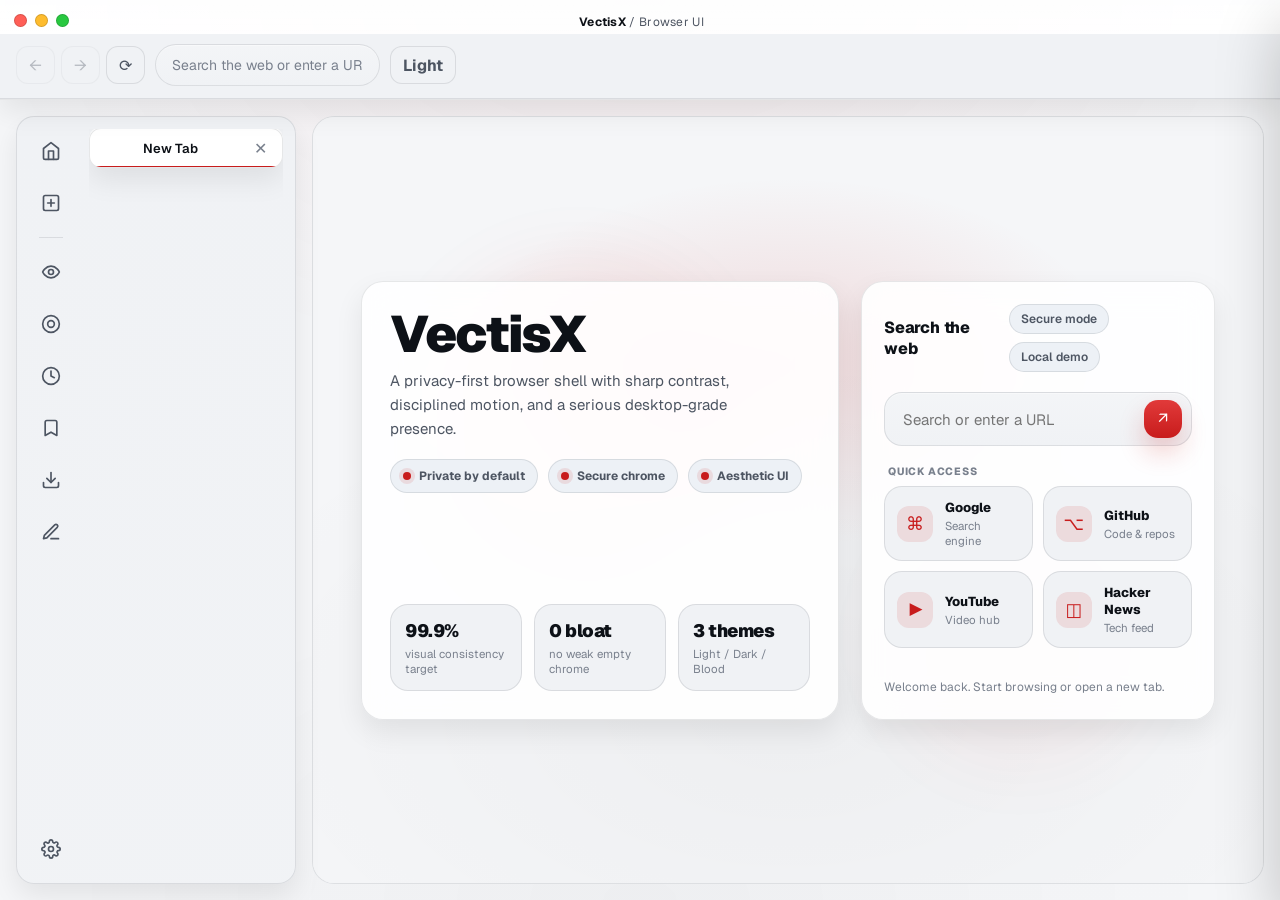
==== Index.html @ f3b260d8 "🔒 [security fix] Fix XSS vulnerability in Bookmarks and other views This commit addresses a Cross-Si" ====
<!DOCTYPE html>
<html lang="en" data-theme="light">
<head>
<meta charset="UTF-8" />
<meta name="viewport" content="width=device-width, initial-scale=1.0" />
<title>VectisX</title>
<link rel="preconnect" href="https://fonts.googleapis.com">
<link rel="preconnect" href="https://fonts.gstatic.com" crossorigin>
<link href="https://fonts.googleapis.com/css2?family=Geist:wght@300;400;500;600;700;800&family=Geist+Mono:wght@400;500;600&display=swap" rel="stylesheet">
<style>
  :root {
    --radius-xl: 22px;
    --radius-lg: 16px;
    --radius-md: 12px;
    --radius-sm: 10px;
    --shadow-soft: 0 12px 28px rgba(0,0,0,.08);
    --shadow-strong: 0 24px 60px rgba(0,0,0,.22);
    --focus-ring: 0 0 0 4px rgba(200,28,28,.16);
    --ease-out: cubic-bezier(.22,1,.36,1);
    --ease-snap: cubic-bezier(.34,1.56,.64,1);
    --chrome-h: 122px;
    --sidebar-w: 68px;
  }

  [data-theme="light"] {
    --bg: #f5f6f8;
    --bg-elev: #ffffff;
    --surface: #f0f2f5;
    --surface-2: #e8ebf0;
    --surface-3: #dde2e9;
    --surface-4: #cfd6df;
    --border: rgba(14, 20, 32, .10);
    --border-strong: rgba(14, 20, 32, .14);
    --text: #0d1117;
    --text-2: #4d5562;
    --text-3: #79808d;
    --accent: #c81c1c;
    --accent-2: #e13a3a;
    --accent-soft: rgba(200,28,28,.11);
    --accent-strong: rgba(200,28,28,.22);
    --good: #0f9d58;
    --warn: #d97706;
    --danger: #dc2626;
    --glow: 0 0 0 rgba(0,0,0,0);
    --logo-filter: none;
    --chrome: rgba(255,255,255,.82);
    --chrome-2: rgba(255,255,255,.94);
    --glass: saturate(180%) blur(18px);
    --page-grad-1: rgba(200,28,28,.05);
    --page-grad-2: rgba(13,17,23,.03);
    --titlebar: rgba(255,255,255,.50);
    --chip: #edf1f6;
    --chip-hover: #e7ebf1;
  }

  [data-theme="dark"] {
    --bg: #0c0f14;
    --bg-elev: #131720;
    --surface: #171c24;
    --surface-2: #1d2430;
    --surface-3: #242c3a;
    --surface-4: #313b4d;
    --border: rgba(255,255,255,.08);
    --border-strong: rgba(255,255,255,.12);
    --text: #f4f7fb;
    --text-2: #aab3c0;
    --text-3: #7d8797;
    --accent: #ff4040;
    --accent-2: #ff6767;
    --accent-soft: rgba(255,64,64,.12);
    --accent-strong: rgba(255,64,64,.24);
    --good: #35d07f;
    --warn: #f0b429;
    --danger: #ff5252;
    --glow: 0 0 24px rgba(255,64,64,.10);
    --logo-filter: none;
    --chrome: rgba(15,18,24,.72);
    --chrome-2: rgba(22,27,35,.88);
    --glass: saturate(180%) blur(18px);
    --page-grad-1: rgba(255,64,64,.09);
    --page-grad-2: rgba(255,255,255,.03);
    --titlebar: rgba(7,10,14,.35);
    --chip: #1a202a;
    --chip-hover: #212938;
  }

  [data-theme="blood"] {
    --bg: #090303;
    --bg-elev: #120606;
    --surface: #160707;
    --surface-2: #1b0a0a;
    --surface-3: #230d0d;
    --surface-4: #331111;
    --border: rgba(255,78,78,.16);
    --border-strong: rgba(255,110,110,.22);
    --text: #fff1f1;
    --text-2: #d6a6a6;
    --text-3: #a16f6f;
    --accent: #ff3131;
    --accent-2: #ff5b5b;
    --accent-soft: rgba(255,49,49,.12);
    --accent-strong: rgba(255,49,49,.26);
    --good: #2be070;
    --warn: #ffbb33;
    --danger: #ff5353;
    --glow: 0 0 26px rgba(255,49,49,.16);
    --logo-filter: drop-shadow(0 0 14px rgba(255,0,0,.50));
    --chrome: rgba(9,3,3,.75);
    --chrome-2: rgba(18,6,6,.94);
    --glass: saturate(160%) blur(18px);
    --page-grad-1: rgba(255,49,49,.12);
    --page-grad-2: rgba(255,255,255,.015);
    --titlebar: rgba(255,40,40,.08);
    --chip: #1c0707;
    --chip-hover: #260909;
  }

  *, *::before, *::after { box-sizing: border-box; }
  html, body { height: 100%; }
  body {
    margin: 0;
    overflow: hidden;
    background:
      radial-gradient(1200px 700px at 50% 0%, var(--page-grad-1), transparent 55%),
      radial-gradient(900px 500px at 50% 100%, var(--page-grad-2), transparent 65%),
      var(--bg);
    color: var(--text);
    font-family: 'Geist', system-ui, -apple-system, BlinkMacSystemFont, 'Segoe UI', sans-serif;
  }

  button, input { font: inherit; color: inherit; }
  button { border: 0; background: none; cursor: pointer; }
  input { border: 0; outline: none; background: none; }
  ::selection { background: rgba(200,28,28,.24); }

  #app {
    height: 100vh;
    display: grid;
    grid-template-rows: auto 1fr;
    opacity: 0;
    transform: translateY(10px) scale(.985);
    animation: appIn .5s var(--ease-out) forwards;
  }

  @keyframes appIn {
    to { opacity: 1; transform: none; }
  }

  .shell {
    position: relative;
    z-index: 20;
    background: linear-gradient(to bottom, var(--chrome), var(--chrome-2));
    backdrop-filter: var(--glass);
    -webkit-backdrop-filter: var(--glass);
    border-bottom: 1px solid var(--border);
    box-shadow: var(--shadow-soft);
  }

  .traffic-row {
    display: flex;
    align-items: center;
    justify-content: space-between;
    gap: 14px;
    padding: 10px 14px 0;
    min-height: 34px;
    background: var(--titlebar);
    border-bottom: 1px solid rgba(255,255,255,.03);
  }

  .traffic-lights {
    display: flex;
    align-items: center;
    gap: 8px;
    padding-bottom: 2px;
  }

  .traffic {
    width: 13px;
    height: 13px;
    border-radius: 50%;
    position: relative;
    flex: 0 0 auto;
    box-shadow: inset 0 0 0 1px rgba(0,0,0,.16);
    transition: transform .18s var(--ease-out), filter .18s var(--ease-out), box-shadow .18s var(--ease-out);
  }

  .traffic::after {
    content: '';
    position: absolute;
    inset: 0;
    border-radius: inherit;
    background: rgba(255,255,255,.22);
    opacity: 0;
    transition: opacity .16s var(--ease-out);
  }

  .traffic:hover::after { opacity: 1; }
  .traffic:hover { transform: scale(1.12); }
  .traffic:active { transform: scale(.9); }

  .traffic.red { background: #ff5f57; }
  .traffic.yellow { background: #febc2e; }
  .traffic.green { background: #28c840; }

  .window-brand {
    display: flex;
    align-items: center;
    gap: 10px;
    color: var(--text-2);
    font-size: 12px;
    letter-spacing: .3px;
    user-select: none;
  }

  .window-brand img {
    width: 18px;
    height: 18px;
    object-fit: contain;
    filter: var(--logo-filter);
  }

  .window-brand strong { color: var(--text); font-weight: 700; }

  .chrome {
    background: var(--surface);
    padding: 10px 16px 12px;
    border-bottom: 1px solid var(--border);
    position: relative;
    z-index: 20;
    flex: 0 0 auto;
  }

  .tabs-row {
    display: flex;
    align-items: flex-end;
    gap: 8px;
    overflow-x: auto;
    scrollbar-width: none;
    padding-right: 2px;
  }
  .tabs-row::-webkit-scrollbar { display: none; }

  .tab {
    width: 100%;
    height: 40px;
    display: flex;
    align-items: center;
    gap: 10px;
    padding: 0 12px;
    border: 1px solid transparent;
    border-radius: 12px;
    background: transparent;
    color: var(--text-2);
    transition: transform .2s var(--ease-out), background .2s var(--ease-out), color .2s var(--ease-out), box-shadow .2s var(--ease-out), border-color .2s var(--ease-out);
    position: relative;
    overflow: hidden;
    white-space: nowrap;
    text-overflow: ellipsis;
    user-select: none;
  }

  .tab::before {
    content: '';
    position: absolute;
    inset: auto 0 0 0;
    height: 1px;
    background: transparent;
    transition: background .2s var(--ease-out);
  }

  .tab:hover {
    transform: translateY(-1px);
    background: color-mix(in srgb, var(--surface) 65%, transparent);
    color: var(--text);
  }

  .tab.active {
    background: var(--bg-elev);
    color: var(--text);
    border-color: var(--border);
    box-shadow: 0 -1px 0 var(--bg-elev), var(--shadow-soft);
    transform: translateY(-1px);
  }

  .tab.active::before { background: var(--accent); }

  .tab-fav {
    width: 18px;
    height: 18px;
    border-radius: 5px;
    object-fit: cover;
    flex: 0 0 auto;
    filter: var(--logo-filter);
  }

  .tab-title {
    min-width: 0;
    flex: 1;
    font-size: 13px;
    font-weight: 600;
    white-space: nowrap;
    overflow: hidden;
    text-overflow: ellipsis;
  }

  .tab-close {
    width: 22px;
    height: 22px;
    border-radius: 8px;
    display: grid;
    place-items: center;
    color: var(--text-3);
    transition: background .15s var(--ease-out), color .15s var(--ease-out), transform .15s var(--ease-out);
    flex: 0 0 auto;
  }

  .tab-close:hover {
    background: var(--surface-2);
    color: var(--text);
  }

  .tab-close:active { transform: scale(.88); }

  .new-tab-btn {
    width: 40px;
    height: 40px;
    border-radius: 14px 14px 0 0;
    display: grid;
    place-items: center;
    color: var(--text-2);
    background: transparent;
    transition: background .2s var(--ease-out), color .2s var(--ease-out), transform .2s var(--ease-out);
    flex: 0 0 auto;
  }

  .new-tab-btn:hover {
    background: var(--surface);
    color: var(--text);
    transform: translateY(-1px);
  }

  .new-tab-btn:active { transform: translateY(0) scale(.96); }

  .nav-row {
    display: grid;
    grid-template-columns: auto auto auto 1fr auto;
    gap: 10px;
    align-items: center;
  }

  .nav-group { display: flex; align-items: center; gap: 6px; }

  .nav-btn,
  .tool-btn {
    height: 38px;
    min-width: 38px;
    padding: 0 12px;
    border-radius: 12px;
    background: var(--surface);
    border: 1px solid var(--border);
    color: var(--text-2);
    display: inline-flex;
    align-items: center;
    justify-content: center;
    gap: 8px;
    transition: transform .2s var(--ease-out), background .2s var(--ease-out), color .2s var(--ease-out), border-color .2s var(--ease-out), box-shadow .2s var(--ease-out);
    user-select: none;
  }

  .nav-btn:hover,
  .tool-btn:hover {
    background: var(--surface-2);
    color: var(--text);
    border-color: var(--border-strong);
    transform: translateY(-2px);
  }

  .nav-btn:active,
  .tool-btn:active,
  .new-tab-btn:active,
  .traffic:active { animation: press .16s var(--ease-snap); }

  @keyframes press {
    0% { transform: scale(1); }
    45% { transform: scale(.92); }
    100% { transform: scale(1); }
  }

  .nav-btn[disabled] { opacity: .35; pointer-events: none; }

  .omnibox {
    height: 42px;
    border-radius: 999px;
    background: linear-gradient(180deg, color-mix(in srgb, var(--surface) 78%, white), var(--surface));
    border: 1px solid var(--border);
    padding: 0 16px 0 16px;
    color: var(--text);
    box-shadow: inset 0 1px 0 rgba(255,255,255,.35);
    transition: box-shadow .2s var(--ease-out), border-color .2s var(--ease-out), background .2s var(--ease-out), transform .2s var(--ease-out);
    font-size: 14px;
  }

  .omnibox:hover { transform: translateY(-1px); }
  .omnibox:focus {
    border-color: var(--accent);
    box-shadow: var(--focus-ring), var(--shadow-soft);
    background: var(--bg-elev);
  }

  .omnibox::placeholder { color: var(--text-3); }

  .tool-btn.active {
    background: var(--accent-soft);
    border-color: var(--accent-strong);
    color: var(--accent);
  }

  .tool-btn.brand {
    font-weight: 700;
    letter-spacing: .2px;
  }

  .tool-btn.icon-only { padding: 0; width: 38px; }

  .layout {
    display: flex;
    padding: 16px;
    gap: 16px;
    min-height: 0;
    height: 100%;
  }

  .sidebar {
    background: linear-gradient(180deg, var(--surface), color-mix(in srgb, var(--surface) 82%, var(--bg)));
    border: 1px solid var(--border);
    border-radius: 18px;
    backdrop-filter: var(--glass);
    -webkit-backdrop-filter: var(--glass);
    box-shadow: var(--shadow-soft);
    display: flex;
    flex-direction: row;
    padding: 12px;
    gap: 16px;
    min-height: 0;
    z-index: 10;
    width: 280px;
  }
  
  .sidebar-icons {
    display: flex;
    flex-direction: column;
    align-items: center;
    gap: 8px;
    flex: 0 0 44px;
    height: 100%;
  }

  .tab-list {
    display: flex;
    flex-direction: column;
    gap: 6px;
    overflow-y: auto;
    flex: 1;
    width: 100%;
    scrollbar-width: none;
  }
  .tab-list::-webkit-scrollbar { display: none; }

  .sb-icon {
    width: 44px;
    height: 44px;
    border-radius: 14px;
    display: grid;
    place-items: center;
    color: var(--text-2);
    background: transparent;
    position: relative;
    transition: transform .18s var(--ease-out), background .18s var(--ease-out), color .18s var(--ease-out), box-shadow .18s var(--ease-out);
  }

  .sb-icon:hover {
    background: var(--surface-2);
    color: var(--text);
    transform: translateY(-1px) scale(1.05);
  }

  .sb-icon.active {
    background: var(--accent-soft);
    color: var(--accent);
    box-shadow: inset 0 0 0 1px var(--accent-strong);
  }

  .sb-tooltip {
    position: absolute;
    left: calc(100% + 12px);
    top: 50%;
    transform: translateY(-50%) translateX(-3px);
    background: var(--bg-elev);
    color: var(--text);
    border: 1px solid var(--border);
    box-shadow: var(--shadow-soft);
    padding: 6px 9px;
    border-radius: 999px;
    font-size: 11.5px;
    white-space: nowrap;
    pointer-events: none;
    opacity: 0;
    transition: opacity .16s var(--ease-out), transform .16s var(--ease-out);
  }

  .sb-icon:hover .sb-tooltip {
    opacity: 1;
    transform: translateY(-50%) translateX(0);
  }

  .sb-spacer { flex: 1; }

  .panel-wrap {
    position: fixed;
    top: 0;
    right: 0;
    height: 100%;
    width: 320px;
    z-index: 1000;
    transform: translateX(100%);
    background: var(--bg-elev);
    border-left: 1px solid var(--border);
    box-shadow: var(--shadow-strong);
    transition: transform 0.25s ease;
    display: flex;
    flex-direction: column;
    min-height: 0;
  }

  .panel-wrap.open { transform: translateX(0); }

  .panel {
    display: none;
    flex-direction: column;
    height: 100%;
    min-height: 0;
    animation: panelIn .26s var(--ease-out) both;
  }

  .panel.visible { display: flex; }

  @keyframes panelIn {
    from { opacity: 0; transform: translateX(-10px); }
    to { opacity: 1; transform: none; }
  }

  .panel-head {
    display: flex;
    align-items: center;
    justify-content: space-between;
    padding: 16px 16px 12px;
    border-bottom: 1px solid var(--border);
  }

  .panel-title {
    font-size: 14px;
    font-weight: 800;
    letter-spacing: .2px;
  }

  .panel-close {
    width: 30px;
    height: 30px;
    border-radius: 10px;
    display: grid;
    place-items: center;
    color: var(--text-2);
    background: transparent;
    transition: background .16s var(--ease-out), color .16s var(--ease-out), transform .16s var(--ease-out);
  }

  .panel-close:hover { background: var(--surface); color: var(--text); }
  .panel-close:active { transform: scale(.92); }

  .panel-body {
    padding: 12px 12px 16px;
    overflow: auto;
    min-height: 0;
  }

  .section {
    margin-bottom: 16px;
  }

  .section-label {
    font-size: 10.5px;
    font-weight: 800;
    letter-spacing: .8px;
    text-transform: uppercase;
    color: var(--text-3);
    margin: 0 0 8px 4px;
  }

  .row {
    display: flex;
    align-items: center;
    justify-content: space-between;
    gap: 12px;
    padding: 11px 12px;
    border: 1px solid transparent;
    border-radius: 14px;
    background: transparent;
    transition: background .16s var(--ease-out), border-color .16s var(--ease-out), transform .16s var(--ease-out);
  }

  .row:hover {
    background: var(--surface);
    border-color: var(--border);
    transform: translateY(-1px);
  }

  .row-main { min-width: 0; }
  .row-title { font-size: 13px; font-weight: 700; }
  .row-sub { margin-top: 2px; font-size: 11.5px; color: var(--text-3); }

  .toggle {
    width: 44px;
    height: 26px;
    border-radius: 999px;
    background: var(--surface-3);
    position: relative;
    flex: 0 0 auto;
    box-shadow: inset 0 0 0 1px var(--border);
    transition: background .2s var(--ease-out), box-shadow .2s var(--ease-out);
  }

  .toggle::after {
    content: '';
    position: absolute;
    top: 3px;
    left: 3px;
    width: 20px;
    height: 20px;
    border-radius: 50%;
    background: #fff;
    box-shadow: 0 2px 6px rgba(0,0,0,.18);
    transition: transform .22s var(--ease-snap);
  }

  .toggle.on {
    background: var(--accent);
    box-shadow: inset 0 0 0 1px rgba(255,255,255,.1), 0 0 0 1px var(--accent-strong);
  }
  .toggle.on::after { transform: translateX(18px); }

  .chips {
    display: flex;
    gap: 8px;
    flex-wrap: wrap;
  }

  .chip {
    display: inline-flex;
    align-items: center;
    gap: 8px;
    min-height: 30px;
    padding: 0 11px;
    border-radius: 999px;
    background: var(--chip);
    color: var(--text-2);
    border: 1px solid var(--border);
    font-size: 12px;
    font-weight: 600;
    transition: background .16s var(--ease-out), transform .16s var(--ease-out), border-color .16s var(--ease-out), color .16s var(--ease-out);
  }
  .chip:hover { background: var(--chip-hover); transform: translateY(-1px); color: var(--text); }

  .grid-2 {
    display: grid;
    grid-template-columns: repeat(2, minmax(0,1fr));
    gap: 8px;
  }

  .engine {
    height: 38px;
    border-radius: 12px;
    border: 1px solid var(--border);
    background: var(--surface);
    color: var(--text-2);
    font-size: 12px;
    font-weight: 700;
    transition: transform .16s var(--ease-out), background .16s var(--ease-out), color .16s var(--ease-out), border-color .16s var(--ease-out), box-shadow .16s var(--ease-out);
  }
  .engine:hover { background: var(--surface-2); color: var(--text); transform: translateY(-1px); }
  .engine.selected {
    background: var(--accent-soft);
    color: var(--accent);
    border-color: var(--accent-strong);
    box-shadow: inset 0 0 0 1px var(--accent-strong);
  }

  .downloads .item,
  .history .item,
  .bookmarks .item {
    display: flex;
    align-items: center;
    gap: 10px;
    padding: 10px 11px;
    border-radius: 14px;
    border: 1px solid transparent;
    transition: background .16s var(--ease-out), border-color .16s var(--ease-out), transform .16s var(--ease-out);
    cursor: pointer;
  }
  .downloads .item:hover,
  .history .item:hover,
  .bookmarks .item:hover {
    background: var(--surface);
    border-color: var(--border);
    transform: translateY(-1px);
  }

  .item-icon {
    width: 34px;
    height: 34px;
    border-radius: 11px;
    display: grid;
    place-items: center;
    background: var(--surface-2);
    flex: 0 0 auto;
    font-size: 15px;
  }

  .item-main { min-width: 0; flex: 1; }
  .item-title { font-size: 13px; font-weight: 700; white-space: nowrap; overflow: hidden; text-overflow: ellipsis; }
  .item-sub { font-size: 11.5px; color: var(--text-3); white-space: nowrap; overflow: hidden; text-overflow: ellipsis; margin-top: 2px; }

  .progress {
    height: 4px;
    border-radius: 999px;
    background: var(--surface-3);
    overflow: hidden;
    margin-top: 9px;
  }
  .bar { height: 100%; width: 0; border-radius: inherit; background: linear-gradient(90deg, var(--accent), var(--accent-2)); }

  .notes {
    width: 100%;
    min-height: 180px;
    resize: vertical;
    border-radius: 16px;
    background: var(--surface);
    border: 1px solid var(--border);
    color: var(--text);
    padding: 12px;
    line-height: 1.5;
    font-size: 13px;
    transition: border-color .18s var(--ease-out), box-shadow .18s var(--ease-out), background .18s var(--ease-out);
  }
  .notes:focus { border-color: var(--accent); box-shadow: var(--focus-ring); background: var(--bg-elev); }

  .btn-row { display: flex; gap: 8px; margin-top: 10px; }
  .btn {
    height: 36px;
    padding: 0 14px;
    border-radius: 12px;
    border: 1px solid var(--border);
    background: var(--surface);
    color: var(--text);
    font-weight: 700;
    transition: transform .2s var(--ease-out), background .2s var(--ease-out), border-color .2s var(--ease-out);
  }
  .btn:hover { background: var(--surface-2); border-color: var(--border-strong); transform: translateY(-2px); }
  .btn.primary { background: var(--accent); border-color: transparent; color: #fff; }
  .btn.primary:hover { background: var(--accent-2); }

  .content {
    position: relative;
    background: var(--bg);
    display: flex;
    flex-direction: column;
    overflow-y: auto;
    flex: 1;
    border-radius: var(--radius-xl);
    border: 1px solid var(--border);
  }

  .frame {
    position: absolute;
    inset: 0;
    width: 100%;
    height: 100%;
    border: 0;
    background: white;
    display: none;
  }
  .frame.visible { display: block; }

  .page-flash {
    position: absolute;
    inset: 0;
    pointer-events: none;
    background: linear-gradient(180deg, rgba(255,255,255,.32), transparent 50%);
    opacity: 0;
    animation: flash .42s ease-out;
  }
  @keyframes flash {
    0% { opacity: 0; transform: scale(1.01); }
    35% { opacity: 1; }
    100% { opacity: 0; transform: scale(1); }
  }

  @keyframes fadeIn {
    from { opacity: 0; }
    to { opacity: 1; }
  }

  .fade-in {
    animation: fadeIn 0.3s ease both;
  }

  .newtab {
    position: absolute;
    inset: 0;
    display: flex;
    align-items: center;
    justify-content: center;
    padding: 48px;
    overflow: hidden;
    background:
      radial-gradient(500px 280px at 50% 32%, rgba(200,28,28,.13), transparent 66%),
      radial-gradient(900px 520px at 50% 78%, rgba(0,0,0,.03), transparent 70%),
      var(--bg);
  }

  .newtab::before,
  .newtab::after {
    content: '';
    position: absolute;
    inset: auto;
    border-radius: 999px;
    filter: blur(34px);
    pointer-events: none;
    opacity: .55;
    animation: float 8s var(--ease-out) infinite alternate;
  }
  .newtab::before {
    width: 320px; height: 320px; left: 11%; top: 18%; background: rgba(200,28,28,.10);
  }
  .newtab::after {
    width: 280px; height: 280px; right: 11%; bottom: 14%; background: rgba(200,28,28,.06); animation-delay: -2s;
  }

  @keyframes float {
    from { transform: translateY(0) translateX(0) scale(1); }
    to { transform: translateY(-18px) translateX(8px) scale(1.06); }
  }

  .hero {
    width: min(960px, 100%);
    display: grid;
    grid-template-columns: 1.15fr .85fr;
    gap: 22px;
    position: relative;
    z-index: 1;
  }

  .card {
    background: color-mix(in srgb, var(--bg-elev) 90%, transparent);
    border: 1px solid var(--border);
    border-radius: var(--radius-xl);
    box-shadow: var(--shadow-soft);
    backdrop-filter: var(--glass);
    -webkit-backdrop-filter: var(--glass);
  }

  .brand-card {
    padding: 28px;
    display: flex;
    flex-direction: column;
    justify-content: space-between;
    min-height: 420px;
    animation: rise .65s var(--ease-out) both;
  }

  .search-card {
    padding: 22px;
    display: flex;
    flex-direction: column;
    gap: 16px;
    min-height: 420px;
    animation: rise .7s .06s var(--ease-out) both;
  }

  @keyframes rise {
    from { opacity: 0; transform: translateY(18px) scale(.98); }
    to { opacity: 1; transform: none; }
  }

  .hero-top {
    display: flex;
    align-items: center;
    gap: 18px;
  }

  .hero-logo {
    width: 92px;
    height: 92px;
    border-radius: 24px;
    padding: 16px;
    background: linear-gradient(180deg, color-mix(in srgb, var(--surface) 72%, white), var(--surface));
    border: 1px solid var(--border);
    box-shadow: inset 0 1px 0 rgba(255,255,255,.34), var(--shadow-soft);
    filter: var(--logo-filter);
    animation: logoPulse 4.8s ease-in-out infinite;
  }

  @keyframes logoPulse {
    0%,100% { transform: translateY(0); box-shadow: inset 0 1px 0 rgba(255,255,255,.34), var(--shadow-soft); }
    50% { transform: translateY(-2px); box-shadow: inset 0 1px 0 rgba(255,255,255,.34), 0 18px 36px rgba(200,28,28,.12); }
  }

  .hero-copy { min-width: 0; }
  .hero-title {
    margin: 0;
    font-size: clamp(34px, 4vw, 54px);
    line-height: .95;
    letter-spacing: -1.8px;
    font-weight: 900;
  }
  .hero-sub {
    margin-top: 10px;
    color: var(--text-2);
    font-size: 15px;
    line-height: 1.6;
    max-width: 34ch;
  }

  .hero-badges {
    display: flex;
    flex-wrap: wrap;
    gap: 10px;
    margin-top: 18px;
  }

  .badge {
    display: inline-flex;
    align-items: center;
    gap: 8px;
    padding: 0 12px;
    height: 34px;
    border-radius: 999px;
    background: var(--chip);
    border: 1px solid var(--border);
    color: var(--text-2);
    font-size: 12px;
    font-weight: 700;
  }

  .badge-dot {
    width: 8px; height: 8px; border-radius: 50%; background: var(--accent);
    box-shadow: 0 0 0 4px var(--accent-soft);
  }

  .hero-footer {
    display: grid;
    grid-template-columns: repeat(3, minmax(0,1fr));
    gap: 12px;
    margin-top: 16px;
  }

  .metric {
    padding: 14px;
    border-radius: 18px;
    background: var(--surface);
    border: 1px solid var(--border);
    transition: transform .18s var(--ease-out), background .18s var(--ease-out), border-color .18s var(--ease-out);
  }
  .metric:hover { transform: translateY(-2px); background: var(--surface-2); border-color: var(--border-strong); }
  .metric-value { font-size: 18px; font-weight: 900; letter-spacing: -.5px; }
  .metric-label { margin-top: 4px; font-size: 11.5px; color: var(--text-3); }

  .search-head {
    display: flex;
    align-items: center;
    justify-content: space-between;
    gap: 12px;
  }
  .search-head h2 {
    margin: 0;
    font-size: 16px;
    font-weight: 800;
    letter-spacing: -.2px;
  }
  .pill-row { display: flex; flex-wrap: wrap; gap: 8px; }

  .search-box {
    position: relative;
    margin-top: 4px;
  }

  .search-input {
    width: 100%;
    height: 54px;
    border-radius: 18px;
    padding: 0 58px 0 18px;
    background: linear-gradient(180deg, color-mix(in srgb, var(--surface) 78%, white), var(--surface));
    border: 1px solid var(--border);
    color: var(--text);
    font-size: 15px;
    box-shadow: inset 0 1px 0 rgba(255,255,255,.35);
    transition: border-color .18s var(--ease-out), box-shadow .18s var(--ease-out), transform .18s var(--ease-out);
  }
  .search-input:focus { border-color: var(--accent); box-shadow: var(--focus-ring), var(--shadow-soft); transform: translateY(-1px); }

  .search-btn {
    position: absolute;
    right: 10px;
    top: 50%;
    transform: translateY(-50%);
    width: 38px;
    height: 38px;
    border-radius: 14px;
    background: linear-gradient(180deg, var(--accent-2), var(--accent));
    color: #fff;
    display: grid;
    place-items: center;
    box-shadow: 0 14px 26px rgba(200,28,28,.22);
    transition: transform .2s var(--ease-out), filter .2s var(--ease-out);
  }
  .search-btn:hover { transform: translateY(-52%) scale(1.04); filter: brightness(1.03); }
  .search-btn:active { transform: translateY(-50%) scale(.94); }

  .quick-grid {
    display: grid;
    grid-template-columns: repeat(2, minmax(0,1fr));
    gap: 10px;
    margin-top: 4px;
  }

  .quick {
    min-height: 70px;
    padding: 12px;
    border-radius: 18px;
    background: var(--surface);
    border: 1px solid var(--border);
    display: flex;
    align-items: center;
    gap: 12px;
    transition: transform .18s var(--ease-out), background .18s var(--ease-out), border-color .18s var(--ease-out), box-shadow .18s var(--ease-out);
  }
  .quick:hover { transform: translateY(-2px); background: var(--surface-2); border-color: var(--border-strong); box-shadow: var(--shadow-soft); }

  .quick-ico {
    width: 36px;
    height: 36px;
    border-radius: 12px;
    background: var(--accent-soft);
    color: var(--accent);
    display: grid;
    place-items: center;
    flex: 0 0 auto;
    font-size: 18px;
  }
  .quick-title { font-size: 13px; font-weight: 800; }
  .quick-sub { font-size: 11.5px; color: var(--text-3); margin-top: 2px; }

  .footer-note {
    margin-top: 14px;
    color: var(--text-3);
    font-size: 12px;
    line-height: 1.55;
  }

  .toast-wrap {
    position: fixed;
    right: 18px;
    bottom: 18px;
    z-index: 999;
    display: flex;
    flex-direction: column-reverse;
    gap: 10px;
    pointer-events: none;
  }

  .toast {
    pointer-events: auto;
    min-width: 220px;
    max-width: 330px;
    display: flex;
    align-items: center;
    gap: 10px;
    padding: 12px 14px;
    border-radius: 16px;
    background: var(--bg-elev);
    border: 1px solid var(--border);
    box-shadow: var(--shadow-strong);
    animation: toastIn .28s var(--ease-out) both;
  }
  .toast.out { animation: toastOut .24s ease forwards; }
  @keyframes toastIn {
    from { opacity: 0; transform: translateX(20px) scale(.98); }
    to { opacity: 1; transform: none; }
  }
  @keyframes toastOut {
    to { opacity: 0; transform: translateX(20px) scale(.98); }
  }
  .toast-dot { width: 10px; height: 10px; border-radius: 50%; background: var(--accent); flex: 0 0 auto; }
  .toast-msg { font-size: 13px; font-weight: 600; color: var(--text); flex: 1; }
  .toast-close { color: var(--text-3); }

  .hidden { display: none !important; }

  @media (max-width: 1100px) {
    .hero { grid-template-columns: 1fr; }
    .brand-card, .search-card { min-height: auto; }
  }

  @media (max-width: 760px) {
    :root { --sidebar-w: 58px; }
    .nav-row { grid-template-columns: auto auto auto 1fr; }
    .tool-btn.brand { display: none; }
    .hero-footer { grid-template-columns: 1fr; }
    .quick-grid { grid-template-columns: 1fr; }
    .panel-wrap { width: 280px; }
  }
</style>
</head>
<body>
<div id="app">
  <header class="shell">
    <div class="traffic-row">
      <div class="traffic-lights" aria-label="Window controls">
        <button class="traffic red" id="btnClose" title="Close"></button>
        <button class="traffic yellow" id="btnMin" title="Minimize"></button>
        <button class="traffic green" id="btnFull" title="Fullscreen"></button>
      </div>
      <div class="window-brand">
        <img id="brandMini" alt="VectisX logo" src="./VectisX.png" onerror="this.style.display='none'" />
        <span><strong>VectisX</strong> / Browser UI</span>
      </div>
      <div style="width:52px"></div>
    </div>

    <div class="chrome">
      <div class="nav-row">
        <div class="nav-group">
          <button class="nav-btn" id="backBtn" title="Back">←</button>
          <button class="nav-btn" id="forwardBtn" title="Forward">→</button>
          <button class="nav-btn" id="reloadBtn" title="Reload">⟳</button>
        </div>
        <input class="omnibox" id="omnibox" type="text" placeholder="Search the web or enter a URL" spellcheck="false" autocomplete="off" />
        <div class="nav-group">
          <button class="tool-btn brand" id="themeBtn" title="Theme">Light</button>
        </div>
      </div>
    </div>
  </header>

  <main class="layout">
    <aside class="sidebar">
      <div class="sidebar-icons">
        <button class="sb-icon" data-action="home" title="Home" id="homeBtn">
          <svg width="20" height="20" viewBox="0 0 24 24" fill="none" stroke="currentColor" stroke-width="2" stroke-linecap="round" stroke-linejoin="round"><path d="m3 9 9-7 9 7v11a2 2 0 0 1-2 2H5a2 2 0 0 1-2-2z"></path><polyline points="9 22 9 12 15 12 15 22"></polyline></svg>
          <span class="sb-tooltip">Home</span>
        </button>
        <button class="sb-icon" data-action="newtab" title="New Tab" id="newTabBtn">
          <svg width="20" height="20" viewBox="0 0 24 24" fill="none" stroke="currentColor" stroke-width="2" stroke-linecap="round" stroke-linejoin="round"><rect width="18" height="18" x="3" y="3" rx="2" ry="2"></rect><line x1="12" x2="12" y1="8" y2="16"></line><line x1="8" x2="16" y1="12" y2="12"></line></svg>
          <span class="sb-tooltip">New Tab</span>
        </button>
        <hr style="width: 24px; border: none; border-top: 1px solid var(--border); margin: 4px 0;" />
        <button class="sb-icon" data-panel="privacy" title="Privacy">
          <svg width="20" height="20" viewBox="0 0 24 24" fill="none" stroke="currentColor" stroke-width="2" stroke-linecap="round" stroke-linejoin="round"><path d="M2 12s3-7 10-7 10 7 10 7-3 7-10 7-10-7-10-7Z"></path><circle cx="12" cy="12" r="3"></circle></svg>
          <span class="sb-tooltip">Privacy</span>
        </button>
        <button class="sb-icon" data-panel="wrapper" title="Wrapper">
          <svg width="20" height="20" viewBox="0 0 24 24" fill="none" stroke="currentColor" stroke-width="2" stroke-linecap="round" stroke-linejoin="round"><circle cx="12" cy="12" r="10"></circle><circle cx="12" cy="12" r="4"></circle></svg>
          <span class="sb-tooltip">Wrapper</span>
        </button>
        <button class="sb-icon" data-panel="history" title="History">
          <svg width="20" height="20" viewBox="0 0 24 24" fill="none" stroke="currentColor" stroke-width="2" stroke-linecap="round" stroke-linejoin="round"><circle cx="12" cy="12" r="10"></circle><polyline points="12 6 12 12 16 14"></polyline></svg>
          <span class="sb-tooltip">History</span>
        </button>
        <button class="sb-icon" data-panel="bookmarks" title="Bookmarks">
          <svg width="20" height="20" viewBox="0 0 24 24" fill="none" stroke="currentColor" stroke-width="2" stroke-linecap="round" stroke-linejoin="round"><path d="m19 21-7-4-7 4V5a2 2 0 0 1 2-2h10a2 2 0 0 1 2 2v16z"></path></svg>
          <span class="sb-tooltip">Bookmarks</span>
        </button>
        <button class="sb-icon" data-panel="downloads" title="Downloads">
          <svg width="20" height="20" viewBox="0 0 24 24" fill="none" stroke="currentColor" stroke-width="2" stroke-linecap="round" stroke-linejoin="round"><path d="M21 15v4a2 2 0 0 1-2 2H5a2 2 0 0 1-2-2v-4"></path><polyline points="7 10 12 15 17 10"></polyline><line x1="12" x2="12" y1="15" y2="3"></line></svg>
          <span class="sb-tooltip">Downloads</span>
        </button>
        <button class="sb-icon" data-panel="notes" title="Notes">
          <svg width="20" height="20" viewBox="0 0 24 24" fill="none" stroke="currentColor" stroke-width="2" stroke-linecap="round" stroke-linejoin="round"><path d="M12 20h9"></path><path d="M16.5 3.5a2.12 2.12 0 0 1 3 3L7 19l-4 1 1-4Z"></path></svg>
          <span class="sb-tooltip">Notes</span>
        </button>
        <div class="sb-spacer"></div>
        <button class="sb-icon" data-panel="settings" title="Settings">
          <svg width="20" height="20" viewBox="0 0 24 24" fill="none" stroke="currentColor" stroke-width="2" stroke-linecap="round" stroke-linejoin="round"><circle cx="12" cy="12" r="3"></circle><path d="M19.4 15a1.65 1.65 0 0 0 .33 1.82l.06.06a2 2 0 0 1 0 2.83 2 2 0 0 1-2.83 0l-.06-.06a1.65 1.65 0 0 0-1.82-.33 1.65 1.65 0 0 0-1 1.51V21a2 2 0 0 1-2 2 2 2 0 0 1-2-2v-.09A1.65 1.65 0 0 0 9 19.4a1.65 1.65 0 0 0-1.82.33l-.06.06a2 2 0 0 1-2.83 0 2 2 0 0 1 0-2.83l.06-.06a1.65 1.65 0 0 0 .33-1.82 1.65 1.65 0 0 0-1.51-1H3a2 2 0 0 1-2-2 2 2 0 0 1 2-2h.09A1.65 1.65 0 0 0 4.6 9a1.65 1.65 0 0 0-.33-1.82l-.06-.06a2 2 0 0 1 0-2.83 2 2 0 0 1 2.83 0l.06.06a1.65 1.65 0 0 0 1.82.33H9a1.65 1.65 0 0 0 1-1.51V3a2 2 0 0 1 2-2 2 2 0 0 1 2 2v.09a1.65 1.65 0 0 0 1 1.51 1.65 1.65 0 0 0 1.82-.33l.06-.06a2 2 0 0 1 2.83 0 2 2 0 0 1 0 2.83l-.06.06a1.65 1.65 0 0 0-.33 1.82V9a1.65 1.65 0 0 0 1.51 1H21a2 2 0 0 1 2 2 2 2 0 0 1-2 2h-.09a1.65 1.65 0 0 0-1.51 1z"></path></svg>
          <span class="sb-tooltip">Settings</span>
        </button>
      </div>
      <div class="tab-list" id="tabsRow"></div>
    </aside>

    <section class="content" id="contentArea">
      <iframe class="frame" id="browserFrame" sandbox="allow-same-origin allow-scripts allow-popups allow-forms"></iframe>

      <div class="newtab" id="newTabPage">
        <div class="hero">
          <div class="card brand-card">
            <div>
              <div class="hero-top">
                <img id="heroLogo" class="hero-logo" alt="VectisX logo" src="./VectisX.png" onerror="this.style.display='none'" />
                <div class="hero-copy">
                  <h1 class="hero-title">VectisX</h1>
                  <div class="hero-sub">A privacy-first browser shell with sharp contrast, disciplined motion, and a serious desktop-grade presence.</div>
                </div>
              </div>
              <div class="hero-badges">
                <div class="badge"><span class="badge-dot"></span> Private by default</div>
                <div class="badge"><span class="badge-dot"></span> Secure chrome</div>
                <div class="badge"><span class="badge-dot"></span> Aesthetic UI</div>
              </div>
            </div>
            <div>
              <div class="hero-footer">
                <div class="metric"><div class="metric-value">99.9%</div><div class="metric-label">visual consistency target</div></div>
                <div class="metric"><div class="metric-value">0 bloat</div><div class="metric-label">no weak empty chrome</div></div>
                <div class="metric"><div class="metric-value">3 themes</div><div class="metric-label">Light / Dark / Blood</div></div>
              </div>
            </div>
          </div>

          <div class="card search-card">
            <div class="search-head">
              <h2>Search the web</h2>
              <div class="pill-row">
                <div class="chip">Secure mode</div>
                <div class="chip">Local demo</div>
              </div>
            </div>

            <div class="search-box">
              <input class="search-input" id="heroSearch" placeholder="Search or enter a URL" />
              <button class="search-btn" id="heroSearchBtn" title="Search">↗</button>
            </div>

            <div class="section" style="margin-top:2px; margin-bottom:0;">
              <div class="section-label">Quick access</div>
              <div class="quick-grid">
                <div class="quick" data-url="https://google.com"><div class="quick-ico">⌘</div><div><div class="quick-title">Google</div><div class="quick-sub">Search engine</div></div></div>
                <div class="quick" data-url="https://github.com"><div class="quick-ico">⌥</div><div><div class="quick-title">GitHub</div><div class="quick-sub">Code & repos</div></div></div>
                <div class="quick" data-url="https://youtube.com"><div class="quick-ico">▶</div><div><div class="quick-title">YouTube</div><div class="quick-sub">Video hub</div></div></div>
                <div class="quick" data-url="https://news.ycombinator.com"><div class="quick-ico">◫</div><div><div class="quick-title">Hacker News</div><div class="quick-sub">Tech feed</div></div></div>
              </div>
            </div>

            <div class="footer-note">
              Welcome back. Start browsing or open a new tab.
            </div>
          </div>
        </div>
      </div>
    </section>
  </main>

  <section class="panel-wrap" id="panelWrap">
    <div class="panel" id="panel-privacy">
      <div class="panel-head"><div class="panel-title">Privacy & Security</div><button class="panel-close" data-close-panel>✕</button></div>
      <div class="panel-body">
        <div class="section">
          <div class="section-label">Protection</div>
          <div class="row"><div class="row-main"><div class="row-title">Ad Blocker</div><div class="row-sub">Blocks trackers and banners</div></div><button class="toggle on" data-toggle="Ad Blocker"></button></div>
          <div class="row"><div class="row-main"><div class="row-title">Fingerprint Shield</div><div class="row-sub">Limits canvas and font leaks</div></div><button class="toggle on" data-toggle="Fingerprint Shield"></button></div>
          <div class="row"><div class="row-main"><div class="row-title">HTTPS Upgrade</div><div class="row-sub">Forces secure connections</div></div><button class="toggle on" data-toggle="HTTPS Upgrade"></button></div>
          <div class="row"><div class="row-main"><div class="row-title">Cookie Isolation</div><div class="row-sub">Separates third-party cookies</div></div><button class="toggle" data-toggle="Cookie Isolation"></button></div>
        </div>
        <div class="section">
          <div class="section-label">Status</div>
          <div class="chips">
            <div class="chip">Blocked <strong id="statBlocked">1,247</strong></div>
            <div class="chip">Trackers <strong id="statTrackers">389</strong></div>
            <div class="chip">Saved <strong id="statSaved">18.4s</strong></div>
          </div>
        </div>
      </div>
    </div>

    <div class="panel" id="panel-wrapper">
      <div class="panel-head"><div class="panel-title">Wrapper</div><button class="panel-close" data-close-panel>✕</button></div>
      <div class="panel-body">
        <div class="section">
          <div class="section-label">Search Engine</div>
          <div class="grid-2" id="engineGrid">
            <button class="engine selected" data-engine="Google">Google</button>
            <button class="engine" data-engine="Bing">Bing</button>
            <button class="engine" data-engine="DuckDuckGo">DuckDuckGo</button>
            <button class="engine" data-engine="Brave">Brave</button>
            <button class="engine" data-engine="Ecosia">Ecosia</button>
            <button class="engine" data-engine="Kagi">Kagi</button>
          </div>
        </div>
        <div class="section">
          <div class="section-label">Browser Features</div>
          <div class="row"><div class="row-main"><div class="row-title">JavaScript</div><div class="row-sub">Toggle script execution</div></div><button class="toggle on" data-toggle="JavaScript"></button></div>
          <div class="row"><div class="row-main"><div class="row-title">Images</div><div class="row-sub">Load page images</div></div><button class="toggle on" data-toggle="Images"></button></div>
          <div class="row"><div class="row-main"><div class="row-title">Media Autoplay</div><div class="row-sub">Allow automatic playback</div></div><button class="toggle" data-toggle="Media Autoplay"></button></div>
        </div>
        <div class="section">
          <div class="section-label">Performance</div>
          <div class="row"><div class="row-main"><div class="row-title">Smart Preload</div><div class="row-sub">Prefetch likely next pages</div></div><button class="toggle on" data-toggle="Smart Preload"></button></div>
          <div class="row"><div class="row-main"><div class="row-title">Data Saver</div><div class="row-sub">Compress heavy content</div></div><button class="toggle" data-toggle="Data Saver"></button></div>
        </div>
      </div>
    </div>

    <div class="panel history" id="panel-history">
      <div class="panel-head"><div class="panel-title">History</div><button class="panel-close" data-close-panel>✕</button></div>
      <div class="panel-body" id="historyList"></div>
    </div>

    <div class="panel bookmarks" id="panel-bookmarks">
      <div class="panel-head"><div class="panel-title">Bookmarks</div><button class="panel-close" data-close-panel>✕</button></div>
      <div class="panel-body" id="bookmarkList"></div>
    </div>

    <div class="panel downloads" id="panel-downloads">
      <div class="panel-head"><div class="panel-title">Downloads</div><button class="panel-close" data-close-panel>✕</button></div>
      <div class="panel-body" id="downloadList"></div>
    </div>

    <div class="panel" id="panel-notes">
      <div class="panel-head"><div class="panel-title">Notes</div><button class="panel-close" data-close-panel>✕</button></div>
      <div class="panel-body">
        <div class="section">
          <div class="section-label">Private Notes</div>
          <textarea class="notes" id="notesArea" placeholder="Write anything. Notes stay local in this demo."></textarea>
          <div class="btn-row">
            <button class="btn primary" id="saveNoteBtn">Save Note</button>
            <button class="btn" id="clearNoteBtn">Clear</button>
          </div>
        </div>
      </div>
    </div>

    <div class="panel" id="panel-settings">
      <div class="panel-head"><div class="panel-title">Settings</div><button class="panel-close" data-close-panel>✕</button></div>
      <div class="panel-body">
        <div class="section">
          <div class="section-label">Appearance</div>
          <div class="row"><div class="row-main"><div class="row-title">Theme</div><div class="row-sub" id="themeLabel">Light</div></div><button class="btn" id="cycleThemeBtn">Change</button></div>
          <div class="row"><div class="row-main"><div class="row-title">Compact Mode</div><div class="row-sub">Reduces UI spacing</div></div><button class="toggle" data-toggle="Compact Mode"></button></div>
          <div class="row"><div class="row-main"><div class="row-title">Tab Preview</div><div class="row-sub">Show richer tab treatment</div></div><button class="toggle on" data-toggle="Tab Preview"></button></div>
        </div>
        <div class="section">
          <div class="section-label">Privacy</div>
          <div class="row"><div class="row-main"><div class="row-title">Do Not Track</div><div class="row-sub">Send the DNT header</div></div><button class="toggle on" data-toggle="Do Not Track"></button></div>
          <div class="row"><div class="row-main"><div class="row-title">Clear on Exit</div><div class="row-sub">Wipe data on close</div></div><button class="toggle" data-toggle="Clear on Exit"></button></div>
        </div>
        <div class="section">
          <div class="section-label">Advanced</div>
          <div class="row"><div class="row-main"><div class="row-title">Hardware Acceleration</div><div class="row-sub">Use GPU rendering</div></div><button class="toggle on" data-toggle="Hardware Acceleration"></button></div>
          <div class="row"><div class="row-main"><div class="row-title">Dev Tools</div><div class="row-sub">Enable inspector access</div></div><button class="toggle" data-toggle="Dev Tools"></button></div>
        </div>
      </div>
    </div>
  </section>
</div>

<div class="toast-wrap" id="toastWrap"></div>

<script>
(() => {
  const themes = ["light", "dark", "blood"];
  const themeLabels = { light: "Light", dark: "Dark", blood: "Blood Red" };
  const engines = {
    Google: "https://www.google.com/search?q=",
    Bing: "https://www.bing.com/search?q=",
    DuckDuckGo: "https://duckduckgo.com/?q=",
    Brave: "https://search.brave.com/search?q=",
    Ecosia: "https://www.ecosia.org/search?q=",
    Kagi: "https://kagi.com/search?q="
  };

  const logoData = './VectisX.png';

  const state = {
    theme: 'light',
    engine: 'Google',
    tabs: [],
    activeTab: 0,
    panel: null,
    history: [
      { title: 'GitHub', url: 'https://github.com', icon: '⌘', time: '2 min ago' },
      { title: 'Google Search', url: 'https://google.com', icon: '◉', time: '14 min ago' },
      { title: 'YouTube', url: 'https://youtube.com', icon: '▶', time: '1 hr ago' },
      { title: 'Hacker News', url: 'https://news.ycombinator.com', icon: '◫', time: '3 hrs ago' }
    ],
    bookmarks: [
      { title: 'GitHub', url: 'https://github.com', icon: '⌘' },
      { title: 'Google', url: 'https://google.com', icon: '◉' },
      { title: 'YouTube', url: 'https://youtube.com', icon: '▶' },
      { title: 'MDN Web Docs', url: 'https://developer.mozilla.org', icon: '⌂' }
    ],
    downloads: [
      { name: 'VectisX-Setup.dmg', size: '48.2 MB', pct: 100, icon: '⬇' },
      { name: 'report-q4-2024.pdf', size: '2.1 MB', pct: 100, icon: '▣' },
      { name: 'project-assets.zip', size: '124 MB', pct: 67, icon: '▦' }
    ]
  };

  const el = (id) => document.getElementById(id);
  const qs = (s, r = document) => r.querySelector(s);
  const qsa = (s, r = document) => [...r.querySelectorAll(s)];

  const heroLogo = el('heroLogo');
  const brandMini = el('brandMini');
  if(heroLogo) heroLogo.src = logoData;
  if(brandMini) brandMini.src = logoData;

  const tabsRow = el('tabsRow');
  const panelWrap = el('panelWrap');
  const browserFrame = el('browserFrame');
  const newTabPage = el('newTabPage');
  const omnibox = el('omnibox');
  const heroSearch = el('heroSearch');
  const heroSearchBtn = el('heroSearchBtn');
  const toastWrap = el('toastWrap');

  function toast(msg, kind = 'info') {
    const node = document.createElement('div');
    node.className = 'toast';
    const dot = document.createElement('div');
    dot.className = 'toast-dot';
    if (kind === 'good') dot.style.background = 'var(--good)';
    if (kind === 'warn') dot.style.background = 'var(--warn)';
    if (kind === 'danger') dot.style.background = 'var(--danger)';
    const text = document.createElement('div');
    text.className = 'toast-msg';
    text.textContent = msg;
    const close = document.createElement('button');
    close.className = 'toast-close';
    close.textContent = '✕';
    close.onclick = () => dismiss();
    node.append(dot, text, close);
    toastWrap.appendChild(node);
    const dismiss = () => {
      if (!node.isConnected) return;
      node.classList.add('out');
      setTimeout(() => node.remove(), 220);
    };
    setTimeout(dismiss, 2600);
  }

  function setTheme(next) {
    state.theme = next;
    document.documentElement.setAttribute('data-theme', next);
    el('themeBtn').textContent = themeLabels[next];
    el('themeLabel').textContent = themeLabels[next];
    toast(`Theme set to ${themeLabels[next]}`, 'good');
  }

  function cycleTheme() {
    const idx = themes.indexOf(state.theme);
    setTheme(themes[(idx + 1) % themes.length]);
  }

  function createTab(title = 'New Tab', url = '', favicon = '◉') {
    return {
      id: Date.now() + Math.random(),
      title,
      url,
      favicon,
      history: [],
      historyIndex: -1
    };
  }

  function renderTabs() {
    qsa('.tab', tabsRow).forEach(t => t.remove());
    state.tabs.forEach((tab, i) => {
      const btn = document.createElement('button');
      btn.className = `tab ${i === state.activeTab ? 'active' : ''}`;
      btn.innerHTML = `
        <img class="tab-icon" alt="" src="${escapeHtml(tab.icon || './VectisX.png')}" onerror="this.style.display='none'">
        <div class="tab-title">${escapeHtml(tab.title)}</div>
        <button class="tab-close" title="Close tab">✕</button>
      `;
      btn.addEventListener('click', (e) => {
        if (e.target.closest('.tab-close')) return;
        switchTab(i);
      });
      btn.querySelector('.tab-close').addEventListener('click', (e) => {
        e.stopPropagation();
        closeTab(i);
      });
      tabsRow.appendChild(btn);
    });
  }

  function showNewTab() {
    newTabPage.classList.remove('hidden');
    browserFrame.classList.remove('visible');
  }

  function showBrowser(url) {
    newTabPage.classList.add('hidden');
    browserFrame.classList.add('visible');
    browserFrame.src = url;
  }

  function flashContent() {
    const flash = document.createElement('div');
    flash.className = 'page-flash';
    el('contentArea').appendChild(flash);
    setTimeout(() => flash.remove(), 430);
  }

  function normalizeUrl(input) {
    const raw = input.trim();
    if (!raw) return '';
    const urlish = /^https?:\/\//i.test(raw) || /^[a-z0-9-]+\.[a-z]{2,}/i.test(raw);
    if (urlish) return /^https?:\/\//i.test(raw) ? raw : `https://${raw}`;
    return (engines[state.engine] || engines.Google) + encodeURIComponent(raw);
  }

  function navigate(input) {
    const url = normalizeUrl(input);
    if (!url) return;
    const tab = state.tabs[state.activeTab];
    if (!tab) return;
    tab.history.splice(tab.historyIndex + 1);
    tab.history.push(url);
    tab.historyIndex = tab.history.length - 1;
    tab.url = url;
    try {
      const u = new URL(url);
      tab.title = u.hostname.replace(/^www\./, '') || 'Page';
    } catch {
      tab.title = url.slice(0, 28);
    }
    renderTabs();
    showBrowser(url);
    flashContent();
    omnibox.value = url;
    addHistoryEntry(tab.title, url);
    updateNavState();
    toast('Navigation updated', 'good');
  }

  function triggerFade() {
    const area = el('contentArea');
    area.classList.remove('fade-in');
    void area.offsetWidth;
    area.classList.add('fade-in');
  }

  function addTab(url = '') {
    const tab = createTab('New Tab', '', '◉');
    state.tabs.push(tab);
    state.activeTab = state.tabs.length - 1;
    renderTabs();
    if (url) {
      navigate(url);
    } else {
      omnibox.value = '';
      showNewTab();
    }
    triggerFade();
    updateNavState();
    toast('New tab opened', 'good');
  }

  function closeTab(index) {
    if (state.tabs.length <= 1) {
      toast('You need at least one tab open', 'warn');
      return;
    }
    state.tabs.splice(index, 1);
    if (state.activeTab >= state.tabs.length) state.activeTab = state.tabs.length - 1;
    renderTabs();
    const current = state.tabs[state.activeTab];
    if (current && current.url) {
      omnibox.value = current.url;
      showBrowser(current.url);
    } else {
      omnibox.value = '';
      showNewTab();
    }
    updateNavState();
    toast('Tab closed', 'info');
  }

  function switchTab(index) {
    state.activeTab = index;
    const tab = state.tabs[index];
    renderTabs();
    if (tab?.url) {
      omnibox.value = tab.url;
      showBrowser(tab.url);
    } else {
      omnibox.value = '';
      showNewTab();
    }
    triggerFade();
    updateNavState();
  }

  function updateNavState() {
    const tab = state.tabs[state.activeTab];
    el('backBtn').disabled = !(tab && tab.historyIndex > 0);
    el('forwardBtn').disabled = !(tab && tab.historyIndex < tab.history.length - 1);
  }

  function goBack() {
    const tab = state.tabs[state.activeTab];
    if (!tab || tab.historyIndex <= 0) return;
    tab.historyIndex--;
    const url = tab.history[tab.historyIndex];
    tab.url = url;
    omnibox.value = url;
    showBrowser(url);
    flashContent();
    updateNavState();
    toast('Went back', 'info');
  }

  function goForward() {
    const tab = state.tabs[state.activeTab];
    if (!tab || tab.historyIndex >= tab.history.length - 1) return;
    tab.historyIndex++;
    const url = tab.history[tab.historyIndex];
    tab.url = url;
    omnibox.value = url;
    showBrowser(url);
    flashContent();
    updateNavState();
    toast('Went forward', 'info');
  }

  function reload() {
    const tab = state.tabs[state.activeTab];
    if (!tab?.url) {
      toast('Nothing to reload', 'warn');
      return;
    }
    flashContent();
    browserFrame.src = browserFrame.src;
    toast('Reloaded', 'info');
  }

  function openPanel(name) {
    state.panel = name;
    panelWrap.classList.add('open');
    qsa('.panel', panelWrap).forEach(p => p.classList.remove('visible'));
    const panel = el(`panel-${name}`);
    if (panel) panel.classList.add('visible');
    qsa('.sb-icon').forEach(b => b.classList.toggle('active', b.dataset.panel === name));
  }

  function closePanel() {
    state.panel = null;
    panelWrap.classList.remove('open');
    qsa('.panel', panelWrap).forEach(p => p.classList.remove('visible'));
    qsa('.sb-icon, .tab').forEach(b => b.classList.remove('active'));
  }

  function addHistoryEntry(title, url) {
    state.history.unshift({ title, url, icon: '◉', time: 'Just now' });
    state.history = state.history.slice(0, 12);
    renderHistory();
  }

  function renderHistory() {
    const wrap = el('historyList');
    wrap.innerHTML = '';
    state.history.forEach(h => {
      const item = document.createElement('div');
      item.className = 'item';
      item.innerHTML = `
        <div class="item-icon">${escapeHtml(h.icon)}</div>
        <div class="item-main">
          <div class="item-title">${escapeHtml(h.title)}</div>
          <div class="item-sub">${escapeHtml(h.time)}</div>
        </div>
      `;
      item.addEventListener('click', () => navigate(h.url));
      wrap.appendChild(item);
    });
  }

  function renderBookmarks() {
    const wrap = el('bookmarkList');
    wrap.innerHTML = '';
    state.bookmarks.forEach(b => {
      const item = document.createElement('div');
      item.className = 'item';
      item.innerHTML = `
        <div class="item-icon">${escapeHtml(b.icon)}</div>
        <div class="item-main">
          <div class="item-title">${escapeHtml(b.title)}</div>
          <div class="item-sub">${escapeHtml(b.url)}</div>
        </div>
      `;
      item.addEventListener('click', () => navigate(b.url));
      wrap.appendChild(item);
    });
  }

  function renderDownloads() {
    const wrap = el('downloadList');
    wrap.innerHTML = '';
    state.downloads.forEach(d => {
      const item = document.createElement('div');
      item.className = 'item';
      item.style.flexDirection = 'column';
      item.style.alignItems = 'stretch';
      item.innerHTML = `
        <div style="display:flex;align-items:center;gap:10px;width:100%;">
          <div class="item-icon">${escapeHtml(d.icon)}</div>
          <div class="item-main">
            <div class="item-title">${escapeHtml(d.name)}</div>
            <div class="item-sub">${escapeHtml(d.size)} · ${d.pct < 100 ? `${d.pct}%` : 'Done'}</div>
          </div>
        </div>
        <div class="progress"><div class="bar" style="width:${d.pct}%"></div></div>
      `;
      wrap.appendChild(item);
    });
  }

  function toggleSwitch(button) {
    const name = button.dataset.toggle;
    const on = button.classList.toggle('on');
    if (name === 'Do Not Track') toast(`Do Not Track ${on ? 'enabled' : 'disabled'}`, on ? 'good' : 'info');
    else if (name === 'JavaScript') toast(`JavaScript ${on ? 'enabled' : 'disabled'}`, on ? 'good' : 'warn');
    else if (name === 'Images') toast(`Images ${on ? 'enabled' : 'disabled'}`, on ? 'good' : 'warn');
    else if (name === 'Dev Tools') toast(`Dev Tools ${on ? 'enabled' : 'disabled'}`, on ? 'good' : 'info');
    else toast(`${name} ${on ? 'enabled' : 'disabled'}`, on ? 'good' : 'info');
  }

  function saveNote() {
    localStorage.setItem('vectisx_notes', el('notesArea').value);
    toast('Note saved locally', 'good');
  }

  function clearNote() {
    el('notesArea').value = '';
    localStorage.removeItem('vectisx_notes');
    toast('Note cleared', 'info');
  }

  function loadNote() {
    const txt = localStorage.getItem('vectisx_notes') || '';
    el('notesArea').value = txt;
  }

  function escapeHtml(s) {
    return String(s)
      .replaceAll('&', '&amp;')
      .replaceAll('<', '&lt;')
      .replaceAll('>', '&gt;')
      .replaceAll('"', '&quot;')
      .replaceAll("'", '&#39;');
  }

  function bindUI() {
    el('backBtn').addEventListener('click', goBack);
    el('forwardBtn').addEventListener('click', goForward);
    el('reloadBtn').addEventListener('click', reload);
    el('themeBtn').addEventListener('click', cycleTheme);
    el('cycleThemeBtn').addEventListener('click', cycleTheme);
    el('btnFull').addEventListener('click', () => {
      if (!document.fullscreenElement) document.documentElement.requestFullscreen?.();
      else document.exitFullscreen?.();
    });
    el('btnMin').addEventListener('click', () => toast('Minimize action mocked in UI demo', 'info'));
    el('btnClose').addEventListener('click', () => toast('Close action mocked in UI demo', 'warn'));
    el('omnibox').addEventListener('keydown', (e) => {
      if (e.key === 'Enter') navigate(e.target.value);
    });
    el('heroSearch').addEventListener('keydown', (e) => {
      if (e.key === 'Enter') navigate(e.target.value);
    });
    heroSearchBtn.addEventListener('click', () => navigate(heroSearch.value));

    qsa('.sb-icon').forEach(btn => btn.addEventListener('click', () => {
      qsa('.sb-icon, .tab').forEach(b => b.classList.remove('active'));
      btn.classList.add('active');
      
      if (btn.dataset.panel) {
        openPanel(btn.dataset.panel);
      } else if (btn.dataset.action === 'home') {
        showNewTab();
        closePanel();
      } else if (btn.dataset.action === 'newtab') {
        addTab();
        toast('New Tab created', 'good');
        closePanel();
      }
    }));
    qsa('[data-close-panel]').forEach(btn => btn.addEventListener('click', closePanel));
    qsa('.toggle').forEach(btn => btn.addEventListener('click', () => toggleSwitch(btn)));
    qsa('.engine').forEach(btn => btn.addEventListener('click', () => {
      qsa('.engine').forEach(b => b.classList.remove('selected'));
      btn.classList.add('selected');
      state.engine = btn.dataset.engine;
      toast(`Search engine set to ${state.engine}`, 'good');
    }));
    qsa('.quick').forEach(q => q.addEventListener('click', () => navigate(q.dataset.url)));

    el('saveNoteBtn').addEventListener('click', saveNote);
    el('clearNoteBtn').addEventListener('click', clearNote);
  }

  function init() {
    setTheme('light');
    state.tabs.push(createTab('New Tab'));
    renderTabs();
    renderHistory();
    renderBookmarks();
    renderDownloads();
    loadNote();
    bindUI();
    showNewTab();
    updateNavState();
    toast('VectisX UI loaded', 'good');
  }

  init();
})();
</script>
</body>
</html>
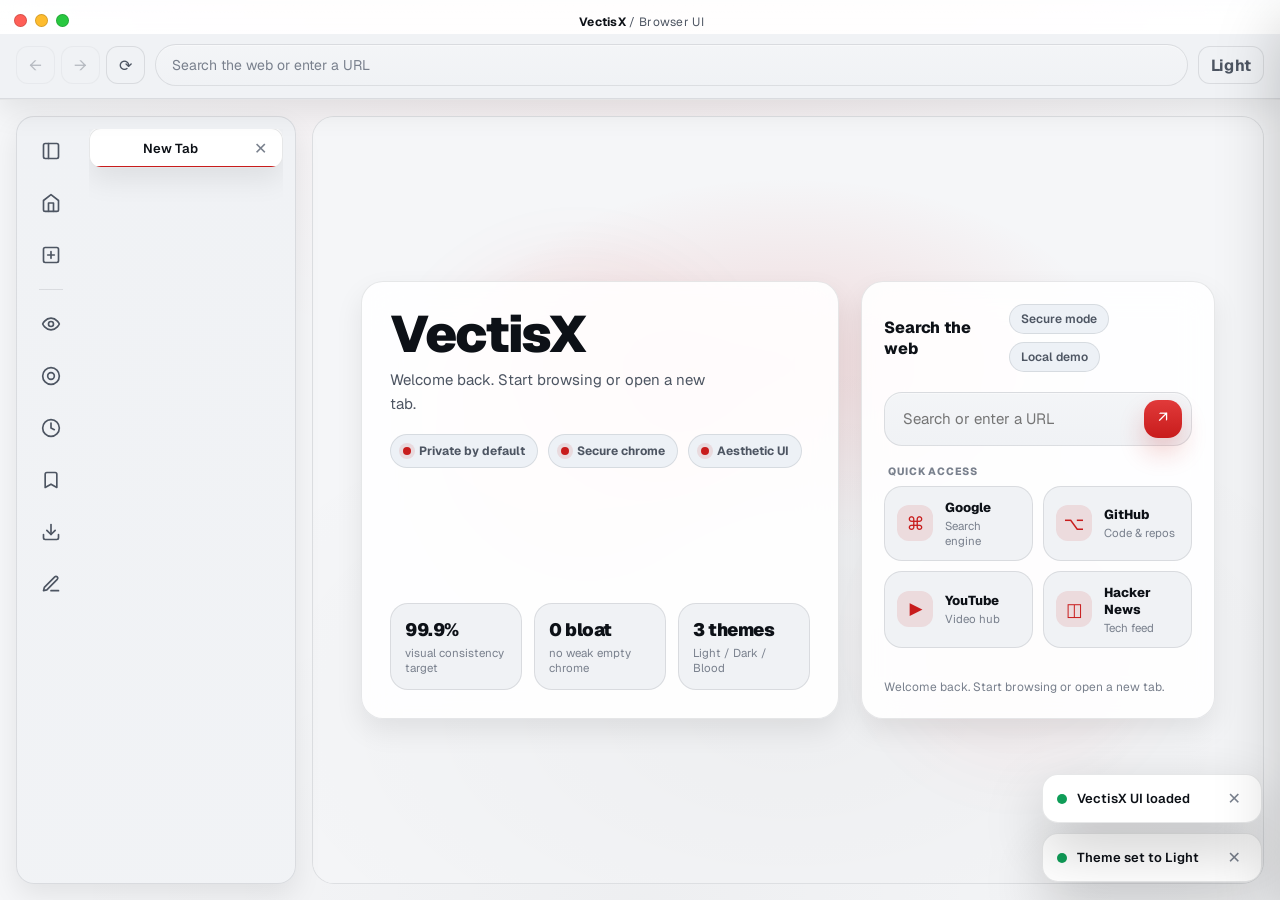
==== commit 71303326: "chore: polish browser UI and implement overlay panels - Implement overlay panels using fixed positio" ====
--- a/Index.html
+++ b/Index.html
@@ -1,3 +1,4 @@
+
 <!DOCTYPE html>
 <html lang="en" data-theme="light">
 <head>
@@ -343,7 +344,7 @@
 
   .nav-row {
     display: grid;
-    grid-template-columns: auto auto auto 1fr auto;
+    grid-template-columns: auto 1fr auto;
     gap: 10px;
     align-items: center;
   }
@@ -363,7 +364,7 @@
     align-items: center;
     justify-content: center;
     gap: 8px;
-    transition: transform .2s var(--ease-out), background .2s var(--ease-out), color .2s var(--ease-out), border-color .2s var(--ease-out), box-shadow .2s var(--ease-out);
+    transition: transform .18s var(--ease-out), background .18s var(--ease-out), color .18s var(--ease-out), border-color .18s var(--ease-out), box-shadow .18s var(--ease-out);
     user-select: none;
   }
 
@@ -444,8 +445,26 @@
     min-height: 0;
     z-index: 10;
     width: 280px;
-  }
-  
+    transition: width 0.3s var(--ease-out);
+    position: relative;
+    overflow: hidden;
+  }
+
+  .sidebar.collapsed {
+    width: 68px;
+  }
+
+  .sidebar.collapsed .tab-title,
+  .sidebar.collapsed .tab-close {
+    display: none;
+  }
+
+  .sidebar.collapsed .tab {
+    width: 44px;
+    padding: 0;
+    justify-content: center;
+  }
+
   .sidebar-icons {
     display: flex;
     flex-direction: column;
@@ -481,7 +500,7 @@
   .sb-icon:hover {
     background: var(--surface-2);
     color: var(--text);
-    transform: translateY(-1px) scale(1.05);
+    transform: scale(1.15);
   }
 
   .sb-icon.active {
@@ -519,17 +538,16 @@
     position: fixed;
     top: 0;
     right: 0;
+    width: 320px;
     height: 100%;
-    width: 320px;
     z-index: 1000;
-    transform: translateX(100%);
     background: var(--bg-elev);
     border-left: 1px solid var(--border);
     box-shadow: var(--shadow-strong);
-    transition: transform 0.25s ease;
+    transform: translateX(100%);
+    transition: transform 0.25s var(--ease-out);
     display: flex;
     flex-direction: column;
-    min-height: 0;
   }
 
   .panel-wrap.open { transform: translateX(0); }
@@ -539,15 +557,9 @@
     flex-direction: column;
     height: 100%;
     min-height: 0;
-    animation: panelIn .26s var(--ease-out) both;
   }
 
   .panel.visible { display: flex; }
-
-  @keyframes panelIn {
-    from { opacity: 0; transform: translateX(-10px); }
-    to { opacity: 1; transform: none; }
-  }
 
   .panel-head {
     display: flex;
@@ -574,13 +586,13 @@
     transition: background .16s var(--ease-out), color .16s var(--ease-out), transform .16s var(--ease-out);
   }
 
-  .panel-close:hover { background: var(--surface); color: var(--text); }
+  .panel-close:hover { background: var(--surface); color: var(--text); transform: scale(1.1); }
   .panel-close:active { transform: scale(.92); }
 
   .panel-body {
     padding: 12px 12px 16px;
     overflow: auto;
-    min-height: 0;
+    flex: 1;
   }
 
   .section {
@@ -762,9 +774,9 @@
     background: var(--surface);
     color: var(--text);
     font-weight: 700;
-    transition: transform .2s var(--ease-out), background .2s var(--ease-out), border-color .2s var(--ease-out);
-  }
-  .btn:hover { background: var(--surface-2); border-color: var(--border-strong); transform: translateY(-2px); }
+    transition: transform .16s var(--ease-out), background .16s var(--ease-out), border-color .16s var(--ease-out);
+  }
+  .btn:hover { background: var(--surface-2); border-color: var(--border-strong); transform: translateY(-1px); }
   .btn.primary { background: var(--accent); border-color: transparent; color: #fff; }
   .btn.primary:hover { background: var(--accent-2); }
 
@@ -777,6 +789,11 @@
     flex: 1;
     border-radius: var(--radius-xl);
     border: 1px solid var(--border);
+    transition: opacity 0.25s ease;
+  }
+
+  .content.fading {
+    opacity: 0;
   }
 
   .frame {
@@ -802,15 +819,6 @@
     0% { opacity: 0; transform: scale(1.01); }
     35% { opacity: 1; }
     100% { opacity: 0; transform: scale(1); }
-  }
-
-  @keyframes fadeIn {
-    from { opacity: 0; }
-    to { opacity: 1; }
-  }
-
-  .fade-in {
-    animation: fadeIn 0.3s ease both;
   }
 
   .newtab {
@@ -1020,9 +1028,9 @@
     display: grid;
     place-items: center;
     box-shadow: 0 14px 26px rgba(200,28,28,.22);
-    transition: transform .2s var(--ease-out), filter .2s var(--ease-out);
-  }
-  .search-btn:hover { transform: translateY(-52%) scale(1.04); filter: brightness(1.03); }
+    transition: transform .18s var(--ease-out), filter .18s var(--ease-out);
+  }
+  .search-btn:hover { transform: translateY(-50%) scale(1.04); filter: brightness(1.03); }
   .search-btn:active { transform: translateY(-50%) scale(.94); }
 
   .quick-grid {
@@ -1116,7 +1124,7 @@
     .tool-btn.brand { display: none; }
     .hero-footer { grid-template-columns: 1fr; }
     .quick-grid { grid-template-columns: 1fr; }
-    .panel-wrap { width: 280px; }
+    .panel-wrap.open { width: min(88vw, 320px); }
   }
 </style>
 </head>
@@ -1146,14 +1154,17 @@
         <input class="omnibox" id="omnibox" type="text" placeholder="Search the web or enter a URL" spellcheck="false" autocomplete="off" />
         <div class="nav-group">
           <button class="tool-btn brand" id="themeBtn" title="Theme">Light</button>
-        </div>
+          </div>
       </div>
     </div>
   </header>
 
   <main class="layout">
     <aside class="sidebar">
-      <div class="sidebar-icons">
+      <button class="sb-icon" id="sidebarToggle" style="position: absolute; top: 12px; left: 12px; z-index: 100; transition: transform 0.3s ease;">
+          <svg width="20" height="20" viewBox="0 0 24 24" fill="none" stroke="currentColor" stroke-width="2" stroke-linecap="round" stroke-linejoin="round"><rect width="18" height="18" x="3" y="3" rx="2" ry="2"></rect><line x1="9" x2="9" y1="3" y2="21"></line></svg>
+      </button>
+      <div class="sidebar-icons" style="margin-top: 52px;">
         <button class="sb-icon" data-action="home" title="Home" id="homeBtn">
           <svg width="20" height="20" viewBox="0 0 24 24" fill="none" stroke="currentColor" stroke-width="2" stroke-linecap="round" stroke-linejoin="round"><path d="m3 9 9-7 9 7v11a2 2 0 0 1-2 2H5a2 2 0 0 1-2-2z"></path><polyline points="9 22 9 12 15 12 15 22"></polyline></svg>
           <span class="sb-tooltip">Home</span>
@@ -1207,7 +1218,7 @@
                 <img id="heroLogo" class="hero-logo" alt="VectisX logo" src="./VectisX.png" onerror="this.style.display='none'" />
                 <div class="hero-copy">
                   <h1 class="hero-title">VectisX</h1>
-                  <div class="hero-sub">A privacy-first browser shell with sharp contrast, disciplined motion, and a serious desktop-grade presence.</div>
+                  <div class="hero-sub">Welcome back. Start browsing or open a new tab.</div>
                 </div>
               </div>
               <div class="hero-badges">
@@ -1257,109 +1268,109 @@
       </div>
     </section>
   </main>
-
-  <section class="panel-wrap" id="panelWrap">
-    <div class="panel" id="panel-privacy">
-      <div class="panel-head"><div class="panel-title">Privacy & Security</div><button class="panel-close" data-close-panel>✕</button></div>
-      <div class="panel-body">
-        <div class="section">
-          <div class="section-label">Protection</div>
-          <div class="row"><div class="row-main"><div class="row-title">Ad Blocker</div><div class="row-sub">Blocks trackers and banners</div></div><button class="toggle on" data-toggle="Ad Blocker"></button></div>
-          <div class="row"><div class="row-main"><div class="row-title">Fingerprint Shield</div><div class="row-sub">Limits canvas and font leaks</div></div><button class="toggle on" data-toggle="Fingerprint Shield"></button></div>
-          <div class="row"><div class="row-main"><div class="row-title">HTTPS Upgrade</div><div class="row-sub">Forces secure connections</div></div><button class="toggle on" data-toggle="HTTPS Upgrade"></button></div>
-          <div class="row"><div class="row-main"><div class="row-title">Cookie Isolation</div><div class="row-sub">Separates third-party cookies</div></div><button class="toggle" data-toggle="Cookie Isolation"></button></div>
-        </div>
-        <div class="section">
-          <div class="section-label">Status</div>
-          <div class="chips">
-            <div class="chip">Blocked <strong id="statBlocked">1,247</strong></div>
-            <div class="chip">Trackers <strong id="statTrackers">389</strong></div>
-            <div class="chip">Saved <strong id="statSaved">18.4s</strong></div>
-          </div>
+</div>
+
+<section class="panel-wrap" id="panelWrap">
+  <div class="panel" id="panel-privacy">
+    <div class="panel-head"><div class="panel-title">Privacy & Security</div><button class="panel-close" data-close-panel>✕</button></div>
+    <div class="panel-body">
+      <div class="section">
+        <div class="section-label">Protection</div>
+        <div class="row"><div class="row-main"><div class="row-title">Ad Blocker</div><div class="row-sub">Blocks trackers and banners</div></div><button class="toggle on" data-toggle="Ad Blocker"></button></div>
+        <div class="row"><div class="row-main"><div class="row-title">Fingerprint Shield</div><div class="row-sub">Limits canvas and font leaks</div></div><button class="toggle on" data-toggle="Fingerprint Shield"></button></div>
+        <div class="row"><div class="row-main"><div class="row-title">HTTPS Upgrade</div><div class="row-sub">Forces secure connections</div></div><button class="toggle on" data-toggle="HTTPS Upgrade"></button></div>
+        <div class="row"><div class="row-main"><div class="row-title">Cookie Isolation</div><div class="row-sub">Separates third-party cookies</div></div><button class="toggle" data-toggle="Cookie Isolation"></button></div>
+      </div>
+      <div class="section">
+        <div class="section-label">Status</div>
+        <div class="chips">
+          <div class="chip">Blocked <strong id="statBlocked">1,247</strong></div>
+          <div class="chip">Trackers <strong id="statTrackers">389</strong></div>
+          <div class="chip">Saved <strong id="statSaved">18.4s</strong></div>
         </div>
       </div>
     </div>
-
-    <div class="panel" id="panel-wrapper">
-      <div class="panel-head"><div class="panel-title">Wrapper</div><button class="panel-close" data-close-panel>✕</button></div>
-      <div class="panel-body">
-        <div class="section">
-          <div class="section-label">Search Engine</div>
-          <div class="grid-2" id="engineGrid">
-            <button class="engine selected" data-engine="Google">Google</button>
-            <button class="engine" data-engine="Bing">Bing</button>
-            <button class="engine" data-engine="DuckDuckGo">DuckDuckGo</button>
-            <button class="engine" data-engine="Brave">Brave</button>
-            <button class="engine" data-engine="Ecosia">Ecosia</button>
-            <button class="engine" data-engine="Kagi">Kagi</button>
-          </div>
+  </div>
+
+  <div class="panel" id="panel-wrapper">
+    <div class="panel-head"><div class="panel-title">Wrapper</div><button class="panel-close" data-close-panel>✕</button></div>
+    <div class="panel-body">
+      <div class="section">
+        <div class="section-label">Search Engine</div>
+        <div class="grid-2" id="engineGrid">
+          <button class="engine selected" data-engine="Google">Google</button>
+          <button class="engine" data-engine="Bing">Bing</button>
+          <button class="engine" data-engine="DuckDuckGo">DuckDuckGo</button>
+          <button class="engine" data-engine="Brave">Brave</button>
+          <button class="engine" data-engine="Ecosia">Ecosia</button>
+          <button class="engine" data-engine="Kagi">Kagi</button>
         </div>
-        <div class="section">
-          <div class="section-label">Browser Features</div>
-          <div class="row"><div class="row-main"><div class="row-title">JavaScript</div><div class="row-sub">Toggle script execution</div></div><button class="toggle on" data-toggle="JavaScript"></button></div>
-          <div class="row"><div class="row-main"><div class="row-title">Images</div><div class="row-sub">Load page images</div></div><button class="toggle on" data-toggle="Images"></button></div>
-          <div class="row"><div class="row-main"><div class="row-title">Media Autoplay</div><div class="row-sub">Allow automatic playback</div></div><button class="toggle" data-toggle="Media Autoplay"></button></div>
-        </div>
-        <div class="section">
-          <div class="section-label">Performance</div>
-          <div class="row"><div class="row-main"><div class="row-title">Smart Preload</div><div class="row-sub">Prefetch likely next pages</div></div><button class="toggle on" data-toggle="Smart Preload"></button></div>
-          <div class="row"><div class="row-main"><div class="row-title">Data Saver</div><div class="row-sub">Compress heavy content</div></div><button class="toggle" data-toggle="Data Saver"></button></div>
+      </div>
+      <div class="section">
+        <div class="section-label">Browser Features</div>
+        <div class="row"><div class="row-main"><div class="row-title">JavaScript</div><div class="row-sub">Toggle script execution</div></div><button class="toggle on" data-toggle="JavaScript"></button></div>
+        <div class="row"><div class="row-main"><div class="row-title">Images</div><div class="row-sub">Load page images</div></div><button class="toggle on" data-toggle="Images"></button></div>
+        <div class="row"><div class="row-main"><div class="row-title">Media Autoplay</div><div class="row-sub">Allow automatic playback</div></div><button class="toggle" data-toggle="Media Autoplay"></button></div>
+      </div>
+      <div class="section">
+        <div class="section-label">Performance</div>
+        <div class="row"><div class="row-main"><div class="row-title">Smart Preload</div><div class="row-sub">Prefetch likely next pages</div></div><button class="toggle on" data-toggle="Smart Preload"></button></div>
+        <div class="row"><div class="row-main"><div class="row-title">Data Saver</div><div class="row-sub">Compress heavy content</div></div><button class="toggle" data-toggle="Data Saver"></button></div>
+      </div>
+    </div>
+  </div>
+
+  <div class="panel history" id="panel-history">
+    <div class="panel-head"><div class="panel-title">History</div><button class="panel-close" data-close-panel>✕</button></div>
+    <div class="panel-body" id="historyList"></div>
+  </div>
+
+  <div class="panel bookmarks" id="panel-bookmarks">
+    <div class="panel-head"><div class="panel-title">Bookmarks</div><button class="panel-close" data-close-panel>✕</button></div>
+    <div class="panel-body" id="bookmarkList"></div>
+  </div>
+
+  <div class="panel downloads" id="panel-downloads">
+    <div class="panel-head"><div class="panel-title">Downloads</div><button class="panel-close" data-close-panel>✕</button></div>
+    <div class="panel-body" id="downloadList"></div>
+  </div>
+
+  <div class="panel" id="panel-notes">
+    <div class="panel-head"><div class="panel-title">Notes</div><button class="panel-close" data-close-panel>✕</button></div>
+    <div class="panel-body">
+      <div class="section">
+        <div class="section-label">Private Notes</div>
+        <textarea class="notes" id="notesArea" placeholder="Write anything. Notes stay local in this demo."></textarea>
+        <div class="btn-row">
+          <button class="btn primary" id="saveNoteBtn">Save Note</button>
+          <button class="btn" id="clearNoteBtn">Clear</button>
         </div>
       </div>
     </div>
-
-    <div class="panel history" id="panel-history">
-      <div class="panel-head"><div class="panel-title">History</div><button class="panel-close" data-close-panel>✕</button></div>
-      <div class="panel-body" id="historyList"></div>
-    </div>
-
-    <div class="panel bookmarks" id="panel-bookmarks">
-      <div class="panel-head"><div class="panel-title">Bookmarks</div><button class="panel-close" data-close-panel>✕</button></div>
-      <div class="panel-body" id="bookmarkList"></div>
-    </div>
-
-    <div class="panel downloads" id="panel-downloads">
-      <div class="panel-head"><div class="panel-title">Downloads</div><button class="panel-close" data-close-panel>✕</button></div>
-      <div class="panel-body" id="downloadList"></div>
-    </div>
-
-    <div class="panel" id="panel-notes">
-      <div class="panel-head"><div class="panel-title">Notes</div><button class="panel-close" data-close-panel>✕</button></div>
-      <div class="panel-body">
-        <div class="section">
-          <div class="section-label">Private Notes</div>
-          <textarea class="notes" id="notesArea" placeholder="Write anything. Notes stay local in this demo."></textarea>
-          <div class="btn-row">
-            <button class="btn primary" id="saveNoteBtn">Save Note</button>
-            <button class="btn" id="clearNoteBtn">Clear</button>
-          </div>
-        </div>
+  </div>
+
+  <div class="panel" id="panel-settings">
+    <div class="panel-head"><div class="panel-title">Settings</div><button class="panel-close" data-close-panel>✕</button></div>
+    <div class="panel-body">
+      <div class="section">
+        <div class="section-label">Appearance</div>
+        <div class="row"><div class="row-main"><div class="row-title">Theme</div><div class="row-sub" id="themeLabel">Light</div></div><button class="btn" id="cycleThemeBtn">Change</button></div>
+        <div class="row"><div class="row-main"><div class="row-title">Compact Mode</div><div class="row-sub">Reduces UI spacing</div></div><button class="toggle" data-toggle="Compact Mode"></button></div>
+        <div class="row"><div class="row-main"><div class="row-title">Tab Preview</div><div class="row-sub">Show richer tab treatment</div></div><button class="toggle on" data-toggle="Tab Preview"></button></div>
+      </div>
+      <div class="section">
+        <div class="section-label">Privacy</div>
+        <div class="row"><div class="row-main"><div class="row-title">Do Not Track</div><div class="row-sub">Send the DNT header</div></div><button class="toggle on" data-toggle="Do Not Track"></button></div>
+        <div class="row"><div class="row-main"><div class="row-title">Clear on Exit</div><div class="row-sub">Wipe data on close</div></div><button class="toggle" data-toggle="Clear on Exit"></button></div>
+      </div>
+      <div class="section">
+        <div class="section-label">Advanced</div>
+        <div class="row"><div class="row-main"><div class="row-title">Hardware Acceleration</div><div class="row-sub">Use GPU rendering</div></div><button class="toggle on" data-toggle="Hardware Acceleration"></button></div>
+        <div class="row"><div class="row-main"><div class="row-title">Dev Tools</div><div class="row-sub">Enable inspector access</div></div><button class="toggle" data-toggle="Dev Tools"></button></div>
       </div>
     </div>
-
-    <div class="panel" id="panel-settings">
-      <div class="panel-head"><div class="panel-title">Settings</div><button class="panel-close" data-close-panel>✕</button></div>
-      <div class="panel-body">
-        <div class="section">
-          <div class="section-label">Appearance</div>
-          <div class="row"><div class="row-main"><div class="row-title">Theme</div><div class="row-sub" id="themeLabel">Light</div></div><button class="btn" id="cycleThemeBtn">Change</button></div>
-          <div class="row"><div class="row-main"><div class="row-title">Compact Mode</div><div class="row-sub">Reduces UI spacing</div></div><button class="toggle" data-toggle="Compact Mode"></button></div>
-          <div class="row"><div class="row-main"><div class="row-title">Tab Preview</div><div class="row-sub">Show richer tab treatment</div></div><button class="toggle on" data-toggle="Tab Preview"></button></div>
-        </div>
-        <div class="section">
-          <div class="section-label">Privacy</div>
-          <div class="row"><div class="row-main"><div class="row-title">Do Not Track</div><div class="row-sub">Send the DNT header</div></div><button class="toggle on" data-toggle="Do Not Track"></button></div>
-          <div class="row"><div class="row-main"><div class="row-title">Clear on Exit</div><div class="row-sub">Wipe data on close</div></div><button class="toggle" data-toggle="Clear on Exit"></button></div>
-        </div>
-        <div class="section">
-          <div class="section-label">Advanced</div>
-          <div class="row"><div class="row-main"><div class="row-title">Hardware Acceleration</div><div class="row-sub">Use GPU rendering</div></div><button class="toggle on" data-toggle="Hardware Acceleration"></button></div>
-          <div class="row"><div class="row-main"><div class="row-title">Dev Tools</div><div class="row-sub">Enable inspector access</div></div><button class="toggle" data-toggle="Dev Tools"></button></div>
-        </div>
-      </div>
-    </div>
-  </section>
-</div>
+  </div>
+</section>
 
 <div class="toast-wrap" id="toastWrap"></div>
 
@@ -1407,6 +1418,14 @@
   const qs = (s, r = document) => r.querySelector(s);
   const qsa = (s, r = document) => [...r.querySelectorAll(s)];
 
+  const triggerFade = (cb) => {
+    el('contentArea').classList.add('fading');
+    setTimeout(() => {
+      cb();
+      el('contentArea').classList.remove('fading');
+    }, 250);
+  };
+
   const heroLogo = el('heroLogo');
   const brandMini = el('brandMini');
   if(heroLogo) heroLogo.src = logoData;
@@ -1476,8 +1495,8 @@
       const btn = document.createElement('button');
       btn.className = `tab ${i === state.activeTab ? 'active' : ''}`;
       btn.innerHTML = `
-        <img class="tab-icon" alt="" src="${escapeHtml(tab.icon || './VectisX.png')}" onerror="this.style.display='none'">
-        <div class="tab-title">${escapeHtml(tab.title)}</div>
+        <img class="tab-fav" alt="" src="${tab.icon || './VectisX.png'}" onerror="this.style.display='none'">
+        <div class="tab-title">${tab.title}</div>
         <button class="tab-close" title="Close tab">✕</button>
       `;
       btn.addEventListener('click', (e) => {
@@ -1493,14 +1512,18 @@
   }
 
   function showNewTab() {
-    newTabPage.classList.remove('hidden');
-    browserFrame.classList.remove('visible');
+    triggerFade(() => {
+      newTabPage.classList.remove('hidden');
+      browserFrame.classList.remove('visible');
+    });
   }
 
   function showBrowser(url) {
-    newTabPage.classList.add('hidden');
-    browserFrame.classList.add('visible');
-    browserFrame.src = url;
+    triggerFade(() => {
+      newTabPage.classList.add('hidden');
+      browserFrame.classList.add('visible');
+      browserFrame.src = url;
+    });
   }
 
   function flashContent() {
@@ -1542,13 +1565,6 @@
     toast('Navigation updated', 'good');
   }
 
-  function triggerFade() {
-    const area = el('contentArea');
-    area.classList.remove('fade-in');
-    void area.offsetWidth;
-    area.classList.add('fade-in');
-  }
-
   function addTab(url = '') {
     const tab = createTab('New Tab', '', '◉');
     state.tabs.push(tab);
@@ -1560,7 +1576,6 @@
       omnibox.value = '';
       showNewTab();
     }
-    triggerFade();
     updateNavState();
     toast('New tab opened', 'good');
   }
@@ -1596,7 +1611,6 @@
       omnibox.value = '';
       showNewTab();
     }
-    triggerFade();
     updateNavState();
   }
 
@@ -1672,7 +1686,7 @@
       const item = document.createElement('div');
       item.className = 'item';
       item.innerHTML = `
-        <div class="item-icon">${escapeHtml(h.icon)}</div>
+        <div class="item-icon">${h.icon}</div>
         <div class="item-main">
           <div class="item-title">${escapeHtml(h.title)}</div>
           <div class="item-sub">${escapeHtml(h.time)}</div>
@@ -1690,7 +1704,7 @@
       const item = document.createElement('div');
       item.className = 'item';
       item.innerHTML = `
-        <div class="item-icon">${escapeHtml(b.icon)}</div>
+        <div class="item-icon">${b.icon}</div>
         <div class="item-main">
           <div class="item-title">${escapeHtml(b.title)}</div>
           <div class="item-sub">${escapeHtml(b.url)}</div>
@@ -1711,7 +1725,7 @@
       item.style.alignItems = 'stretch';
       item.innerHTML = `
         <div style="display:flex;align-items:center;gap:10px;width:100%;">
-          <div class="item-icon">${escapeHtml(d.icon)}</div>
+          <div class="item-icon">${d.icon}</div>
           <div class="item-main">
             <div class="item-title">${escapeHtml(d.name)}</div>
             <div class="item-sub">${escapeHtml(d.size)} · ${d.pct < 100 ? `${d.pct}%` : 'Done'}</div>
@@ -1733,6 +1747,7 @@
     else toast(`${name} ${on ? 'enabled' : 'disabled'}`, on ? 'good' : 'info');
   }
 
+
   function saveNote() {
     localStorage.setItem('vectisx_notes', el('notesArea').value);
     toast('Note saved locally', 'good');
@@ -1759,6 +1774,12 @@
   }
 
   function bindUI() {
+    el('sidebarToggle').addEventListener('click', () => {
+      const sidebar = qs('.sidebar');
+      sidebar.classList.toggle('collapsed');
+      el('sidebarToggle').style.transform = sidebar.classList.contains('collapsed') ? 'rotate(180deg)' : 'rotate(0deg)';
+    });
+
     el('backBtn').addEventListener('click', goBack);
     el('forwardBtn').addEventListener('click', goForward);
     el('reloadBtn').addEventListener('click', reload);
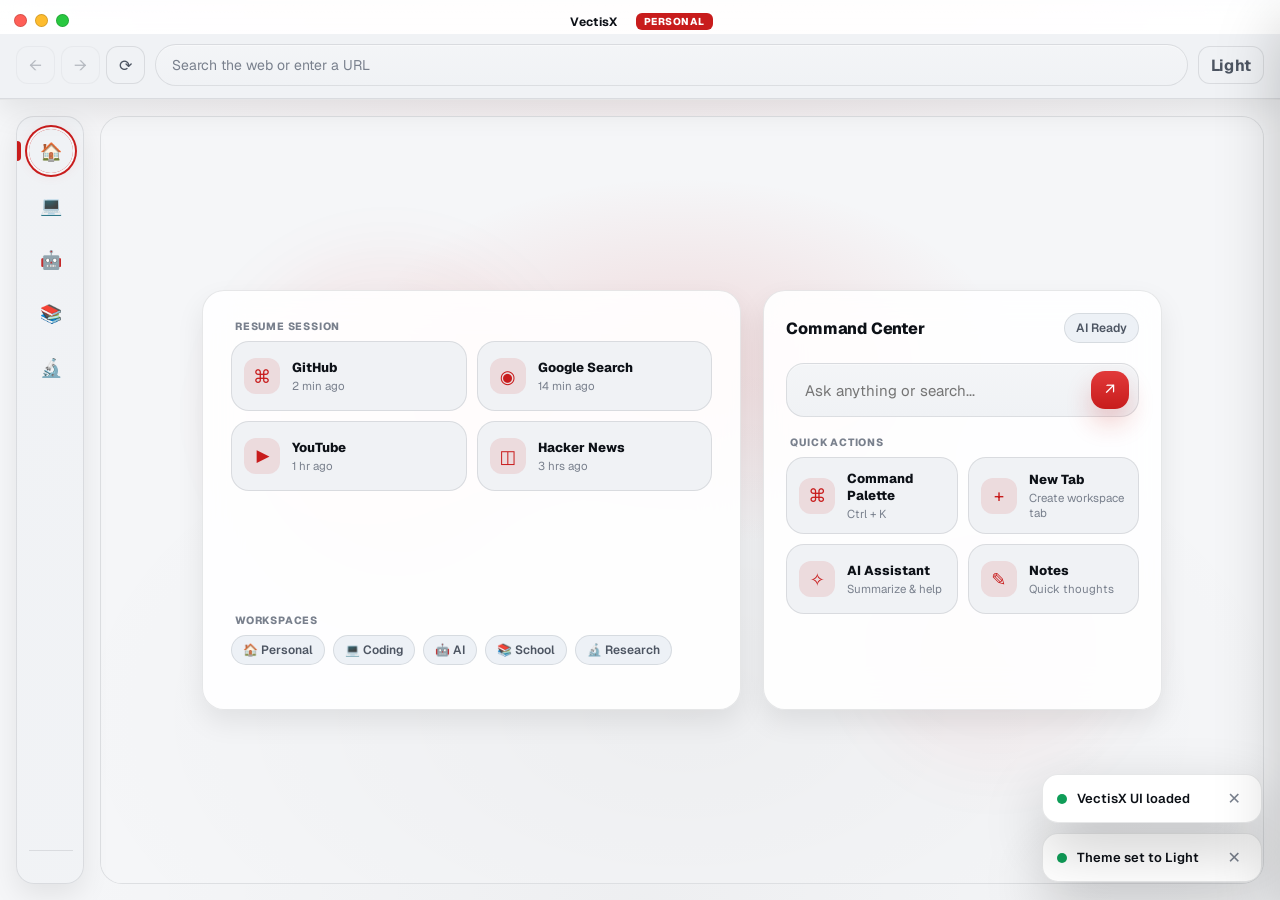
==== commit 6ebbe52a: "Refactor UI to overlay panels and implement Phase 1 Workspace Evolution - Implemented fixed-position" ====
--- a/Index.html
+++ b/Index.html
@@ -18,7 +18,11 @@
     --shadow-strong: 0 24px 60px rgba(0,0,0,.22);
     --focus-ring: 0 0 0 4px rgba(200,28,28,.16);
     --ease-out: cubic-bezier(.22,1,.36,1);
-    --ease-snap: cubic-bezier(.34,1.56,.64,1);
+    --ease-snap: cubic-bezier(0.4, 0, 0.2, 1.4); /* Premium springy feel */
+    --ease-smooth: cubic-bezier(0.4, 0, 0.2, 1);
+    --motion-fast: 0.15s;
+    --motion-base: 0.25s;
+    --motion-slow: 0.4s;
     --chrome-h: 122px;
     --sidebar-w: 68px;
   }
@@ -222,6 +226,18 @@
 
   .window-brand strong { color: var(--text); font-weight: 700; }
 
+  .workspace-indicator {
+    padding: 2px 8px;
+    border-radius: 6px;
+    font-size: 10px;
+    font-weight: 800;
+    text-transform: uppercase;
+    letter-spacing: 0.5px;
+    background: var(--space-color);
+    color: white;
+    margin-left: 8px;
+  }
+
   .chrome {
     background: var(--surface);
     padding: 10px 16px 12px;
@@ -243,21 +259,53 @@
 
   .tab {
     width: 100%;
-    height: 40px;
+    height: 38px;
     display: flex;
     align-items: center;
     gap: 10px;
     padding: 0 12px;
     border: 1px solid transparent;
-    border-radius: 12px;
+    border-radius: 10px;
     background: transparent;
     color: var(--text-2);
-    transition: transform .2s var(--ease-out), background .2s var(--ease-out), color .2s var(--ease-out), box-shadow .2s var(--ease-out), border-color .2s var(--ease-out);
+    transition: transform var(--motion-fast) var(--ease-smooth), background var(--motion-fast) var(--ease-smooth), color var(--motion-fast) var(--ease-smooth);
     position: relative;
     overflow: hidden;
     white-space: nowrap;
     text-overflow: ellipsis;
     user-select: none;
+  }
+
+  .tab:hover {
+    background: var(--surface-2);
+    color: var(--text);
+  }
+
+  .tab.active {
+    background: var(--bg-elev);
+    color: var(--text);
+    border-color: var(--border);
+    box-shadow: var(--shadow-soft);
+  }
+
+  .tab.pinned {
+    width: 38px !important;
+    padding: 0 !important;
+    justify-content: center !important;
+    flex: 0 0 38px;
+  }
+
+  .tab.sleeping {
+    opacity: 0.5;
+    filter: grayscale(0.5);
+  }
+
+  .pinned-row {
+    display: flex;
+    flex-wrap: wrap;
+    gap: 6px;
+    margin-bottom: 12px;
+    padding: 0 4px;
   }
 
   .tab::before {
@@ -444,25 +492,79 @@
     gap: 16px;
     min-height: 0;
     z-index: 10;
-    width: 280px;
-    transition: width 0.3s var(--ease-out);
+    width: 68px; /* Adaptive: default to collapsed */
+    transition: width 0.4s cubic-bezier(0.4, 0, 0.2, 1);
     position: relative;
     overflow: hidden;
   }
 
-  .sidebar.collapsed {
-    width: 68px;
-  }
-
-  .sidebar.collapsed .tab-title,
-  .sidebar.collapsed .tab-close {
-    display: none;
-  }
-
-  .sidebar.collapsed .tab {
+  .sidebar:hover {
+    width: 280px;
+  }
+
+  .sidebar .tab-title,
+  .sidebar .tab-close {
+    opacity: 0;
+    transition: opacity 0.2s var(--ease-out);
+    pointer-events: none;
+  }
+
+  .sidebar:hover .tab-title,
+  .sidebar:hover .tab-close {
+    opacity: 1;
+    pointer-events: auto;
+  }
+
+  .sidebar .tab {
     width: 44px;
     padding: 0;
     justify-content: center;
+    transition: width 0.4s var(--ease-out), padding 0.4s var(--ease-out);
+  }
+
+  .sidebar:hover .tab {
+    width: 100%;
+    padding: 0 12px;
+    justify-content: flex-start;
+  }
+
+  .space-list {
+    display: flex;
+    flex-direction: column;
+    gap: 10px;
+    margin-bottom: 20px;
+    padding-bottom: 15px;
+    border-bottom: 1px solid var(--border);
+  }
+
+  .space-item {
+    width: 44px;
+    height: 44px;
+    border-radius: 50%;
+    display: grid;
+    place-items: center;
+    font-size: 18px;
+    cursor: pointer;
+    position: relative;
+    transition: transform 0.2s var(--ease-out), box-shadow 0.2s var(--ease-out);
+  }
+
+  .space-item:hover {
+    transform: scale(1.1);
+  }
+
+  .space-item.active {
+    box-shadow: 0 0 0 2px var(--bg), 0 0 0 4px var(--space-color), 0 0 15px var(--accent-soft);
+  }
+
+  .space-item.active::before {
+    content: '';
+    position: absolute;
+    left: -12px;
+    width: 4px;
+    height: 20px;
+    background: var(--space-color);
+    border-radius: 0 4px 4px 0;
   }
 
   .sidebar-icons {
@@ -534,6 +636,18 @@
 
   .sb-spacer { flex: 1; }
 
+  .panel-overlay {
+    position: fixed;
+    inset: 0;
+    z-index: 999;
+    background: rgba(0,0,0,0.1);
+    backdrop-filter: blur(4px);
+    display: none;
+    animation: fadeIn 0.2s var(--ease-out);
+  }
+
+  .panel-overlay.open { display: block; }
+
   .panel-wrap {
     position: fixed;
     top: 0;
@@ -545,7 +659,7 @@
     border-left: 1px solid var(--border);
     box-shadow: var(--shadow-strong);
     transform: translateX(100%);
-    transition: transform 0.25s var(--ease-out);
+    transition: transform 0.4s var(--ease-snap);
     display: flex;
     flex-direction: column;
   }
@@ -1113,6 +1227,104 @@
 
   .hidden { display: none !important; }
 
+  .palette-overlay {
+    position: fixed;
+    inset: 0;
+    z-index: 2000;
+    background: rgba(0,0,0,0.15);
+    backdrop-filter: blur(8px);
+    display: none;
+    align-items: flex-start;
+    justify-content: center;
+    padding-top: 15vh;
+    animation: fadeIn 0.2s var(--ease-out);
+  }
+
+  .palette-overlay.open { display: flex; }
+
+  .palette {
+    width: min(600px, 90vw);
+    background: var(--chrome-2);
+    backdrop-filter: var(--glass);
+    border: 1px solid var(--border-strong);
+    border-radius: 20px;
+    box-shadow: var(--shadow-strong);
+    overflow: hidden;
+    transform: translateY(-20px) scale(0.98);
+    transition: transform 0.25s var(--ease-snap), opacity 0.2s var(--ease-out);
+    opacity: 0;
+  }
+
+  .palette-overlay.open .palette {
+    transform: translateY(0) scale(1);
+    opacity: 1;
+  }
+
+  .palette-input-wrap {
+    padding: 18px;
+    border-bottom: 1px solid var(--border);
+    display: flex;
+    align-items: center;
+    gap: 12px;
+  }
+
+  .palette-input {
+    flex: 1;
+    font-size: 18px;
+    font-weight: 500;
+    color: var(--text);
+  }
+
+  .palette-results {
+    max-height: 400px;
+    overflow-y: auto;
+    padding: 8px;
+  }
+
+  .palette-item {
+    display: flex;
+    align-items: center;
+    gap: 12px;
+    padding: 10px 14px;
+    border-radius: 12px;
+    cursor: pointer;
+    transition: background 0.15s var(--ease-out), transform 0.1s var(--ease-out);
+  }
+
+  .palette-item:hover, .palette-item.active {
+    background: var(--accent-soft);
+    transform: translateX(4px);
+  }
+
+  .palette-item.active {
+    box-shadow: inset 0 0 0 1px var(--accent-strong);
+  }
+
+  .palette-item-icon {
+    width: 32px;
+    height: 32px;
+    border-radius: 8px;
+    background: var(--surface-2);
+    display: grid;
+    place-items: center;
+    font-size: 16px;
+  }
+
+  .palette-item-info { flex: 1; min-width: 0; }
+  .palette-item-title { font-size: 14px; font-weight: 600; }
+  .palette-item-sub { font-size: 11px; color: var(--text-3); }
+
+  .palette-hint {
+    padding: 10px 18px;
+    background: var(--surface);
+    font-size: 11px;
+    color: var(--text-3);
+    display: flex;
+    justify-content: space-between;
+  }
+
+  @keyframes fadeIn { from { opacity: 0; } to { opacity: 1; } }
+
   @media (max-width: 1100px) {
     .hero { grid-template-columns: 1fr; }
     .brand-card, .search-card { min-height: auto; }
@@ -1139,7 +1351,8 @@
       </div>
       <div class="window-brand">
         <img id="brandMini" alt="VectisX logo" src="./VectisX.png" onerror="this.style.display='none'" />
-        <span><strong>VectisX</strong> / Browser UI</span>
+        <span><strong>VectisX</strong></span>
+        <div id="activeWorkspaceIndicator" class="workspace-indicator" style="--space-color: var(--accent);">Personal</div>
       </div>
       <div style="width:52px"></div>
     </div>
@@ -1161,50 +1374,25 @@
 
   <main class="layout">
     <aside class="sidebar">
-      <button class="sb-icon" id="sidebarToggle" style="position: absolute; top: 12px; left: 12px; z-index: 100; transition: transform 0.3s ease;">
-          <svg width="20" height="20" viewBox="0 0 24 24" fill="none" stroke="currentColor" stroke-width="2" stroke-linecap="round" stroke-linejoin="round"><rect width="18" height="18" x="3" y="3" rx="2" ry="2"></rect><line x1="9" x2="9" y1="3" y2="21"></line></svg>
-      </button>
-      <div class="sidebar-icons" style="margin-top: 52px;">
-        <button class="sb-icon" data-action="home" title="Home" id="homeBtn">
-          <svg width="20" height="20" viewBox="0 0 24 24" fill="none" stroke="currentColor" stroke-width="2" stroke-linecap="round" stroke-linejoin="round"><path d="m3 9 9-7 9 7v11a2 2 0 0 1-2 2H5a2 2 0 0 1-2-2z"></path><polyline points="9 22 9 12 15 12 15 22"></polyline></svg>
-          <span class="sb-tooltip">Home</span>
-        </button>
+      <div class="space-list" id="spaceList"></div>
+
+      <div class="pinned-row" id="pinnedRow"></div>
+      <div class="tab-list" id="tabsRow"></div>
+
+      <div class="sidebar-icons" style="border-top: 1px solid var(--border); padding-top: 15px; margin-top: auto;">
         <button class="sb-icon" data-action="newtab" title="New Tab" id="newTabBtn">
           <svg width="20" height="20" viewBox="0 0 24 24" fill="none" stroke="currentColor" stroke-width="2" stroke-linecap="round" stroke-linejoin="round"><rect width="18" height="18" x="3" y="3" rx="2" ry="2"></rect><line x1="12" x2="12" y1="8" y2="16"></line><line x1="8" x2="16" y1="12" y2="12"></line></svg>
           <span class="sb-tooltip">New Tab</span>
-        </button>
-        <hr style="width: 24px; border: none; border-top: 1px solid var(--border); margin: 4px 0;" />
-        <button class="sb-icon" data-panel="privacy" title="Privacy">
-          <svg width="20" height="20" viewBox="0 0 24 24" fill="none" stroke="currentColor" stroke-width="2" stroke-linecap="round" stroke-linejoin="round"><path d="M2 12s3-7 10-7 10 7 10 7-3 7-10 7-10-7-10-7Z"></path><circle cx="12" cy="12" r="3"></circle></svg>
-          <span class="sb-tooltip">Privacy</span>
-        </button>
-        <button class="sb-icon" data-panel="wrapper" title="Wrapper">
-          <svg width="20" height="20" viewBox="0 0 24 24" fill="none" stroke="currentColor" stroke-width="2" stroke-linecap="round" stroke-linejoin="round"><circle cx="12" cy="12" r="10"></circle><circle cx="12" cy="12" r="4"></circle></svg>
-          <span class="sb-tooltip">Wrapper</span>
         </button>
         <button class="sb-icon" data-panel="history" title="History">
           <svg width="20" height="20" viewBox="0 0 24 24" fill="none" stroke="currentColor" stroke-width="2" stroke-linecap="round" stroke-linejoin="round"><circle cx="12" cy="12" r="10"></circle><polyline points="12 6 12 12 16 14"></polyline></svg>
           <span class="sb-tooltip">History</span>
         </button>
-        <button class="sb-icon" data-panel="bookmarks" title="Bookmarks">
-          <svg width="20" height="20" viewBox="0 0 24 24" fill="none" stroke="currentColor" stroke-width="2" stroke-linecap="round" stroke-linejoin="round"><path d="m19 21-7-4-7 4V5a2 2 0 0 1 2-2h10a2 2 0 0 1 2 2v16z"></path></svg>
-          <span class="sb-tooltip">Bookmarks</span>
-        </button>
-        <button class="sb-icon" data-panel="downloads" title="Downloads">
-          <svg width="20" height="20" viewBox="0 0 24 24" fill="none" stroke="currentColor" stroke-width="2" stroke-linecap="round" stroke-linejoin="round"><path d="M21 15v4a2 2 0 0 1-2 2H5a2 2 0 0 1-2-2v-4"></path><polyline points="7 10 12 15 17 10"></polyline><line x1="12" x2="12" y1="15" y2="3"></line></svg>
-          <span class="sb-tooltip">Downloads</span>
-        </button>
-        <button class="sb-icon" data-panel="notes" title="Notes">
-          <svg width="20" height="20" viewBox="0 0 24 24" fill="none" stroke="currentColor" stroke-width="2" stroke-linecap="round" stroke-linejoin="round"><path d="M12 20h9"></path><path d="M16.5 3.5a2.12 2.12 0 0 1 3 3L7 19l-4 1 1-4Z"></path></svg>
-          <span class="sb-tooltip">Notes</span>
-        </button>
-        <div class="sb-spacer"></div>
         <button class="sb-icon" data-panel="settings" title="Settings">
           <svg width="20" height="20" viewBox="0 0 24 24" fill="none" stroke="currentColor" stroke-width="2" stroke-linecap="round" stroke-linejoin="round"><circle cx="12" cy="12" r="3"></circle><path d="M19.4 15a1.65 1.65 0 0 0 .33 1.82l.06.06a2 2 0 0 1 0 2.83 2 2 0 0 1-2.83 0l-.06-.06a1.65 1.65 0 0 0-1.82-.33 1.65 1.65 0 0 0-1 1.51V21a2 2 0 0 1-2 2 2 2 0 0 1-2-2v-.09A1.65 1.65 0 0 0 9 19.4a1.65 1.65 0 0 0-1.82.33l-.06.06a2 2 0 0 1-2.83 0 2 2 0 0 1 0-2.83l.06-.06a1.65 1.65 0 0 0 .33-1.82 1.65 1.65 0 0 0-1.51-1H3a2 2 0 0 1-2-2 2 2 0 0 1 2-2h.09A1.65 1.65 0 0 0 4.6 9a1.65 1.65 0 0 0-.33-1.82l-.06-.06a2 2 0 0 1 0-2.83 2 2 0 0 1 2.83 0l.06.06a1.65 1.65 0 0 0 1.82.33H9a1.65 1.65 0 0 0 1-1.51V3a2 2 0 0 1 2-2 2 2 0 0 1 2 2v.09a1.65 1.65 0 0 0 1 1.51 1.65 1.65 0 0 0 1.82-.33l.06-.06a2 2 0 0 1 2.83 0 2 2 0 0 1 0 2.83l-.06.06a1.65 1.65 0 0 0-.33 1.82V9a1.65 1.65 0 0 0 1.51 1H21a2 2 0 0 1 2 2 2 2 0 0 1-2 2h-.09a1.65 1.65 0 0 0-1.51 1z"></path></svg>
           <span class="sb-tooltip">Settings</span>
         </button>
       </div>
-      <div class="tab-list" id="tabsRow"></div>
     </aside>
 
     <section class="content" id="contentArea">
@@ -1213,61 +1401,64 @@
       <div class="newtab" id="newTabPage">
         <div class="hero">
           <div class="card brand-card">
-            <div>
-              <div class="hero-top">
-                <img id="heroLogo" class="hero-logo" alt="VectisX logo" src="./VectisX.png" onerror="this.style.display='none'" />
-                <div class="hero-copy">
-                  <h1 class="hero-title">VectisX</h1>
-                  <div class="hero-sub">Welcome back. Start browsing or open a new tab.</div>
+            <div class="section">
+                <div class="section-label">Resume Session</div>
+                <div id="recentTabsGrid" class="quick-grid">
+                    <!-- Dynamic -->
                 </div>
-              </div>
-              <div class="hero-badges">
-                <div class="badge"><span class="badge-dot"></span> Private by default</div>
-                <div class="badge"><span class="badge-dot"></span> Secure chrome</div>
-                <div class="badge"><span class="badge-dot"></span> Aesthetic UI</div>
+            </div>
+
+            <div class="section">
+                <div class="section-label">Workspaces</div>
+                <div class="chips" id="homeWorkspaces">
+                    <!-- Dynamic -->
+                </div>
+            </div>
+          </div>
+
+          <div class="card search-card">
+            <div class="search-head">
+              <h2>Command Center</h2>
+              <div class="pill-row">
+                <div class="chip">AI Ready</div>
               </div>
             </div>
-            <div>
-              <div class="hero-footer">
-                <div class="metric"><div class="metric-value">99.9%</div><div class="metric-label">visual consistency target</div></div>
-                <div class="metric"><div class="metric-value">0 bloat</div><div class="metric-label">no weak empty chrome</div></div>
-                <div class="metric"><div class="metric-value">3 themes</div><div class="metric-label">Light / Dark / Blood</div></div>
-              </div>
-            </div>
-          </div>
-
-          <div class="card search-card">
-            <div class="search-head">
-              <h2>Search the web</h2>
-              <div class="pill-row">
-                <div class="chip">Secure mode</div>
-                <div class="chip">Local demo</div>
-              </div>
-            </div>
 
             <div class="search-box">
-              <input class="search-input" id="heroSearch" placeholder="Search or enter a URL" />
+              <input class="search-input" id="heroSearch" placeholder="Ask anything or search..." />
               <button class="search-btn" id="heroSearchBtn" title="Search">↗</button>
             </div>
 
             <div class="section" style="margin-top:2px; margin-bottom:0;">
-              <div class="section-label">Quick access</div>
+              <div class="section-label">Quick Actions</div>
               <div class="quick-grid">
-                <div class="quick" data-url="https://google.com"><div class="quick-ico">⌘</div><div><div class="quick-title">Google</div><div class="quick-sub">Search engine</div></div></div>
-                <div class="quick" data-url="https://github.com"><div class="quick-ico">⌥</div><div><div class="quick-title">GitHub</div><div class="quick-sub">Code & repos</div></div></div>
-                <div class="quick" data-url="https://youtube.com"><div class="quick-ico">▶</div><div><div class="quick-title">YouTube</div><div class="quick-sub">Video hub</div></div></div>
-                <div class="quick" data-url="https://news.ycombinator.com"><div class="quick-ico">◫</div><div><div class="quick-title">Hacker News</div><div class="quick-sub">Tech feed</div></div></div>
+                <div class="quick" id="btnPaletteAction"><div class="quick-ico">⌘</div><div><div class="quick-title">Command Palette</div><div class="quick-sub">Ctrl + K</div></div></div>
+                <div class="quick" id="btnNewTabAction"><div class="quick-ico">+</div><div><div class="quick-title">New Tab</div><div class="quick-sub">Create workspace tab</div></div></div>
+                <div class="quick" data-url="https://chat.openai.com"><div class="quick-ico">✧</div><div><div class="quick-title">AI Assistant</div><div class="quick-sub">Summarize & help</div></div></div>
+                <div class="quick" id="btnNotesAction"><div class="quick-ico">✎</div><div><div class="quick-title">Notes</div><div class="quick-sub">Quick thoughts</div></div></div>
               </div>
-            </div>
-
-            <div class="footer-note">
-              Welcome back. Start browsing or open a new tab.
             </div>
           </div>
         </div>
       </div>
     </section>
   </main>
+</div>
+
+<div class="panel-overlay" id="panelOverlay"></div>
+
+<div class="palette-overlay" id="paletteOverlay">
+  <div class="palette" id="palette">
+    <div class="palette-input-wrap">
+      <svg width="20" height="20" viewBox="0 0 24 24" fill="none" stroke="currentColor" stroke-width="2.5" stroke-linecap="round" stroke-linejoin="round" style="color: var(--accent);"><circle cx="11" cy="11" r="8"></circle><line x1="21" y1="21" x2="16.65" y2="16.65"></line></svg>
+      <input type="text" class="palette-input" id="paletteInput" placeholder="Search tabs, spaces, or commands..." spellcheck="false" autocomplete="off" />
+    </div>
+    <div class="palette-results" id="paletteResults"></div>
+    <div class="palette-hint">
+      <span>↑↓ to navigate · Enter to select</span>
+      <span>Esc to close</span>
+    </div>
+  </div>
 </div>
 
 <section class="panel-wrap" id="panelWrap">
@@ -1392,9 +1583,16 @@
   const state = {
     theme: 'light',
     engine: 'Google',
-    tabs: [],
-    activeTab: 0,
+    activeSpace: 0,
+    spaces: [
+      { id: 'personal', name: 'Personal', icon: '🏠', color: 'var(--accent)', tabs: [], activeTab: 0, pinned: [] },
+      { id: 'coding', name: 'Coding', icon: '💻', color: '#3b82f6', tabs: [], activeTab: 0, pinned: [] },
+      { id: 'ai', name: 'AI', icon: '🤖', color: '#8b5cf6', tabs: [], activeTab: 0, pinned: [] },
+      { id: 'school', name: 'School', icon: '📚', color: '#f59e0b', tabs: [], activeTab: 0, pinned: [] },
+      { id: 'research', name: 'Research', icon: '🔬', color: '#10b981', tabs: [], activeTab: 0, pinned: [] }
+    ],
     panel: null,
+    palette: false,
     history: [
       { title: 'GitHub', url: 'https://github.com', icon: '⌘', time: '2 min ago' },
       { title: 'Google Search', url: 'https://google.com', icon: '◉', time: '14 min ago' },
@@ -1417,6 +1615,11 @@
   const el = (id) => document.getElementById(id);
   const qs = (s, r = document) => r.querySelector(s);
   const qsa = (s, r = document) => [...r.querySelectorAll(s)];
+
+  const getSpace = () => state.spaces[state.activeSpace];
+  const getTabs = () => getSpace().tabs;
+  const getActiveTabIdx = () => getSpace().activeTab;
+  const getActiveTab = () => getTabs()[getActiveTabIdx()];
 
   const triggerFade = (cb) => {
     el('contentArea').classList.add('fading');
@@ -1485,33 +1688,78 @@
       url,
       favicon,
       history: [],
-      historyIndex: -1
+      historyIndex: -1,
+      pinned: false,
+      sleeping: false
     };
   }
 
   function renderTabs() {
-    qsa('.tab', tabsRow).forEach(t => t.remove());
-    state.tabs.forEach((tab, i) => {
+    const tabsRow = el('tabsRow');
+    const pinnedRow = el('pinnedRow');
+    tabsRow.innerHTML = '';
+    pinnedRow.innerHTML = '';
+
+    const tabs = getTabs();
+    const activeIdx = getActiveTabIdx();
+
+    tabs.forEach((tab, i) => {
       const btn = document.createElement('button');
-      btn.className = `tab ${i === state.activeTab ? 'active' : ''}`;
+      btn.className = `tab ${i === activeIdx ? 'active' : ''} ${tab.pinned ? 'pinned' : ''} ${tab.sleeping ? 'sleeping' : ''}`;
       btn.innerHTML = `
-        <img class="tab-fav" alt="" src="${tab.icon || './VectisX.png'}" onerror="this.style.display='none'">
-        <div class="tab-title">${tab.title}</div>
-        <button class="tab-close" title="Close tab">✕</button>
+        <img class="tab-fav" alt="" src="${tab.favicon || './VectisX.png'}" onerror="this.style.display='none'">
+        ${!tab.pinned ? `<div class="tab-title">${tab.title}</div><button class="tab-close" title="Close tab">✕</button>` : ''}
       `;
+
       btn.addEventListener('click', (e) => {
         if (e.target.closest('.tab-close')) return;
         switchTab(i);
       });
-      btn.querySelector('.tab-close').addEventListener('click', (e) => {
-        e.stopPropagation();
-        closeTab(i);
+
+      if (!tab.pinned) {
+        btn.querySelector('.tab-close').addEventListener('click', (e) => {
+            e.stopPropagation();
+            closeTab(i);
+        });
+      }
+
+      // Context menu mock
+      btn.addEventListener('contextmenu', (e) => {
+        e.preventDefault();
+        tab.pinned = !tab.pinned;
+        renderTabs();
+        toast(tab.pinned ? 'Tab pinned' : 'Tab unpinned', 'info');
       });
-      tabsRow.appendChild(btn);
+
+      if (tab.pinned) pinnedRow.appendChild(btn);
+      else tabsRow.appendChild(btn);
     });
   }
 
+  function renderHome() {
+    const tabsGrid = el('recentTabsGrid');
+    tabsGrid.innerHTML = '';
+    state.history.slice(0, 4).forEach(h => {
+        const item = document.createElement('div');
+        item.className = 'quick';
+        item.innerHTML = `<div class="quick-ico">${h.icon}</div><div><div class="quick-title">${h.title}</div><div class="quick-sub">${h.time}</div></div>`;
+        item.onclick = () => navigate(h.url);
+        tabsGrid.appendChild(item);
+    });
+
+    const wsWrap = el('homeWorkspaces');
+    wsWrap.innerHTML = '';
+    state.spaces.forEach((s, i) => {
+        const chip = document.createElement('button');
+        chip.className = 'chip';
+        chip.innerHTML = `${s.icon} ${s.name}`;
+        chip.onclick = () => switchSpace(i);
+        wsWrap.appendChild(chip);
+    });
+  }
+
   function showNewTab() {
+    renderHome();
     triggerFade(() => {
       newTabPage.classList.remove('hidden');
       browserFrame.classList.remove('visible');
@@ -1536,6 +1784,29 @@
   function normalizeUrl(input) {
     const raw = input.trim();
     if (!raw) return '';
+
+    // Command & Calc support
+    if (raw === '/gh') return 'https://github.com';
+
+    // Simple Calculator logic
+    if (/^[0-9+\-*/().\s]+$/.test(raw) && /[+\-*/]/.test(raw)) {
+        try {
+            const result = eval(raw);
+            toast(`${raw} = ${result}`, 'good');
+            return (engines[state.engine] || engines.Google) + encodeURIComponent(raw);
+        } catch(e) {}
+    }
+
+    if (raw.startsWith('/')) {
+        const cmd = raw.slice(1).toLowerCase();
+        if (cmd === 'settings') { openPanel('settings'); return ''; }
+        if (cmd === 'history') { openPanel('history'); return ''; }
+        if (cmd === 'ai') { toast('AI layer placeholder triggered', 'info'); return ''; }
+
+        // Prepare for more commands
+        toast(`Command detected: ${raw}`, 'info');
+    }
+
     const urlish = /^https?:\/\//i.test(raw) || /^[a-z0-9-]+\.[a-z]{2,}/i.test(raw);
     if (urlish) return /^https?:\/\//i.test(raw) ? raw : `https://${raw}`;
     return (engines[state.engine] || engines.Google) + encodeURIComponent(raw);
@@ -1544,7 +1815,7 @@
   function navigate(input) {
     const url = normalizeUrl(input);
     if (!url) return;
-    const tab = state.tabs[state.activeTab];
+    const tab = getActiveTab();
     if (!tab) return;
     tab.history.splice(tab.historyIndex + 1);
     tab.history.push(url);
@@ -1567,8 +1838,9 @@
 
   function addTab(url = '') {
     const tab = createTab('New Tab', '', '◉');
-    state.tabs.push(tab);
-    state.activeTab = state.tabs.length - 1;
+    const space = getSpace();
+    space.tabs.push(tab);
+    space.activeTab = space.tabs.length - 1;
     renderTabs();
     if (url) {
       navigate(url);
@@ -1581,14 +1853,15 @@
   }
 
   function closeTab(index) {
-    if (state.tabs.length <= 1) {
+    const space = getSpace();
+    if (space.tabs.length <= 1) {
       toast('You need at least one tab open', 'warn');
       return;
     }
-    state.tabs.splice(index, 1);
-    if (state.activeTab >= state.tabs.length) state.activeTab = state.tabs.length - 1;
+    space.tabs.splice(index, 1);
+    if (space.activeTab >= space.tabs.length) space.activeTab = space.tabs.length - 1;
     renderTabs();
-    const current = state.tabs[state.activeTab];
+    const current = getActiveTab();
     if (current && current.url) {
       omnibox.value = current.url;
       showBrowser(current.url);
@@ -1601,8 +1874,8 @@
   }
 
   function switchTab(index) {
-    state.activeTab = index;
-    const tab = state.tabs[index];
+    getSpace().activeTab = index;
+    const tab = getTabs()[index];
     renderTabs();
     if (tab?.url) {
       omnibox.value = tab.url;
@@ -1615,13 +1888,13 @@
   }
 
   function updateNavState() {
-    const tab = state.tabs[state.activeTab];
+    const tab = getActiveTab();
     el('backBtn').disabled = !(tab && tab.historyIndex > 0);
     el('forwardBtn').disabled = !(tab && tab.historyIndex < tab.history.length - 1);
   }
 
   function goBack() {
-    const tab = state.tabs[state.activeTab];
+    const tab = getActiveTab();
     if (!tab || tab.historyIndex <= 0) return;
     tab.historyIndex--;
     const url = tab.history[tab.historyIndex];
@@ -1634,7 +1907,7 @@
   }
 
   function goForward() {
-    const tab = state.tabs[state.activeTab];
+    const tab = getActiveTab();
     if (!tab || tab.historyIndex >= tab.history.length - 1) return;
     tab.historyIndex++;
     const url = tab.history[tab.historyIndex];
@@ -1647,7 +1920,7 @@
   }
 
   function reload() {
-    const tab = state.tabs[state.activeTab];
+    const tab = getActiveTab();
     if (!tab?.url) {
       toast('Nothing to reload', 'warn');
       return;
@@ -1659,6 +1932,7 @@
 
   function openPanel(name) {
     state.panel = name;
+    el('panelOverlay').classList.add('open');
     panelWrap.classList.add('open');
     qsa('.panel', panelWrap).forEach(p => p.classList.remove('visible'));
     const panel = el(`panel-${name}`);
@@ -1668,9 +1942,126 @@
 
   function closePanel() {
     state.panel = null;
+    el('panelOverlay').classList.remove('open');
     panelWrap.classList.remove('open');
     qsa('.panel', panelWrap).forEach(p => p.classList.remove('visible'));
     qsa('.sb-icon, .tab').forEach(b => b.classList.remove('active'));
+  }
+
+  const paletteOverlay = el('paletteOverlay');
+  const paletteInput = el('paletteInput');
+  const paletteResults = el('paletteResults');
+  let paletteIndex = 0;
+  let paletteItems = [];
+
+  function openPalette() {
+    state.palette = true;
+    paletteOverlay.classList.add('open');
+    paletteInput.value = '';
+    paletteInput.focus();
+    renderPaletteResults();
+  }
+
+  function closePalette() {
+    state.palette = false;
+    paletteOverlay.classList.remove('open');
+    paletteInput.blur();
+  }
+
+  function renderPaletteResults() {
+    const query = paletteInput.value.toLowerCase().trim();
+    paletteResults.innerHTML = '';
+    paletteItems = [];
+
+    // Search tabs in all spaces
+    state.spaces.forEach((space, sIdx) => {
+        space.tabs.forEach((tab, tIdx) => {
+            if (!query || tab.title.toLowerCase().includes(query) || (tab.url && tab.url.toLowerCase().includes(query))) {
+                paletteItems.push({
+                    type: 'tab',
+                    title: tab.title,
+                    sub: `Tab in ${space.name} · ${tab.url || 'New Tab'}`,
+                    icon: tab.favicon || '◉',
+                    action: () => {
+                        switchSpace(sIdx);
+                        switchTab(tIdx);
+                        closePalette();
+                    }
+                });
+            }
+        });
+    });
+
+    // Search spaces
+    state.spaces.forEach((space, sIdx) => {
+        if (!query || space.name.toLowerCase().includes(query)) {
+            paletteItems.push({
+                type: 'space',
+                title: `Switch to ${space.name}`,
+                sub: 'Workspace switching',
+                icon: space.icon,
+                action: () => {
+                    switchSpace(sIdx);
+                    closePalette();
+                }
+            });
+        }
+    });
+
+    // Commands
+    const commands = [
+        { title: 'New Tab', sub: 'Create a new tab in current space', icon: '+', action: () => { addTab(); closePalette(); } },
+        { title: 'Clear History', sub: 'Wipe browsing history', icon: '✕', action: () => { state.history = []; renderHistory(); toast('History cleared', 'warn'); closePalette(); } },
+        { title: 'Settings', sub: 'Open browser settings', icon: '⚙', action: () => { openPanel('settings'); closePalette(); } }
+    ];
+
+    commands.forEach(cmd => {
+        if (!query || cmd.title.toLowerCase().includes(query)) {
+            paletteItems.push({ ...cmd, type: 'command' });
+        }
+    });
+
+    paletteItems.forEach((item, idx) => {
+        const div = document.createElement('div');
+        div.className = `palette-item ${idx === paletteIndex ? 'active' : ''}`;
+        div.innerHTML = `
+            <div class="palette-item-icon">${item.icon}</div>
+            <div class="palette-item-info">
+                <div class="palette-item-title">${item.title}</div>
+                <div class="palette-item-sub">${item.sub}</div>
+            </div>
+        `;
+        div.onclick = item.action;
+        paletteResults.appendChild(div);
+    });
+
+    if (paletteItems.length === 0) {
+        paletteResults.innerHTML = '<div style="padding: 20px; text-align: center; color: var(--text-3); font-size: 13px;">No results found</div>';
+    }
+  }
+
+  function switchSpace(idx) {
+    if (state.activeSpace === idx) return;
+    state.activeSpace = idx;
+
+    const space = state.spaces[idx];
+    const indicator = el('activeWorkspaceIndicator');
+    indicator.textContent = space.name;
+    indicator.style.setProperty('--space-color', space.color);
+
+    // Smooth workspace switch animation
+    triggerFade(() => {
+        renderTabs();
+        const tab = getActiveTab();
+        if (tab?.url) {
+            omnibox.value = tab.url;
+            showBrowser(tab.url);
+        } else {
+            omnibox.value = '';
+            showNewTab();
+        }
+        updateNavState();
+    });
   }
 
   function addHistoryEntry(title, url) {
@@ -1773,12 +2164,24 @@
       .replaceAll("'", '&#39;');
   }
 
+  function renderSpaces() {
+    const wrap = el('spaceList');
+    wrap.innerHTML = '';
+    state.spaces.forEach((space, i) => {
+        const item = document.createElement('div');
+        item.className = `space-item ${state.activeSpace === i ? 'active' : ''}`;
+        item.style.setProperty('--space-color', space.color);
+        item.innerHTML = space.icon;
+        item.title = space.name;
+        item.onclick = () => {
+            switchSpace(i);
+            renderSpaces();
+        };
+        wrap.appendChild(item);
+    });
+  }
+
   function bindUI() {
-    el('sidebarToggle').addEventListener('click', () => {
-      const sidebar = qs('.sidebar');
-      sidebar.classList.toggle('collapsed');
-      el('sidebarToggle').style.transform = sidebar.classList.contains('collapsed') ? 'rotate(180deg)' : 'rotate(0deg)';
-    });
 
     el('backBtn').addEventListener('click', goBack);
     el('forwardBtn').addEventListener('click', goForward);
@@ -1791,8 +2194,45 @@
     });
     el('btnMin').addEventListener('click', () => toast('Minimize action mocked in UI demo', 'info'));
     el('btnClose').addEventListener('click', () => toast('Close action mocked in UI demo', 'warn'));
+
+    el('btnPaletteAction').onclick = openPalette;
+    el('btnNewTabAction').onclick = () => addTab();
+    el('btnNotesAction').onclick = () => openPanel('notes');
     el('omnibox').addEventListener('keydown', (e) => {
       if (e.key === 'Enter') navigate(e.target.value);
+    });
+
+    paletteInput.addEventListener('input', () => {
+        paletteIndex = 0;
+        renderPaletteResults();
+    });
+
+    paletteInput.addEventListener('keydown', (e) => {
+        if (e.key === 'ArrowDown') {
+            e.preventDefault();
+            paletteIndex = (paletteIndex + 1) % paletteItems.length;
+            renderPaletteResults();
+        } else if (e.key === 'ArrowUp') {
+            e.preventDefault();
+            paletteIndex = (paletteIndex - 1 + paletteItems.length) % paletteItems.length;
+            renderPaletteResults();
+        } else if (e.key === 'Enter') {
+            if (paletteItems[paletteIndex]) paletteItems[paletteIndex].action();
+        } else if (e.key === 'Escape') {
+            closePalette();
+        }
+    });
+
+    paletteOverlay.addEventListener('click', (e) => {
+        if (e.target === paletteOverlay) closePalette();
+    });
+
+    window.addEventListener('keydown', (e) => {
+        if ((e.ctrlKey || e.metaKey) && e.key === 'k') {
+            e.preventDefault();
+            if (state.palette) closePalette();
+            else openPalette();
+        }
     });
     el('heroSearch').addEventListener('keydown', (e) => {
       if (e.key === 'Enter') navigate(e.target.value);
@@ -1815,6 +2255,7 @@
       }
     }));
     qsa('[data-close-panel]').forEach(btn => btn.addEventListener('click', closePanel));
+    el('panelOverlay').addEventListener('click', closePanel);
     qsa('.toggle').forEach(btn => btn.addEventListener('click', () => toggleSwitch(btn)));
     qsa('.engine').forEach(btn => btn.addEventListener('click', () => {
       qsa('.engine').forEach(b => b.classList.remove('selected'));
@@ -1830,7 +2271,8 @@
 
   function init() {
     setTheme('light');
-    state.tabs.push(createTab('New Tab'));
+    getSpace().tabs.push(createTab('New Tab'));
+    renderSpaces();
     renderTabs();
     renderHistory();
     renderBookmarks();
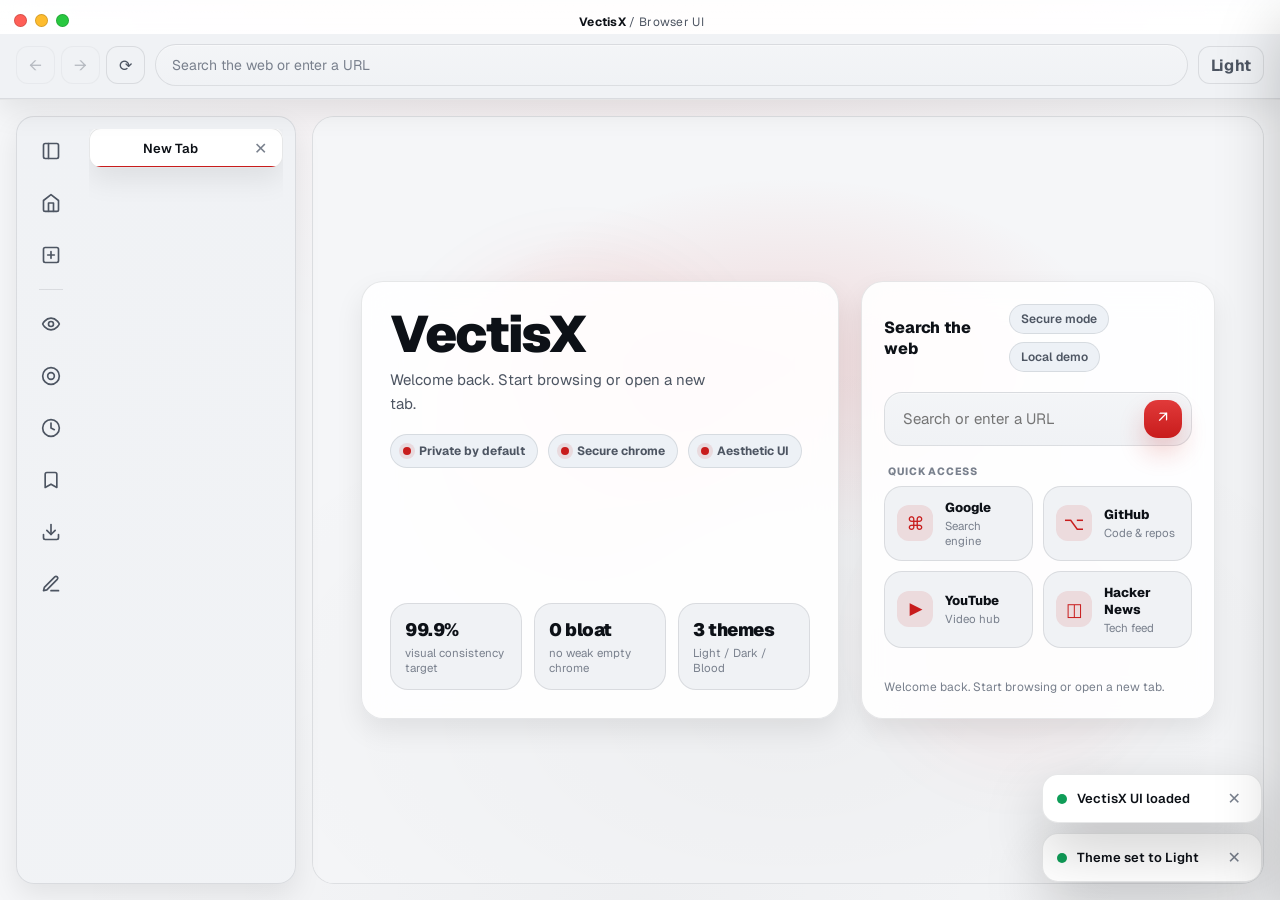
==== commit 796a6533: "🔒 Security fix: Remove allow-same-origin from iframe sandbox Removing 'allow-same-origin' from the i" ====
--- a/Index.html
+++ b/Index.html
@@ -18,11 +18,7 @@
     --shadow-strong: 0 24px 60px rgba(0,0,0,.22);
     --focus-ring: 0 0 0 4px rgba(200,28,28,.16);
     --ease-out: cubic-bezier(.22,1,.36,1);
-    --ease-snap: cubic-bezier(0.4, 0, 0.2, 1.4); /* Premium springy feel */
-    --ease-smooth: cubic-bezier(0.4, 0, 0.2, 1);
-    --motion-fast: 0.15s;
-    --motion-base: 0.25s;
-    --motion-slow: 0.4s;
+    --ease-snap: cubic-bezier(.34,1.56,.64,1);
     --chrome-h: 122px;
     --sidebar-w: 68px;
   }
@@ -226,18 +222,6 @@
 
   .window-brand strong { color: var(--text); font-weight: 700; }
 
-  .workspace-indicator {
-    padding: 2px 8px;
-    border-radius: 6px;
-    font-size: 10px;
-    font-weight: 800;
-    text-transform: uppercase;
-    letter-spacing: 0.5px;
-    background: var(--space-color);
-    color: white;
-    margin-left: 8px;
-  }
-
   .chrome {
     background: var(--surface);
     padding: 10px 16px 12px;
@@ -259,53 +243,21 @@
 
   .tab {
     width: 100%;
-    height: 38px;
+    height: 40px;
     display: flex;
     align-items: center;
     gap: 10px;
     padding: 0 12px;
     border: 1px solid transparent;
-    border-radius: 10px;
+    border-radius: 12px;
     background: transparent;
     color: var(--text-2);
-    transition: transform var(--motion-fast) var(--ease-smooth), background var(--motion-fast) var(--ease-smooth), color var(--motion-fast) var(--ease-smooth);
+    transition: transform .2s var(--ease-out), background .2s var(--ease-out), color .2s var(--ease-out), box-shadow .2s var(--ease-out), border-color .2s var(--ease-out);
     position: relative;
     overflow: hidden;
     white-space: nowrap;
     text-overflow: ellipsis;
     user-select: none;
-  }
-
-  .tab:hover {
-    background: var(--surface-2);
-    color: var(--text);
-  }
-
-  .tab.active {
-    background: var(--bg-elev);
-    color: var(--text);
-    border-color: var(--border);
-    box-shadow: var(--shadow-soft);
-  }
-
-  .tab.pinned {
-    width: 38px !important;
-    padding: 0 !important;
-    justify-content: center !important;
-    flex: 0 0 38px;
-  }
-
-  .tab.sleeping {
-    opacity: 0.5;
-    filter: grayscale(0.5);
-  }
-
-  .pinned-row {
-    display: flex;
-    flex-wrap: wrap;
-    gap: 6px;
-    margin-bottom: 12px;
-    padding: 0 4px;
   }
 
   .tab::before {
@@ -492,79 +444,25 @@
     gap: 16px;
     min-height: 0;
     z-index: 10;
-    width: 68px; /* Adaptive: default to collapsed */
-    transition: width 0.4s cubic-bezier(0.4, 0, 0.2, 1);
+    width: 280px;
+    transition: width 0.3s var(--ease-out);
     position: relative;
     overflow: hidden;
   }
 
-  .sidebar:hover {
-    width: 280px;
-  }
-
-  .sidebar .tab-title,
-  .sidebar .tab-close {
-    opacity: 0;
-    transition: opacity 0.2s var(--ease-out);
-    pointer-events: none;
-  }
-
-  .sidebar:hover .tab-title,
-  .sidebar:hover .tab-close {
-    opacity: 1;
-    pointer-events: auto;
-  }
-
-  .sidebar .tab {
+  .sidebar.collapsed {
+    width: 68px;
+  }
+
+  .sidebar.collapsed .tab-title,
+  .sidebar.collapsed .tab-close {
+    display: none;
+  }
+
+  .sidebar.collapsed .tab {
     width: 44px;
     padding: 0;
     justify-content: center;
-    transition: width 0.4s var(--ease-out), padding 0.4s var(--ease-out);
-  }
-
-  .sidebar:hover .tab {
-    width: 100%;
-    padding: 0 12px;
-    justify-content: flex-start;
-  }
-
-  .space-list {
-    display: flex;
-    flex-direction: column;
-    gap: 10px;
-    margin-bottom: 20px;
-    padding-bottom: 15px;
-    border-bottom: 1px solid var(--border);
-  }
-
-  .space-item {
-    width: 44px;
-    height: 44px;
-    border-radius: 50%;
-    display: grid;
-    place-items: center;
-    font-size: 18px;
-    cursor: pointer;
-    position: relative;
-    transition: transform 0.2s var(--ease-out), box-shadow 0.2s var(--ease-out);
-  }
-
-  .space-item:hover {
-    transform: scale(1.1);
-  }
-
-  .space-item.active {
-    box-shadow: 0 0 0 2px var(--bg), 0 0 0 4px var(--space-color), 0 0 15px var(--accent-soft);
-  }
-
-  .space-item.active::before {
-    content: '';
-    position: absolute;
-    left: -12px;
-    width: 4px;
-    height: 20px;
-    background: var(--space-color);
-    border-radius: 0 4px 4px 0;
   }
 
   .sidebar-icons {
@@ -636,18 +534,6 @@
 
   .sb-spacer { flex: 1; }
 
-  .panel-overlay {
-    position: fixed;
-    inset: 0;
-    z-index: 999;
-    background: rgba(0,0,0,0.1);
-    backdrop-filter: blur(4px);
-    display: none;
-    animation: fadeIn 0.2s var(--ease-out);
-  }
-
-  .panel-overlay.open { display: block; }
-
   .panel-wrap {
     position: fixed;
     top: 0;
@@ -659,7 +545,7 @@
     border-left: 1px solid var(--border);
     box-shadow: var(--shadow-strong);
     transform: translateX(100%);
-    transition: transform 0.4s var(--ease-snap);
+    transition: transform 0.25s var(--ease-out);
     display: flex;
     flex-direction: column;
   }
@@ -1227,104 +1113,6 @@
 
   .hidden { display: none !important; }
 
-  .palette-overlay {
-    position: fixed;
-    inset: 0;
-    z-index: 2000;
-    background: rgba(0,0,0,0.15);
-    backdrop-filter: blur(8px);
-    display: none;
-    align-items: flex-start;
-    justify-content: center;
-    padding-top: 15vh;
-    animation: fadeIn 0.2s var(--ease-out);
-  }
-
-  .palette-overlay.open { display: flex; }
-
-  .palette {
-    width: min(600px, 90vw);
-    background: var(--chrome-2);
-    backdrop-filter: var(--glass);
-    border: 1px solid var(--border-strong);
-    border-radius: 20px;
-    box-shadow: var(--shadow-strong);
-    overflow: hidden;
-    transform: translateY(-20px) scale(0.98);
-    transition: transform 0.25s var(--ease-snap), opacity 0.2s var(--ease-out);
-    opacity: 0;
-  }
-
-  .palette-overlay.open .palette {
-    transform: translateY(0) scale(1);
-    opacity: 1;
-  }
-
-  .palette-input-wrap {
-    padding: 18px;
-    border-bottom: 1px solid var(--border);
-    display: flex;
-    align-items: center;
-    gap: 12px;
-  }
-
-  .palette-input {
-    flex: 1;
-    font-size: 18px;
-    font-weight: 500;
-    color: var(--text);
-  }
-
-  .palette-results {
-    max-height: 400px;
-    overflow-y: auto;
-    padding: 8px;
-  }
-
-  .palette-item {
-    display: flex;
-    align-items: center;
-    gap: 12px;
-    padding: 10px 14px;
-    border-radius: 12px;
-    cursor: pointer;
-    transition: background 0.15s var(--ease-out), transform 0.1s var(--ease-out);
-  }
-
-  .palette-item:hover, .palette-item.active {
-    background: var(--accent-soft);
-    transform: translateX(4px);
-  }
-
-  .palette-item.active {
-    box-shadow: inset 0 0 0 1px var(--accent-strong);
-  }
-
-  .palette-item-icon {
-    width: 32px;
-    height: 32px;
-    border-radius: 8px;
-    background: var(--surface-2);
-    display: grid;
-    place-items: center;
-    font-size: 16px;
-  }
-
-  .palette-item-info { flex: 1; min-width: 0; }
-  .palette-item-title { font-size: 14px; font-weight: 600; }
-  .palette-item-sub { font-size: 11px; color: var(--text-3); }
-
-  .palette-hint {
-    padding: 10px 18px;
-    background: var(--surface);
-    font-size: 11px;
-    color: var(--text-3);
-    display: flex;
-    justify-content: space-between;
-  }
-
-  @keyframes fadeIn { from { opacity: 0; } to { opacity: 1; } }
-
   @media (max-width: 1100px) {
     .hero { grid-template-columns: 1fr; }
     .brand-card, .search-card { min-height: auto; }
@@ -1351,8 +1139,7 @@
       </div>
       <div class="window-brand">
         <img id="brandMini" alt="VectisX logo" src="./VectisX.png" onerror="this.style.display='none'" />
-        <span><strong>VectisX</strong></span>
-        <div id="activeWorkspaceIndicator" class="workspace-indicator" style="--space-color: var(--accent);">Personal</div>
+        <span><strong>VectisX</strong> / Browser UI</span>
       </div>
       <div style="width:52px"></div>
     </div>
@@ -1374,91 +1161,113 @@
 
   <main class="layout">
     <aside class="sidebar">
-      <div class="space-list" id="spaceList"></div>
-
-      <div class="pinned-row" id="pinnedRow"></div>
-      <div class="tab-list" id="tabsRow"></div>
-
-      <div class="sidebar-icons" style="border-top: 1px solid var(--border); padding-top: 15px; margin-top: auto;">
+      <button class="sb-icon" id="sidebarToggle" style="position: absolute; top: 12px; left: 12px; z-index: 100; transition: transform 0.3s ease;">
+          <svg width="20" height="20" viewBox="0 0 24 24" fill="none" stroke="currentColor" stroke-width="2" stroke-linecap="round" stroke-linejoin="round"><rect width="18" height="18" x="3" y="3" rx="2" ry="2"></rect><line x1="9" x2="9" y1="3" y2="21"></line></svg>
+      </button>
+      <div class="sidebar-icons" style="margin-top: 52px;">
+        <button class="sb-icon" data-action="home" title="Home" id="homeBtn">
+          <svg width="20" height="20" viewBox="0 0 24 24" fill="none" stroke="currentColor" stroke-width="2" stroke-linecap="round" stroke-linejoin="round"><path d="m3 9 9-7 9 7v11a2 2 0 0 1-2 2H5a2 2 0 0 1-2-2z"></path><polyline points="9 22 9 12 15 12 15 22"></polyline></svg>
+          <span class="sb-tooltip">Home</span>
+        </button>
         <button class="sb-icon" data-action="newtab" title="New Tab" id="newTabBtn">
           <svg width="20" height="20" viewBox="0 0 24 24" fill="none" stroke="currentColor" stroke-width="2" stroke-linecap="round" stroke-linejoin="round"><rect width="18" height="18" x="3" y="3" rx="2" ry="2"></rect><line x1="12" x2="12" y1="8" y2="16"></line><line x1="8" x2="16" y1="12" y2="12"></line></svg>
           <span class="sb-tooltip">New Tab</span>
+        </button>
+        <hr style="width: 24px; border: none; border-top: 1px solid var(--border); margin: 4px 0;" />
+        <button class="sb-icon" data-panel="privacy" title="Privacy">
+          <svg width="20" height="20" viewBox="0 0 24 24" fill="none" stroke="currentColor" stroke-width="2" stroke-linecap="round" stroke-linejoin="round"><path d="M2 12s3-7 10-7 10 7 10 7-3 7-10 7-10-7-10-7Z"></path><circle cx="12" cy="12" r="3"></circle></svg>
+          <span class="sb-tooltip">Privacy</span>
+        </button>
+        <button class="sb-icon" data-panel="wrapper" title="Wrapper">
+          <svg width="20" height="20" viewBox="0 0 24 24" fill="none" stroke="currentColor" stroke-width="2" stroke-linecap="round" stroke-linejoin="round"><circle cx="12" cy="12" r="10"></circle><circle cx="12" cy="12" r="4"></circle></svg>
+          <span class="sb-tooltip">Wrapper</span>
         </button>
         <button class="sb-icon" data-panel="history" title="History">
           <svg width="20" height="20" viewBox="0 0 24 24" fill="none" stroke="currentColor" stroke-width="2" stroke-linecap="round" stroke-linejoin="round"><circle cx="12" cy="12" r="10"></circle><polyline points="12 6 12 12 16 14"></polyline></svg>
           <span class="sb-tooltip">History</span>
         </button>
+        <button class="sb-icon" data-panel="bookmarks" title="Bookmarks">
+          <svg width="20" height="20" viewBox="0 0 24 24" fill="none" stroke="currentColor" stroke-width="2" stroke-linecap="round" stroke-linejoin="round"><path d="m19 21-7-4-7 4V5a2 2 0 0 1 2-2h10a2 2 0 0 1 2 2v16z"></path></svg>
+          <span class="sb-tooltip">Bookmarks</span>
+        </button>
+        <button class="sb-icon" data-panel="downloads" title="Downloads">
+          <svg width="20" height="20" viewBox="0 0 24 24" fill="none" stroke="currentColor" stroke-width="2" stroke-linecap="round" stroke-linejoin="round"><path d="M21 15v4a2 2 0 0 1-2 2H5a2 2 0 0 1-2-2v-4"></path><polyline points="7 10 12 15 17 10"></polyline><line x1="12" x2="12" y1="15" y2="3"></line></svg>
+          <span class="sb-tooltip">Downloads</span>
+        </button>
+        <button class="sb-icon" data-panel="notes" title="Notes">
+          <svg width="20" height="20" viewBox="0 0 24 24" fill="none" stroke="currentColor" stroke-width="2" stroke-linecap="round" stroke-linejoin="round"><path d="M12 20h9"></path><path d="M16.5 3.5a2.12 2.12 0 0 1 3 3L7 19l-4 1 1-4Z"></path></svg>
+          <span class="sb-tooltip">Notes</span>
+        </button>
+        <div class="sb-spacer"></div>
         <button class="sb-icon" data-panel="settings" title="Settings">
           <svg width="20" height="20" viewBox="0 0 24 24" fill="none" stroke="currentColor" stroke-width="2" stroke-linecap="round" stroke-linejoin="round"><circle cx="12" cy="12" r="3"></circle><path d="M19.4 15a1.65 1.65 0 0 0 .33 1.82l.06.06a2 2 0 0 1 0 2.83 2 2 0 0 1-2.83 0l-.06-.06a1.65 1.65 0 0 0-1.82-.33 1.65 1.65 0 0 0-1 1.51V21a2 2 0 0 1-2 2 2 2 0 0 1-2-2v-.09A1.65 1.65 0 0 0 9 19.4a1.65 1.65 0 0 0-1.82.33l-.06.06a2 2 0 0 1-2.83 0 2 2 0 0 1 0-2.83l.06-.06a1.65 1.65 0 0 0 .33-1.82 1.65 1.65 0 0 0-1.51-1H3a2 2 0 0 1-2-2 2 2 0 0 1 2-2h.09A1.65 1.65 0 0 0 4.6 9a1.65 1.65 0 0 0-.33-1.82l-.06-.06a2 2 0 0 1 0-2.83 2 2 0 0 1 2.83 0l.06.06a1.65 1.65 0 0 0 1.82.33H9a1.65 1.65 0 0 0 1-1.51V3a2 2 0 0 1 2-2 2 2 0 0 1 2 2v.09a1.65 1.65 0 0 0 1 1.51 1.65 1.65 0 0 0 1.82-.33l.06-.06a2 2 0 0 1 2.83 0 2 2 0 0 1 0 2.83l-.06.06a1.65 1.65 0 0 0-.33 1.82V9a1.65 1.65 0 0 0 1.51 1H21a2 2 0 0 1 2 2 2 2 0 0 1-2 2h-.09a1.65 1.65 0 0 0-1.51 1z"></path></svg>
           <span class="sb-tooltip">Settings</span>
         </button>
       </div>
+      <div class="tab-list" id="tabsRow"></div>
     </aside>
 
     <section class="content" id="contentArea">
-      <iframe class="frame" id="browserFrame" sandbox="allow-same-origin allow-scripts allow-popups allow-forms"></iframe>
+      <iframe class="frame" id="browserFrame" sandbox="allow-scripts allow-popups allow-forms"></iframe>
 
       <div class="newtab" id="newTabPage">
         <div class="hero">
           <div class="card brand-card">
-            <div class="section">
-                <div class="section-label">Resume Session</div>
-                <div id="recentTabsGrid" class="quick-grid">
-                    <!-- Dynamic -->
+            <div>
+              <div class="hero-top">
+                <img id="heroLogo" class="hero-logo" alt="VectisX logo" src="./VectisX.png" onerror="this.style.display='none'" />
+                <div class="hero-copy">
+                  <h1 class="hero-title">VectisX</h1>
+                  <div class="hero-sub">Welcome back. Start browsing or open a new tab.</div>
                 </div>
+              </div>
+              <div class="hero-badges">
+                <div class="badge"><span class="badge-dot"></span> Private by default</div>
+                <div class="badge"><span class="badge-dot"></span> Secure chrome</div>
+                <div class="badge"><span class="badge-dot"></span> Aesthetic UI</div>
+              </div>
             </div>
-
-            <div class="section">
-                <div class="section-label">Workspaces</div>
-                <div class="chips" id="homeWorkspaces">
-                    <!-- Dynamic -->
-                </div>
+            <div>
+              <div class="hero-footer">
+                <div class="metric"><div class="metric-value">99.9%</div><div class="metric-label">visual consistency target</div></div>
+                <div class="metric"><div class="metric-value">0 bloat</div><div class="metric-label">no weak empty chrome</div></div>
+                <div class="metric"><div class="metric-value">3 themes</div><div class="metric-label">Light / Dark / Blood</div></div>
+              </div>
             </div>
           </div>
 
           <div class="card search-card">
             <div class="search-head">
-              <h2>Command Center</h2>
+              <h2>Search the web</h2>
               <div class="pill-row">
-                <div class="chip">AI Ready</div>
+                <div class="chip">Secure mode</div>
+                <div class="chip">Local demo</div>
               </div>
             </div>
 
             <div class="search-box">
-              <input class="search-input" id="heroSearch" placeholder="Ask anything or search..." />
+              <input class="search-input" id="heroSearch" placeholder="Search or enter a URL" />
               <button class="search-btn" id="heroSearchBtn" title="Search">↗</button>
             </div>
 
             <div class="section" style="margin-top:2px; margin-bottom:0;">
-              <div class="section-label">Quick Actions</div>
+              <div class="section-label">Quick access</div>
               <div class="quick-grid">
-                <div class="quick" id="btnPaletteAction"><div class="quick-ico">⌘</div><div><div class="quick-title">Command Palette</div><div class="quick-sub">Ctrl + K</div></div></div>
-                <div class="quick" id="btnNewTabAction"><div class="quick-ico">+</div><div><div class="quick-title">New Tab</div><div class="quick-sub">Create workspace tab</div></div></div>
-                <div class="quick" data-url="https://chat.openai.com"><div class="quick-ico">✧</div><div><div class="quick-title">AI Assistant</div><div class="quick-sub">Summarize & help</div></div></div>
-                <div class="quick" id="btnNotesAction"><div class="quick-ico">✎</div><div><div class="quick-title">Notes</div><div class="quick-sub">Quick thoughts</div></div></div>
+                <div class="quick" data-url="https://google.com"><div class="quick-ico">⌘</div><div><div class="quick-title">Google</div><div class="quick-sub">Search engine</div></div></div>
+                <div class="quick" data-url="https://github.com"><div class="quick-ico">⌥</div><div><div class="quick-title">GitHub</div><div class="quick-sub">Code & repos</div></div></div>
+                <div class="quick" data-url="https://youtube.com"><div class="quick-ico">▶</div><div><div class="quick-title">YouTube</div><div class="quick-sub">Video hub</div></div></div>
+                <div class="quick" data-url="https://news.ycombinator.com"><div class="quick-ico">◫</div><div><div class="quick-title">Hacker News</div><div class="quick-sub">Tech feed</div></div></div>
               </div>
+            </div>
+
+            <div class="footer-note">
+              Welcome back. Start browsing or open a new tab.
             </div>
           </div>
         </div>
       </div>
     </section>
   </main>
-</div>
-
-<div class="panel-overlay" id="panelOverlay"></div>
-
-<div class="palette-overlay" id="paletteOverlay">
-  <div class="palette" id="palette">
-    <div class="palette-input-wrap">
-      <svg width="20" height="20" viewBox="0 0 24 24" fill="none" stroke="currentColor" stroke-width="2.5" stroke-linecap="round" stroke-linejoin="round" style="color: var(--accent);"><circle cx="11" cy="11" r="8"></circle><line x1="21" y1="21" x2="16.65" y2="16.65"></line></svg>
-      <input type="text" class="palette-input" id="paletteInput" placeholder="Search tabs, spaces, or commands..." spellcheck="false" autocomplete="off" />
-    </div>
-    <div class="palette-results" id="paletteResults"></div>
-    <div class="palette-hint">
-      <span>↑↓ to navigate · Enter to select</span>
-      <span>Esc to close</span>
-    </div>
-  </div>
 </div>
 
 <section class="panel-wrap" id="panelWrap">
@@ -1583,16 +1392,9 @@
   const state = {
     theme: 'light',
     engine: 'Google',
-    activeSpace: 0,
-    spaces: [
-      { id: 'personal', name: 'Personal', icon: '🏠', color: 'var(--accent)', tabs: [], activeTab: 0, pinned: [] },
-      { id: 'coding', name: 'Coding', icon: '💻', color: '#3b82f6', tabs: [], activeTab: 0, pinned: [] },
-      { id: 'ai', name: 'AI', icon: '🤖', color: '#8b5cf6', tabs: [], activeTab: 0, pinned: [] },
-      { id: 'school', name: 'School', icon: '📚', color: '#f59e0b', tabs: [], activeTab: 0, pinned: [] },
-      { id: 'research', name: 'Research', icon: '🔬', color: '#10b981', tabs: [], activeTab: 0, pinned: [] }
-    ],
+    tabs: [],
+    activeTab: 0,
     panel: null,
-    palette: false,
     history: [
       { title: 'GitHub', url: 'https://github.com', icon: '⌘', time: '2 min ago' },
       { title: 'Google Search', url: 'https://google.com', icon: '◉', time: '14 min ago' },
@@ -1615,11 +1417,6 @@
   const el = (id) => document.getElementById(id);
   const qs = (s, r = document) => r.querySelector(s);
   const qsa = (s, r = document) => [...r.querySelectorAll(s)];
-
-  const getSpace = () => state.spaces[state.activeSpace];
-  const getTabs = () => getSpace().tabs;
-  const getActiveTabIdx = () => getSpace().activeTab;
-  const getActiveTab = () => getTabs()[getActiveTabIdx()];
 
   const triggerFade = (cb) => {
     el('contentArea').classList.add('fading');
@@ -1688,78 +1485,33 @@
       url,
       favicon,
       history: [],
-      historyIndex: -1,
-      pinned: false,
-      sleeping: false
+      historyIndex: -1
     };
   }
 
   function renderTabs() {
-    const tabsRow = el('tabsRow');
-    const pinnedRow = el('pinnedRow');
-    tabsRow.innerHTML = '';
-    pinnedRow.innerHTML = '';
-
-    const tabs = getTabs();
-    const activeIdx = getActiveTabIdx();
-
-    tabs.forEach((tab, i) => {
+    qsa('.tab', tabsRow).forEach(t => t.remove());
+    state.tabs.forEach((tab, i) => {
       const btn = document.createElement('button');
-      btn.className = `tab ${i === activeIdx ? 'active' : ''} ${tab.pinned ? 'pinned' : ''} ${tab.sleeping ? 'sleeping' : ''}`;
+      btn.className = `tab ${i === state.activeTab ? 'active' : ''}`;
       btn.innerHTML = `
-        <img class="tab-fav" alt="" src="${tab.favicon || './VectisX.png'}" onerror="this.style.display='none'">
-        ${!tab.pinned ? `<div class="tab-title">${tab.title}</div><button class="tab-close" title="Close tab">✕</button>` : ''}
+        <img class="tab-fav" alt="" src="${escapeHtml(tab.icon || './VectisX.png')}" onerror="this.style.display='none'">
+        <div class="tab-title">${escapeHtml(tab.title)}</div>
+        <button class="tab-close" title="Close tab">✕</button>
       `;
-
       btn.addEventListener('click', (e) => {
         if (e.target.closest('.tab-close')) return;
         switchTab(i);
       });
-
-      if (!tab.pinned) {
-        btn.querySelector('.tab-close').addEventListener('click', (e) => {
-            e.stopPropagation();
-            closeTab(i);
-        });
-      }
-
-      // Context menu mock
-      btn.addEventListener('contextmenu', (e) => {
-        e.preventDefault();
-        tab.pinned = !tab.pinned;
-        renderTabs();
-        toast(tab.pinned ? 'Tab pinned' : 'Tab unpinned', 'info');
+      btn.querySelector('.tab-close').addEventListener('click', (e) => {
+        e.stopPropagation();
+        closeTab(i);
       });
-
-      if (tab.pinned) pinnedRow.appendChild(btn);
-      else tabsRow.appendChild(btn);
+      tabsRow.appendChild(btn);
     });
   }
 
-  function renderHome() {
-    const tabsGrid = el('recentTabsGrid');
-    tabsGrid.innerHTML = '';
-    state.history.slice(0, 4).forEach(h => {
-        const item = document.createElement('div');
-        item.className = 'quick';
-        item.innerHTML = `<div class="quick-ico">${h.icon}</div><div><div class="quick-title">${h.title}</div><div class="quick-sub">${h.time}</div></div>`;
-        item.onclick = () => navigate(h.url);
-        tabsGrid.appendChild(item);
-    });
-
-    const wsWrap = el('homeWorkspaces');
-    wsWrap.innerHTML = '';
-    state.spaces.forEach((s, i) => {
-        const chip = document.createElement('button');
-        chip.className = 'chip';
-        chip.innerHTML = `${s.icon} ${s.name}`;
-        chip.onclick = () => switchSpace(i);
-        wsWrap.appendChild(chip);
-    });
-  }
-
   function showNewTab() {
-    renderHome();
     triggerFade(() => {
       newTabPage.classList.remove('hidden');
       browserFrame.classList.remove('visible');
@@ -1784,29 +1536,6 @@
   function normalizeUrl(input) {
     const raw = input.trim();
     if (!raw) return '';
-
-    // Command & Calc support
-    if (raw === '/gh') return 'https://github.com';
-
-    // Simple Calculator logic
-    if (/^[0-9+\-*/().\s]+$/.test(raw) && /[+\-*/]/.test(raw)) {
-        try {
-            const result = eval(raw);
-            toast(`${raw} = ${result}`, 'good');
-            return (engines[state.engine] || engines.Google) + encodeURIComponent(raw);
-        } catch(e) {}
-    }
-
-    if (raw.startsWith('/')) {
-        const cmd = raw.slice(1).toLowerCase();
-        if (cmd === 'settings') { openPanel('settings'); return ''; }
-        if (cmd === 'history') { openPanel('history'); return ''; }
-        if (cmd === 'ai') { toast('AI layer placeholder triggered', 'info'); return ''; }
-
-        // Prepare for more commands
-        toast(`Command detected: ${raw}`, 'info');
-    }
-
     const urlish = /^https?:\/\//i.test(raw) || /^[a-z0-9-]+\.[a-z]{2,}/i.test(raw);
     if (urlish) return /^https?:\/\//i.test(raw) ? raw : `https://${raw}`;
     return (engines[state.engine] || engines.Google) + encodeURIComponent(raw);
@@ -1815,7 +1544,7 @@
   function navigate(input) {
     const url = normalizeUrl(input);
     if (!url) return;
-    const tab = getActiveTab();
+    const tab = state.tabs[state.activeTab];
     if (!tab) return;
     tab.history.splice(tab.historyIndex + 1);
     tab.history.push(url);
@@ -1838,9 +1567,8 @@
 
   function addTab(url = '') {
     const tab = createTab('New Tab', '', '◉');
-    const space = getSpace();
-    space.tabs.push(tab);
-    space.activeTab = space.tabs.length - 1;
+    state.tabs.push(tab);
+    state.activeTab = state.tabs.length - 1;
     renderTabs();
     if (url) {
       navigate(url);
@@ -1853,15 +1581,14 @@
   }
 
   function closeTab(index) {
-    const space = getSpace();
-    if (space.tabs.length <= 1) {
+    if (state.tabs.length <= 1) {
       toast('You need at least one tab open', 'warn');
       return;
     }
-    space.tabs.splice(index, 1);
-    if (space.activeTab >= space.tabs.length) space.activeTab = space.tabs.length - 1;
+    state.tabs.splice(index, 1);
+    if (state.activeTab >= state.tabs.length) state.activeTab = state.tabs.length - 1;
     renderTabs();
-    const current = getActiveTab();
+    const current = state.tabs[state.activeTab];
     if (current && current.url) {
       omnibox.value = current.url;
       showBrowser(current.url);
@@ -1874,8 +1601,8 @@
   }
 
   function switchTab(index) {
-    getSpace().activeTab = index;
-    const tab = getTabs()[index];
+    state.activeTab = index;
+    const tab = state.tabs[index];
     renderTabs();
     if (tab?.url) {
       omnibox.value = tab.url;
@@ -1888,13 +1615,13 @@
   }
 
   function updateNavState() {
-    const tab = getActiveTab();
+    const tab = state.tabs[state.activeTab];
     el('backBtn').disabled = !(tab && tab.historyIndex > 0);
     el('forwardBtn').disabled = !(tab && tab.historyIndex < tab.history.length - 1);
   }
 
   function goBack() {
-    const tab = getActiveTab();
+    const tab = state.tabs[state.activeTab];
     if (!tab || tab.historyIndex <= 0) return;
     tab.historyIndex--;
     const url = tab.history[tab.historyIndex];
@@ -1907,7 +1634,7 @@
   }
 
   function goForward() {
-    const tab = getActiveTab();
+    const tab = state.tabs[state.activeTab];
     if (!tab || tab.historyIndex >= tab.history.length - 1) return;
     tab.historyIndex++;
     const url = tab.history[tab.historyIndex];
@@ -1920,7 +1647,7 @@
   }
 
   function reload() {
-    const tab = getActiveTab();
+    const tab = state.tabs[state.activeTab];
     if (!tab?.url) {
       toast('Nothing to reload', 'warn');
       return;
@@ -1932,7 +1659,6 @@
 
   function openPanel(name) {
     state.panel = name;
-    el('panelOverlay').classList.add('open');
     panelWrap.classList.add('open');
     qsa('.panel', panelWrap).forEach(p => p.classList.remove('visible'));
     const panel = el(`panel-${name}`);
@@ -1942,126 +1668,9 @@
 
   function closePanel() {
     state.panel = null;
-    el('panelOverlay').classList.remove('open');
     panelWrap.classList.remove('open');
     qsa('.panel', panelWrap).forEach(p => p.classList.remove('visible'));
     qsa('.sb-icon, .tab').forEach(b => b.classList.remove('active'));
-  }
-
-  const paletteOverlay = el('paletteOverlay');
-  const paletteInput = el('paletteInput');
-  const paletteResults = el('paletteResults');
-  let paletteIndex = 0;
-  let paletteItems = [];
-
-  function openPalette() {
-    state.palette = true;
-    paletteOverlay.classList.add('open');
-    paletteInput.value = '';
-    paletteInput.focus();
-    renderPaletteResults();
-  }
-
-  function closePalette() {
-    state.palette = false;
-    paletteOverlay.classList.remove('open');
-    paletteInput.blur();
-  }
-
-  function renderPaletteResults() {
-    const query = paletteInput.value.toLowerCase().trim();
-    paletteResults.innerHTML = '';
-    paletteItems = [];
-
-    // Search tabs in all spaces
-    state.spaces.forEach((space, sIdx) => {
-        space.tabs.forEach((tab, tIdx) => {
-            if (!query || tab.title.toLowerCase().includes(query) || (tab.url && tab.url.toLowerCase().includes(query))) {
-                paletteItems.push({
-                    type: 'tab',
-                    title: tab.title,
-                    sub: `Tab in ${space.name} · ${tab.url || 'New Tab'}`,
-                    icon: tab.favicon || '◉',
-                    action: () => {
-                        switchSpace(sIdx);
-                        switchTab(tIdx);
-                        closePalette();
-                    }
-                });
-            }
-        });
-    });
-
-    // Search spaces
-    state.spaces.forEach((space, sIdx) => {
-        if (!query || space.name.toLowerCase().includes(query)) {
-            paletteItems.push({
-                type: 'space',
-                title: `Switch to ${space.name}`,
-                sub: 'Workspace switching',
-                icon: space.icon,
-                action: () => {
-                    switchSpace(sIdx);
-                    closePalette();
-                }
-            });
-        }
-    });
-
-    // Commands
-    const commands = [
-        { title: 'New Tab', sub: 'Create a new tab in current space', icon: '+', action: () => { addTab(); closePalette(); } },
-        { title: 'Clear History', sub: 'Wipe browsing history', icon: '✕', action: () => { state.history = []; renderHistory(); toast('History cleared', 'warn'); closePalette(); } },
-        { title: 'Settings', sub: 'Open browser settings', icon: '⚙', action: () => { openPanel('settings'); closePalette(); } }
-    ];
-
-    commands.forEach(cmd => {
-        if (!query || cmd.title.toLowerCase().includes(query)) {
-            paletteItems.push({ ...cmd, type: 'command' });
-        }
-    });
-
-    paletteItems.forEach((item, idx) => {
-        const div = document.createElement('div');
-        div.className = `palette-item ${idx === paletteIndex ? 'active' : ''}`;
-        div.innerHTML = `
-            <div class="palette-item-icon">${item.icon}</div>
-            <div class="palette-item-info">
-                <div class="palette-item-title">${item.title}</div>
-                <div class="palette-item-sub">${item.sub}</div>
-            </div>
-        `;
-        div.onclick = item.action;
-        paletteResults.appendChild(div);
-    });
-
-    if (paletteItems.length === 0) {
-        paletteResults.innerHTML = '<div style="padding: 20px; text-align: center; color: var(--text-3); font-size: 13px;">No results found</div>';
-    }
-  }
-
-  function switchSpace(idx) {
-    if (state.activeSpace === idx) return;
-    state.activeSpace = idx;
-
-    const space = state.spaces[idx];
-    const indicator = el('activeWorkspaceIndicator');
-    indicator.textContent = space.name;
-    indicator.style.setProperty('--space-color', space.color);
-
-    // Smooth workspace switch animation
-    triggerFade(() => {
-        renderTabs();
-        const tab = getActiveTab();
-        if (tab?.url) {
-            omnibox.value = tab.url;
-            showBrowser(tab.url);
-        } else {
-            omnibox.value = '';
-            showNewTab();
-        }
-        updateNavState();
-    });
   }
 
   function addHistoryEntry(title, url) {
@@ -2077,7 +1686,7 @@
       const item = document.createElement('div');
       item.className = 'item';
       item.innerHTML = `
-        <div class="item-icon">${h.icon}</div>
+        <div class="item-icon">${escapeHtml(h.icon)}</div>
         <div class="item-main">
           <div class="item-title">${escapeHtml(h.title)}</div>
           <div class="item-sub">${escapeHtml(h.time)}</div>
@@ -2095,7 +1704,7 @@
       const item = document.createElement('div');
       item.className = 'item';
       item.innerHTML = `
-        <div class="item-icon">${b.icon}</div>
+        <div class="item-icon">${escapeHtml(b.icon)}</div>
         <div class="item-main">
           <div class="item-title">${escapeHtml(b.title)}</div>
           <div class="item-sub">${escapeHtml(b.url)}</div>
@@ -2116,7 +1725,7 @@
       item.style.alignItems = 'stretch';
       item.innerHTML = `
         <div style="display:flex;align-items:center;gap:10px;width:100%;">
-          <div class="item-icon">${d.icon}</div>
+          <div class="item-icon">${escapeHtml(d.icon)}</div>
           <div class="item-main">
             <div class="item-title">${escapeHtml(d.name)}</div>
             <div class="item-sub">${escapeHtml(d.size)} · ${d.pct < 100 ? `${d.pct}%` : 'Done'}</div>
@@ -2164,24 +1773,12 @@
       .replaceAll("'", '&#39;');
   }
 
-  function renderSpaces() {
-    const wrap = el('spaceList');
-    wrap.innerHTML = '';
-    state.spaces.forEach((space, i) => {
-        const item = document.createElement('div');
-        item.className = `space-item ${state.activeSpace === i ? 'active' : ''}`;
-        item.style.setProperty('--space-color', space.color);
-        item.innerHTML = space.icon;
-        item.title = space.name;
-        item.onclick = () => {
-            switchSpace(i);
-            renderSpaces();
-        };
-        wrap.appendChild(item);
+  function bindUI() {
+    el('sidebarToggle').addEventListener('click', () => {
+      const sidebar = qs('.sidebar');
+      sidebar.classList.toggle('collapsed');
+      el('sidebarToggle').style.transform = sidebar.classList.contains('collapsed') ? 'rotate(180deg)' : 'rotate(0deg)';
     });
-  }
-
-  function bindUI() {
 
     el('backBtn').addEventListener('click', goBack);
     el('forwardBtn').addEventListener('click', goForward);
@@ -2194,45 +1791,8 @@
     });
     el('btnMin').addEventListener('click', () => toast('Minimize action mocked in UI demo', 'info'));
     el('btnClose').addEventListener('click', () => toast('Close action mocked in UI demo', 'warn'));
-
-    el('btnPaletteAction').onclick = openPalette;
-    el('btnNewTabAction').onclick = () => addTab();
-    el('btnNotesAction').onclick = () => openPanel('notes');
     el('omnibox').addEventListener('keydown', (e) => {
       if (e.key === 'Enter') navigate(e.target.value);
-    });
-
-    paletteInput.addEventListener('input', () => {
-        paletteIndex = 0;
-        renderPaletteResults();
-    });
-
-    paletteInput.addEventListener('keydown', (e) => {
-        if (e.key === 'ArrowDown') {
-            e.preventDefault();
-            paletteIndex = (paletteIndex + 1) % paletteItems.length;
-            renderPaletteResults();
-        } else if (e.key === 'ArrowUp') {
-            e.preventDefault();
-            paletteIndex = (paletteIndex - 1 + paletteItems.length) % paletteItems.length;
-            renderPaletteResults();
-        } else if (e.key === 'Enter') {
-            if (paletteItems[paletteIndex]) paletteItems[paletteIndex].action();
-        } else if (e.key === 'Escape') {
-            closePalette();
-        }
-    });
-
-    paletteOverlay.addEventListener('click', (e) => {
-        if (e.target === paletteOverlay) closePalette();
-    });
-
-    window.addEventListener('keydown', (e) => {
-        if ((e.ctrlKey || e.metaKey) && e.key === 'k') {
-            e.preventDefault();
-            if (state.palette) closePalette();
-            else openPalette();
-        }
     });
     el('heroSearch').addEventListener('keydown', (e) => {
       if (e.key === 'Enter') navigate(e.target.value);
@@ -2255,7 +1815,6 @@
       }
     }));
     qsa('[data-close-panel]').forEach(btn => btn.addEventListener('click', closePanel));
-    el('panelOverlay').addEventListener('click', closePanel);
     qsa('.toggle').forEach(btn => btn.addEventListener('click', () => toggleSwitch(btn)));
     qsa('.engine').forEach(btn => btn.addEventListener('click', () => {
       qsa('.engine').forEach(b => b.classList.remove('selected'));
@@ -2271,8 +1830,7 @@
 
   function init() {
     setTheme('light');
-    getSpace().tabs.push(createTab('New Tab'));
-    renderSpaces();
+    state.tabs.push(createTab('New Tab'));
     renderTabs();
     renderHistory();
     renderBookmarks();
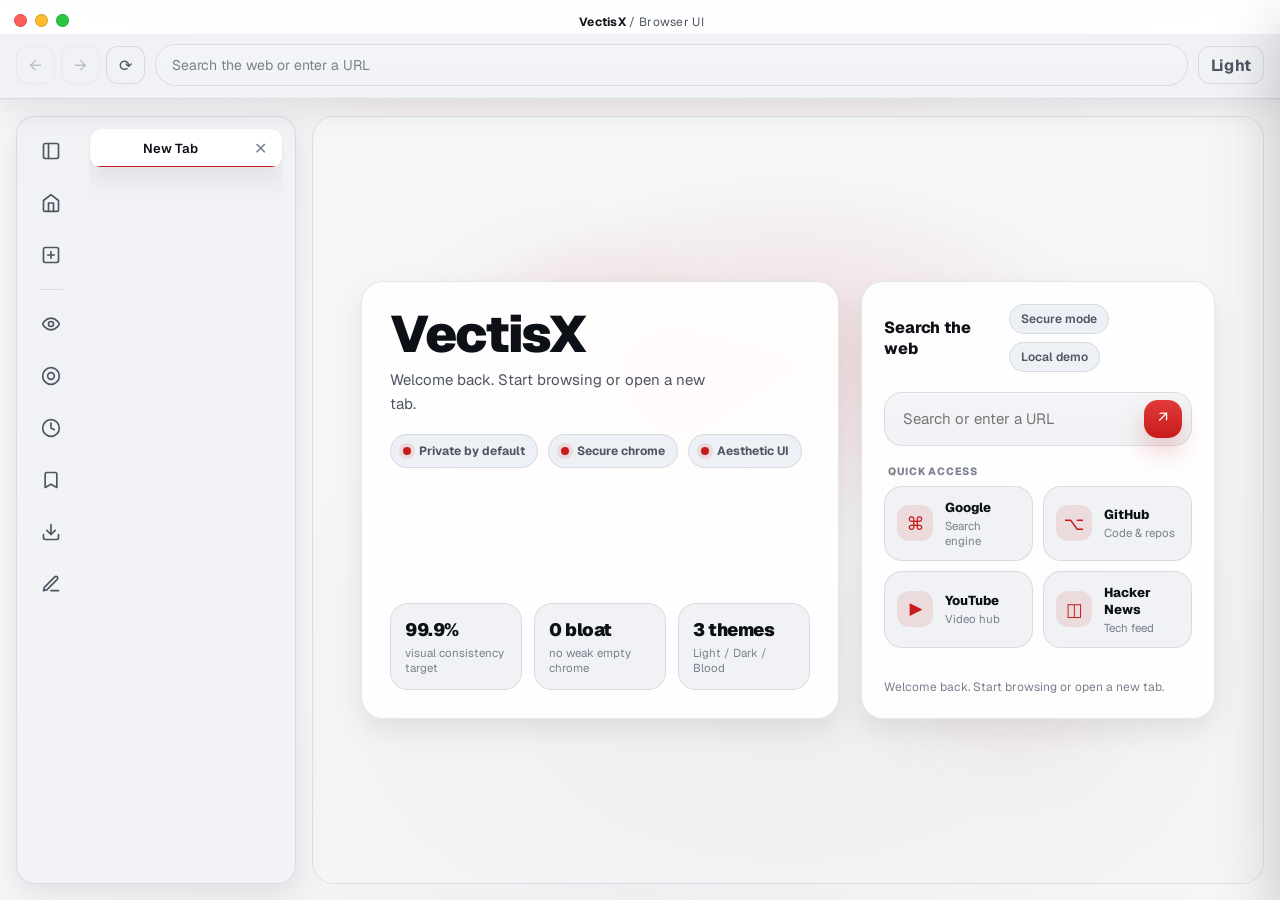
==== commit 60d679d6: "Extract internal CSS into style.css - Moved ~1100 lines of CSS from Index.html to style.css - Added " ====
--- a/Index.html
+++ b/Index.html
@@ -8,1125 +8,7 @@
 <link rel="preconnect" href="https://fonts.googleapis.com">
 <link rel="preconnect" href="https://fonts.gstatic.com" crossorigin>
 <link href="https://fonts.googleapis.com/css2?family=Geist:wght@300;400;500;600;700;800&family=Geist+Mono:wght@400;500;600&display=swap" rel="stylesheet">
-<style>
-  :root {
-    --radius-xl: 22px;
-    --radius-lg: 16px;
-    --radius-md: 12px;
-    --radius-sm: 10px;
-    --shadow-soft: 0 12px 28px rgba(0,0,0,.08);
-    --shadow-strong: 0 24px 60px rgba(0,0,0,.22);
-    --focus-ring: 0 0 0 4px rgba(200,28,28,.16);
-    --ease-out: cubic-bezier(.22,1,.36,1);
-    --ease-snap: cubic-bezier(.34,1.56,.64,1);
-    --chrome-h: 122px;
-    --sidebar-w: 68px;
-  }
-
-  [data-theme="light"] {
-    --bg: #f5f6f8;
-    --bg-elev: #ffffff;
-    --surface: #f0f2f5;
-    --surface-2: #e8ebf0;
-    --surface-3: #dde2e9;
-    --surface-4: #cfd6df;
-    --border: rgba(14, 20, 32, .10);
-    --border-strong: rgba(14, 20, 32, .14);
-    --text: #0d1117;
-    --text-2: #4d5562;
-    --text-3: #79808d;
-    --accent: #c81c1c;
-    --accent-2: #e13a3a;
-    --accent-soft: rgba(200,28,28,.11);
-    --accent-strong: rgba(200,28,28,.22);
-    --good: #0f9d58;
-    --warn: #d97706;
-    --danger: #dc2626;
-    --glow: 0 0 0 rgba(0,0,0,0);
-    --logo-filter: none;
-    --chrome: rgba(255,255,255,.82);
-    --chrome-2: rgba(255,255,255,.94);
-    --glass: saturate(180%) blur(18px);
-    --page-grad-1: rgba(200,28,28,.05);
-    --page-grad-2: rgba(13,17,23,.03);
-    --titlebar: rgba(255,255,255,.50);
-    --chip: #edf1f6;
-    --chip-hover: #e7ebf1;
-  }
-
-  [data-theme="dark"] {
-    --bg: #0c0f14;
-    --bg-elev: #131720;
-    --surface: #171c24;
-    --surface-2: #1d2430;
-    --surface-3: #242c3a;
-    --surface-4: #313b4d;
-    --border: rgba(255,255,255,.08);
-    --border-strong: rgba(255,255,255,.12);
-    --text: #f4f7fb;
-    --text-2: #aab3c0;
-    --text-3: #7d8797;
-    --accent: #ff4040;
-    --accent-2: #ff6767;
-    --accent-soft: rgba(255,64,64,.12);
-    --accent-strong: rgba(255,64,64,.24);
-    --good: #35d07f;
-    --warn: #f0b429;
-    --danger: #ff5252;
-    --glow: 0 0 24px rgba(255,64,64,.10);
-    --logo-filter: none;
-    --chrome: rgba(15,18,24,.72);
-    --chrome-2: rgba(22,27,35,.88);
-    --glass: saturate(180%) blur(18px);
-    --page-grad-1: rgba(255,64,64,.09);
-    --page-grad-2: rgba(255,255,255,.03);
-    --titlebar: rgba(7,10,14,.35);
-    --chip: #1a202a;
-    --chip-hover: #212938;
-  }
-
-  [data-theme="blood"] {
-    --bg: #090303;
-    --bg-elev: #120606;
-    --surface: #160707;
-    --surface-2: #1b0a0a;
-    --surface-3: #230d0d;
-    --surface-4: #331111;
-    --border: rgba(255,78,78,.16);
-    --border-strong: rgba(255,110,110,.22);
-    --text: #fff1f1;
-    --text-2: #d6a6a6;
-    --text-3: #a16f6f;
-    --accent: #ff3131;
-    --accent-2: #ff5b5b;
-    --accent-soft: rgba(255,49,49,.12);
-    --accent-strong: rgba(255,49,49,.26);
-    --good: #2be070;
-    --warn: #ffbb33;
-    --danger: #ff5353;
-    --glow: 0 0 26px rgba(255,49,49,.16);
-    --logo-filter: drop-shadow(0 0 14px rgba(255,0,0,.50));
-    --chrome: rgba(9,3,3,.75);
-    --chrome-2: rgba(18,6,6,.94);
-    --glass: saturate(160%) blur(18px);
-    --page-grad-1: rgba(255,49,49,.12);
-    --page-grad-2: rgba(255,255,255,.015);
-    --titlebar: rgba(255,40,40,.08);
-    --chip: #1c0707;
-    --chip-hover: #260909;
-  }
-
-  *, *::before, *::after { box-sizing: border-box; }
-  html, body { height: 100%; }
-  body {
-    margin: 0;
-    overflow: hidden;
-    background:
-      radial-gradient(1200px 700px at 50% 0%, var(--page-grad-1), transparent 55%),
-      radial-gradient(900px 500px at 50% 100%, var(--page-grad-2), transparent 65%),
-      var(--bg);
-    color: var(--text);
-    font-family: 'Geist', system-ui, -apple-system, BlinkMacSystemFont, 'Segoe UI', sans-serif;
-  }
-
-  button, input { font: inherit; color: inherit; }
-  button { border: 0; background: none; cursor: pointer; }
-  input { border: 0; outline: none; background: none; }
-  ::selection { background: rgba(200,28,28,.24); }
-
-  #app {
-    height: 100vh;
-    display: grid;
-    grid-template-rows: auto 1fr;
-    opacity: 0;
-    transform: translateY(10px) scale(.985);
-    animation: appIn .5s var(--ease-out) forwards;
-  }
-
-  @keyframes appIn {
-    to { opacity: 1; transform: none; }
-  }
-
-  .shell {
-    position: relative;
-    z-index: 20;
-    background: linear-gradient(to bottom, var(--chrome), var(--chrome-2));
-    backdrop-filter: var(--glass);
-    -webkit-backdrop-filter: var(--glass);
-    border-bottom: 1px solid var(--border);
-    box-shadow: var(--shadow-soft);
-  }
-
-  .traffic-row {
-    display: flex;
-    align-items: center;
-    justify-content: space-between;
-    gap: 14px;
-    padding: 10px 14px 0;
-    min-height: 34px;
-    background: var(--titlebar);
-    border-bottom: 1px solid rgba(255,255,255,.03);
-  }
-
-  .traffic-lights {
-    display: flex;
-    align-items: center;
-    gap: 8px;
-    padding-bottom: 2px;
-  }
-
-  .traffic {
-    width: 13px;
-    height: 13px;
-    border-radius: 50%;
-    position: relative;
-    flex: 0 0 auto;
-    box-shadow: inset 0 0 0 1px rgba(0,0,0,.16);
-    transition: transform .18s var(--ease-out), filter .18s var(--ease-out), box-shadow .18s var(--ease-out);
-  }
-
-  .traffic::after {
-    content: '';
-    position: absolute;
-    inset: 0;
-    border-radius: inherit;
-    background: rgba(255,255,255,.22);
-    opacity: 0;
-    transition: opacity .16s var(--ease-out);
-  }
-
-  .traffic:hover::after { opacity: 1; }
-  .traffic:hover { transform: scale(1.12); }
-  .traffic:active { transform: scale(.9); }
-
-  .traffic.red { background: #ff5f57; }
-  .traffic.yellow { background: #febc2e; }
-  .traffic.green { background: #28c840; }
-
-  .window-brand {
-    display: flex;
-    align-items: center;
-    gap: 10px;
-    color: var(--text-2);
-    font-size: 12px;
-    letter-spacing: .3px;
-    user-select: none;
-  }
-
-  .window-brand img {
-    width: 18px;
-    height: 18px;
-    object-fit: contain;
-    filter: var(--logo-filter);
-  }
-
-  .window-brand strong { color: var(--text); font-weight: 700; }
-
-  .chrome {
-    background: var(--surface);
-    padding: 10px 16px 12px;
-    border-bottom: 1px solid var(--border);
-    position: relative;
-    z-index: 20;
-    flex: 0 0 auto;
-  }
-
-  .tabs-row {
-    display: flex;
-    align-items: flex-end;
-    gap: 8px;
-    overflow-x: auto;
-    scrollbar-width: none;
-    padding-right: 2px;
-  }
-  .tabs-row::-webkit-scrollbar { display: none; }
-
-  .tab {
-    width: 100%;
-    height: 40px;
-    display: flex;
-    align-items: center;
-    gap: 10px;
-    padding: 0 12px;
-    border: 1px solid transparent;
-    border-radius: 12px;
-    background: transparent;
-    color: var(--text-2);
-    transition: transform .2s var(--ease-out), background .2s var(--ease-out), color .2s var(--ease-out), box-shadow .2s var(--ease-out), border-color .2s var(--ease-out);
-    position: relative;
-    overflow: hidden;
-    white-space: nowrap;
-    text-overflow: ellipsis;
-    user-select: none;
-  }
-
-  .tab::before {
-    content: '';
-    position: absolute;
-    inset: auto 0 0 0;
-    height: 1px;
-    background: transparent;
-    transition: background .2s var(--ease-out);
-  }
-
-  .tab:hover {
-    transform: translateY(-1px);
-    background: color-mix(in srgb, var(--surface) 65%, transparent);
-    color: var(--text);
-  }
-
-  .tab.active {
-    background: var(--bg-elev);
-    color: var(--text);
-    border-color: var(--border);
-    box-shadow: 0 -1px 0 var(--bg-elev), var(--shadow-soft);
-    transform: translateY(-1px);
-  }
-
-  .tab.active::before { background: var(--accent); }
-
-  .tab-fav {
-    width: 18px;
-    height: 18px;
-    border-radius: 5px;
-    object-fit: cover;
-    flex: 0 0 auto;
-    filter: var(--logo-filter);
-  }
-
-  .tab-title {
-    min-width: 0;
-    flex: 1;
-    font-size: 13px;
-    font-weight: 600;
-    white-space: nowrap;
-    overflow: hidden;
-    text-overflow: ellipsis;
-  }
-
-  .tab-close {
-    width: 22px;
-    height: 22px;
-    border-radius: 8px;
-    display: grid;
-    place-items: center;
-    color: var(--text-3);
-    transition: background .15s var(--ease-out), color .15s var(--ease-out), transform .15s var(--ease-out);
-    flex: 0 0 auto;
-  }
-
-  .tab-close:hover {
-    background: var(--surface-2);
-    color: var(--text);
-  }
-
-  .tab-close:active { transform: scale(.88); }
-
-  .new-tab-btn {
-    width: 40px;
-    height: 40px;
-    border-radius: 14px 14px 0 0;
-    display: grid;
-    place-items: center;
-    color: var(--text-2);
-    background: transparent;
-    transition: background .2s var(--ease-out), color .2s var(--ease-out), transform .2s var(--ease-out);
-    flex: 0 0 auto;
-  }
-
-  .new-tab-btn:hover {
-    background: var(--surface);
-    color: var(--text);
-    transform: translateY(-1px);
-  }
-
-  .new-tab-btn:active { transform: translateY(0) scale(.96); }
-
-  .nav-row {
-    display: grid;
-    grid-template-columns: auto 1fr auto;
-    gap: 10px;
-    align-items: center;
-  }
-
-  .nav-group { display: flex; align-items: center; gap: 6px; }
-
-  .nav-btn,
-  .tool-btn {
-    height: 38px;
-    min-width: 38px;
-    padding: 0 12px;
-    border-radius: 12px;
-    background: var(--surface);
-    border: 1px solid var(--border);
-    color: var(--text-2);
-    display: inline-flex;
-    align-items: center;
-    justify-content: center;
-    gap: 8px;
-    transition: transform .18s var(--ease-out), background .18s var(--ease-out), color .18s var(--ease-out), border-color .18s var(--ease-out), box-shadow .18s var(--ease-out);
-    user-select: none;
-  }
-
-  .nav-btn:hover,
-  .tool-btn:hover {
-    background: var(--surface-2);
-    color: var(--text);
-    border-color: var(--border-strong);
-    transform: translateY(-2px);
-  }
-
-  .nav-btn:active,
-  .tool-btn:active,
-  .new-tab-btn:active,
-  .traffic:active { animation: press .16s var(--ease-snap); }
-
-  @keyframes press {
-    0% { transform: scale(1); }
-    45% { transform: scale(.92); }
-    100% { transform: scale(1); }
-  }
-
-  .nav-btn[disabled] { opacity: .35; pointer-events: none; }
-
-  .omnibox {
-    height: 42px;
-    border-radius: 999px;
-    background: linear-gradient(180deg, color-mix(in srgb, var(--surface) 78%, white), var(--surface));
-    border: 1px solid var(--border);
-    padding: 0 16px 0 16px;
-    color: var(--text);
-    box-shadow: inset 0 1px 0 rgba(255,255,255,.35);
-    transition: box-shadow .2s var(--ease-out), border-color .2s var(--ease-out), background .2s var(--ease-out), transform .2s var(--ease-out);
-    font-size: 14px;
-  }
-
-  .omnibox:hover { transform: translateY(-1px); }
-  .omnibox:focus {
-    border-color: var(--accent);
-    box-shadow: var(--focus-ring), var(--shadow-soft);
-    background: var(--bg-elev);
-  }
-
-  .omnibox::placeholder { color: var(--text-3); }
-
-  .tool-btn.active {
-    background: var(--accent-soft);
-    border-color: var(--accent-strong);
-    color: var(--accent);
-  }
-
-  .tool-btn.brand {
-    font-weight: 700;
-    letter-spacing: .2px;
-  }
-
-  .tool-btn.icon-only { padding: 0; width: 38px; }
-
-  .layout {
-    display: flex;
-    padding: 16px;
-    gap: 16px;
-    min-height: 0;
-    height: 100%;
-  }
-
-  .sidebar {
-    background: linear-gradient(180deg, var(--surface), color-mix(in srgb, var(--surface) 82%, var(--bg)));
-    border: 1px solid var(--border);
-    border-radius: 18px;
-    backdrop-filter: var(--glass);
-    -webkit-backdrop-filter: var(--glass);
-    box-shadow: var(--shadow-soft);
-    display: flex;
-    flex-direction: row;
-    padding: 12px;
-    gap: 16px;
-    min-height: 0;
-    z-index: 10;
-    width: 280px;
-    transition: width 0.3s var(--ease-out);
-    position: relative;
-    overflow: hidden;
-  }
-
-  .sidebar.collapsed {
-    width: 68px;
-  }
-
-  .sidebar.collapsed .tab-title,
-  .sidebar.collapsed .tab-close {
-    display: none;
-  }
-
-  .sidebar.collapsed .tab {
-    width: 44px;
-    padding: 0;
-    justify-content: center;
-  }
-
-  .sidebar-icons {
-    display: flex;
-    flex-direction: column;
-    align-items: center;
-    gap: 8px;
-    flex: 0 0 44px;
-    height: 100%;
-  }
-
-  .tab-list {
-    display: flex;
-    flex-direction: column;
-    gap: 6px;
-    overflow-y: auto;
-    flex: 1;
-    width: 100%;
-    scrollbar-width: none;
-  }
-  .tab-list::-webkit-scrollbar { display: none; }
-
-  .sb-icon {
-    width: 44px;
-    height: 44px;
-    border-radius: 14px;
-    display: grid;
-    place-items: center;
-    color: var(--text-2);
-    background: transparent;
-    position: relative;
-    transition: transform .18s var(--ease-out), background .18s var(--ease-out), color .18s var(--ease-out), box-shadow .18s var(--ease-out);
-  }
-
-  .sb-icon:hover {
-    background: var(--surface-2);
-    color: var(--text);
-    transform: scale(1.15);
-  }
-
-  .sb-icon.active {
-    background: var(--accent-soft);
-    color: var(--accent);
-    box-shadow: inset 0 0 0 1px var(--accent-strong);
-  }
-
-  .sb-tooltip {
-    position: absolute;
-    left: calc(100% + 12px);
-    top: 50%;
-    transform: translateY(-50%) translateX(-3px);
-    background: var(--bg-elev);
-    color: var(--text);
-    border: 1px solid var(--border);
-    box-shadow: var(--shadow-soft);
-    padding: 6px 9px;
-    border-radius: 999px;
-    font-size: 11.5px;
-    white-space: nowrap;
-    pointer-events: none;
-    opacity: 0;
-    transition: opacity .16s var(--ease-out), transform .16s var(--ease-out);
-  }
-
-  .sb-icon:hover .sb-tooltip {
-    opacity: 1;
-    transform: translateY(-50%) translateX(0);
-  }
-
-  .sb-spacer { flex: 1; }
-
-  .panel-wrap {
-    position: fixed;
-    top: 0;
-    right: 0;
-    width: 320px;
-    height: 100%;
-    z-index: 1000;
-    background: var(--bg-elev);
-    border-left: 1px solid var(--border);
-    box-shadow: var(--shadow-strong);
-    transform: translateX(100%);
-    transition: transform 0.25s var(--ease-out);
-    display: flex;
-    flex-direction: column;
-  }
-
-  .panel-wrap.open { transform: translateX(0); }
-
-  .panel {
-    display: none;
-    flex-direction: column;
-    height: 100%;
-    min-height: 0;
-  }
-
-  .panel.visible { display: flex; }
-
-  .panel-head {
-    display: flex;
-    align-items: center;
-    justify-content: space-between;
-    padding: 16px 16px 12px;
-    border-bottom: 1px solid var(--border);
-  }
-
-  .panel-title {
-    font-size: 14px;
-    font-weight: 800;
-    letter-spacing: .2px;
-  }
-
-  .panel-close {
-    width: 30px;
-    height: 30px;
-    border-radius: 10px;
-    display: grid;
-    place-items: center;
-    color: var(--text-2);
-    background: transparent;
-    transition: background .16s var(--ease-out), color .16s var(--ease-out), transform .16s var(--ease-out);
-  }
-
-  .panel-close:hover { background: var(--surface); color: var(--text); transform: scale(1.1); }
-  .panel-close:active { transform: scale(.92); }
-
-  .panel-body {
-    padding: 12px 12px 16px;
-    overflow: auto;
-    flex: 1;
-  }
-
-  .section {
-    margin-bottom: 16px;
-  }
-
-  .section-label {
-    font-size: 10.5px;
-    font-weight: 800;
-    letter-spacing: .8px;
-    text-transform: uppercase;
-    color: var(--text-3);
-    margin: 0 0 8px 4px;
-  }
-
-  .row {
-    display: flex;
-    align-items: center;
-    justify-content: space-between;
-    gap: 12px;
-    padding: 11px 12px;
-    border: 1px solid transparent;
-    border-radius: 14px;
-    background: transparent;
-    transition: background .16s var(--ease-out), border-color .16s var(--ease-out), transform .16s var(--ease-out);
-  }
-
-  .row:hover {
-    background: var(--surface);
-    border-color: var(--border);
-    transform: translateY(-1px);
-  }
-
-  .row-main { min-width: 0; }
-  .row-title { font-size: 13px; font-weight: 700; }
-  .row-sub { margin-top: 2px; font-size: 11.5px; color: var(--text-3); }
-
-  .toggle {
-    width: 44px;
-    height: 26px;
-    border-radius: 999px;
-    background: var(--surface-3);
-    position: relative;
-    flex: 0 0 auto;
-    box-shadow: inset 0 0 0 1px var(--border);
-    transition: background .2s var(--ease-out), box-shadow .2s var(--ease-out);
-  }
-
-  .toggle::after {
-    content: '';
-    position: absolute;
-    top: 3px;
-    left: 3px;
-    width: 20px;
-    height: 20px;
-    border-radius: 50%;
-    background: #fff;
-    box-shadow: 0 2px 6px rgba(0,0,0,.18);
-    transition: transform .22s var(--ease-snap);
-  }
-
-  .toggle.on {
-    background: var(--accent);
-    box-shadow: inset 0 0 0 1px rgba(255,255,255,.1), 0 0 0 1px var(--accent-strong);
-  }
-  .toggle.on::after { transform: translateX(18px); }
-
-  .chips {
-    display: flex;
-    gap: 8px;
-    flex-wrap: wrap;
-  }
-
-  .chip {
-    display: inline-flex;
-    align-items: center;
-    gap: 8px;
-    min-height: 30px;
-    padding: 0 11px;
-    border-radius: 999px;
-    background: var(--chip);
-    color: var(--text-2);
-    border: 1px solid var(--border);
-    font-size: 12px;
-    font-weight: 600;
-    transition: background .16s var(--ease-out), transform .16s var(--ease-out), border-color .16s var(--ease-out), color .16s var(--ease-out);
-  }
-  .chip:hover { background: var(--chip-hover); transform: translateY(-1px); color: var(--text); }
-
-  .grid-2 {
-    display: grid;
-    grid-template-columns: repeat(2, minmax(0,1fr));
-    gap: 8px;
-  }
-
-  .engine {
-    height: 38px;
-    border-radius: 12px;
-    border: 1px solid var(--border);
-    background: var(--surface);
-    color: var(--text-2);
-    font-size: 12px;
-    font-weight: 700;
-    transition: transform .16s var(--ease-out), background .16s var(--ease-out), color .16s var(--ease-out), border-color .16s var(--ease-out), box-shadow .16s var(--ease-out);
-  }
-  .engine:hover { background: var(--surface-2); color: var(--text); transform: translateY(-1px); }
-  .engine.selected {
-    background: var(--accent-soft);
-    color: var(--accent);
-    border-color: var(--accent-strong);
-    box-shadow: inset 0 0 0 1px var(--accent-strong);
-  }
-
-  .downloads .item,
-  .history .item,
-  .bookmarks .item {
-    display: flex;
-    align-items: center;
-    gap: 10px;
-    padding: 10px 11px;
-    border-radius: 14px;
-    border: 1px solid transparent;
-    transition: background .16s var(--ease-out), border-color .16s var(--ease-out), transform .16s var(--ease-out);
-    cursor: pointer;
-  }
-  .downloads .item:hover,
-  .history .item:hover,
-  .bookmarks .item:hover {
-    background: var(--surface);
-    border-color: var(--border);
-    transform: translateY(-1px);
-  }
-
-  .item-icon {
-    width: 34px;
-    height: 34px;
-    border-radius: 11px;
-    display: grid;
-    place-items: center;
-    background: var(--surface-2);
-    flex: 0 0 auto;
-    font-size: 15px;
-  }
-
-  .item-main { min-width: 0; flex: 1; }
-  .item-title { font-size: 13px; font-weight: 700; white-space: nowrap; overflow: hidden; text-overflow: ellipsis; }
-  .item-sub { font-size: 11.5px; color: var(--text-3); white-space: nowrap; overflow: hidden; text-overflow: ellipsis; margin-top: 2px; }
-
-  .progress {
-    height: 4px;
-    border-radius: 999px;
-    background: var(--surface-3);
-    overflow: hidden;
-    margin-top: 9px;
-  }
-  .bar { height: 100%; width: 0; border-radius: inherit; background: linear-gradient(90deg, var(--accent), var(--accent-2)); }
-
-  .notes {
-    width: 100%;
-    min-height: 180px;
-    resize: vertical;
-    border-radius: 16px;
-    background: var(--surface);
-    border: 1px solid var(--border);
-    color: var(--text);
-    padding: 12px;
-    line-height: 1.5;
-    font-size: 13px;
-    transition: border-color .18s var(--ease-out), box-shadow .18s var(--ease-out), background .18s var(--ease-out);
-  }
-  .notes:focus { border-color: var(--accent); box-shadow: var(--focus-ring); background: var(--bg-elev); }
-
-  .btn-row { display: flex; gap: 8px; margin-top: 10px; }
-  .btn {
-    height: 36px;
-    padding: 0 14px;
-    border-radius: 12px;
-    border: 1px solid var(--border);
-    background: var(--surface);
-    color: var(--text);
-    font-weight: 700;
-    transition: transform .16s var(--ease-out), background .16s var(--ease-out), border-color .16s var(--ease-out);
-  }
-  .btn:hover { background: var(--surface-2); border-color: var(--border-strong); transform: translateY(-1px); }
-  .btn.primary { background: var(--accent); border-color: transparent; color: #fff; }
-  .btn.primary:hover { background: var(--accent-2); }
-
-  .content {
-    position: relative;
-    background: var(--bg);
-    display: flex;
-    flex-direction: column;
-    overflow-y: auto;
-    flex: 1;
-    border-radius: var(--radius-xl);
-    border: 1px solid var(--border);
-    transition: opacity 0.25s ease;
-  }
-
-  .content.fading {
-    opacity: 0;
-  }
-
-  .frame {
-    position: absolute;
-    inset: 0;
-    width: 100%;
-    height: 100%;
-    border: 0;
-    background: white;
-    display: none;
-  }
-  .frame.visible { display: block; }
-
-  .page-flash {
-    position: absolute;
-    inset: 0;
-    pointer-events: none;
-    background: linear-gradient(180deg, rgba(255,255,255,.32), transparent 50%);
-    opacity: 0;
-    animation: flash .42s ease-out;
-  }
-  @keyframes flash {
-    0% { opacity: 0; transform: scale(1.01); }
-    35% { opacity: 1; }
-    100% { opacity: 0; transform: scale(1); }
-  }
-
-  .newtab {
-    position: absolute;
-    inset: 0;
-    display: flex;
-    align-items: center;
-    justify-content: center;
-    padding: 48px;
-    overflow: hidden;
-    background:
-      radial-gradient(500px 280px at 50% 32%, rgba(200,28,28,.13), transparent 66%),
-      radial-gradient(900px 520px at 50% 78%, rgba(0,0,0,.03), transparent 70%),
-      var(--bg);
-  }
-
-  .newtab::before,
-  .newtab::after {
-    content: '';
-    position: absolute;
-    inset: auto;
-    border-radius: 999px;
-    filter: blur(34px);
-    pointer-events: none;
-    opacity: .55;
-    animation: float 8s var(--ease-out) infinite alternate;
-  }
-  .newtab::before {
-    width: 320px; height: 320px; left: 11%; top: 18%; background: rgba(200,28,28,.10);
-  }
-  .newtab::after {
-    width: 280px; height: 280px; right: 11%; bottom: 14%; background: rgba(200,28,28,.06); animation-delay: -2s;
-  }
-
-  @keyframes float {
-    from { transform: translateY(0) translateX(0) scale(1); }
-    to { transform: translateY(-18px) translateX(8px) scale(1.06); }
-  }
-
-  .hero {
-    width: min(960px, 100%);
-    display: grid;
-    grid-template-columns: 1.15fr .85fr;
-    gap: 22px;
-    position: relative;
-    z-index: 1;
-  }
-
-  .card {
-    background: color-mix(in srgb, var(--bg-elev) 90%, transparent);
-    border: 1px solid var(--border);
-    border-radius: var(--radius-xl);
-    box-shadow: var(--shadow-soft);
-    backdrop-filter: var(--glass);
-    -webkit-backdrop-filter: var(--glass);
-  }
-
-  .brand-card {
-    padding: 28px;
-    display: flex;
-    flex-direction: column;
-    justify-content: space-between;
-    min-height: 420px;
-    animation: rise .65s var(--ease-out) both;
-  }
-
-  .search-card {
-    padding: 22px;
-    display: flex;
-    flex-direction: column;
-    gap: 16px;
-    min-height: 420px;
-    animation: rise .7s .06s var(--ease-out) both;
-  }
-
-  @keyframes rise {
-    from { opacity: 0; transform: translateY(18px) scale(.98); }
-    to { opacity: 1; transform: none; }
-  }
-
-  .hero-top {
-    display: flex;
-    align-items: center;
-    gap: 18px;
-  }
-
-  .hero-logo {
-    width: 92px;
-    height: 92px;
-    border-radius: 24px;
-    padding: 16px;
-    background: linear-gradient(180deg, color-mix(in srgb, var(--surface) 72%, white), var(--surface));
-    border: 1px solid var(--border);
-    box-shadow: inset 0 1px 0 rgba(255,255,255,.34), var(--shadow-soft);
-    filter: var(--logo-filter);
-    animation: logoPulse 4.8s ease-in-out infinite;
-  }
-
-  @keyframes logoPulse {
-    0%,100% { transform: translateY(0); box-shadow: inset 0 1px 0 rgba(255,255,255,.34), var(--shadow-soft); }
-    50% { transform: translateY(-2px); box-shadow: inset 0 1px 0 rgba(255,255,255,.34), 0 18px 36px rgba(200,28,28,.12); }
-  }
-
-  .hero-copy { min-width: 0; }
-  .hero-title {
-    margin: 0;
-    font-size: clamp(34px, 4vw, 54px);
-    line-height: .95;
-    letter-spacing: -1.8px;
-    font-weight: 900;
-  }
-  .hero-sub {
-    margin-top: 10px;
-    color: var(--text-2);
-    font-size: 15px;
-    line-height: 1.6;
-    max-width: 34ch;
-  }
-
-  .hero-badges {
-    display: flex;
-    flex-wrap: wrap;
-    gap: 10px;
-    margin-top: 18px;
-  }
-
-  .badge {
-    display: inline-flex;
-    align-items: center;
-    gap: 8px;
-    padding: 0 12px;
-    height: 34px;
-    border-radius: 999px;
-    background: var(--chip);
-    border: 1px solid var(--border);
-    color: var(--text-2);
-    font-size: 12px;
-    font-weight: 700;
-  }
-
-  .badge-dot {
-    width: 8px; height: 8px; border-radius: 50%; background: var(--accent);
-    box-shadow: 0 0 0 4px var(--accent-soft);
-  }
-
-  .hero-footer {
-    display: grid;
-    grid-template-columns: repeat(3, minmax(0,1fr));
-    gap: 12px;
-    margin-top: 16px;
-  }
-
-  .metric {
-    padding: 14px;
-    border-radius: 18px;
-    background: var(--surface);
-    border: 1px solid var(--border);
-    transition: transform .18s var(--ease-out), background .18s var(--ease-out), border-color .18s var(--ease-out);
-  }
-  .metric:hover { transform: translateY(-2px); background: var(--surface-2); border-color: var(--border-strong); }
-  .metric-value { font-size: 18px; font-weight: 900; letter-spacing: -.5px; }
-  .metric-label { margin-top: 4px; font-size: 11.5px; color: var(--text-3); }
-
-  .search-head {
-    display: flex;
-    align-items: center;
-    justify-content: space-between;
-    gap: 12px;
-  }
-  .search-head h2 {
-    margin: 0;
-    font-size: 16px;
-    font-weight: 800;
-    letter-spacing: -.2px;
-  }
-  .pill-row { display: flex; flex-wrap: wrap; gap: 8px; }
-
-  .search-box {
-    position: relative;
-    margin-top: 4px;
-  }
-
-  .search-input {
-    width: 100%;
-    height: 54px;
-    border-radius: 18px;
-    padding: 0 58px 0 18px;
-    background: linear-gradient(180deg, color-mix(in srgb, var(--surface) 78%, white), var(--surface));
-    border: 1px solid var(--border);
-    color: var(--text);
-    font-size: 15px;
-    box-shadow: inset 0 1px 0 rgba(255,255,255,.35);
-    transition: border-color .18s var(--ease-out), box-shadow .18s var(--ease-out), transform .18s var(--ease-out);
-  }
-  .search-input:focus { border-color: var(--accent); box-shadow: var(--focus-ring), var(--shadow-soft); transform: translateY(-1px); }
-
-  .search-btn {
-    position: absolute;
-    right: 10px;
-    top: 50%;
-    transform: translateY(-50%);
-    width: 38px;
-    height: 38px;
-    border-radius: 14px;
-    background: linear-gradient(180deg, var(--accent-2), var(--accent));
-    color: #fff;
-    display: grid;
-    place-items: center;
-    box-shadow: 0 14px 26px rgba(200,28,28,.22);
-    transition: transform .18s var(--ease-out), filter .18s var(--ease-out);
-  }
-  .search-btn:hover { transform: translateY(-50%) scale(1.04); filter: brightness(1.03); }
-  .search-btn:active { transform: translateY(-50%) scale(.94); }
-
-  .quick-grid {
-    display: grid;
-    grid-template-columns: repeat(2, minmax(0,1fr));
-    gap: 10px;
-    margin-top: 4px;
-  }
-
-  .quick {
-    min-height: 70px;
-    padding: 12px;
-    border-radius: 18px;
-    background: var(--surface);
-    border: 1px solid var(--border);
-    display: flex;
-    align-items: center;
-    gap: 12px;
-    transition: transform .18s var(--ease-out), background .18s var(--ease-out), border-color .18s var(--ease-out), box-shadow .18s var(--ease-out);
-  }
-  .quick:hover { transform: translateY(-2px); background: var(--surface-2); border-color: var(--border-strong); box-shadow: var(--shadow-soft); }
-
-  .quick-ico {
-    width: 36px;
-    height: 36px;
-    border-radius: 12px;
-    background: var(--accent-soft);
-    color: var(--accent);
-    display: grid;
-    place-items: center;
-    flex: 0 0 auto;
-    font-size: 18px;
-  }
-  .quick-title { font-size: 13px; font-weight: 800; }
-  .quick-sub { font-size: 11.5px; color: var(--text-3); margin-top: 2px; }
-
-  .footer-note {
-    margin-top: 14px;
-    color: var(--text-3);
-    font-size: 12px;
-    line-height: 1.55;
-  }
-
-  .toast-wrap {
-    position: fixed;
-    right: 18px;
-    bottom: 18px;
-    z-index: 999;
-    display: flex;
-    flex-direction: column-reverse;
-    gap: 10px;
-    pointer-events: none;
-  }
-
-  .toast {
-    pointer-events: auto;
-    min-width: 220px;
-    max-width: 330px;
-    display: flex;
-    align-items: center;
-    gap: 10px;
-    padding: 12px 14px;
-    border-radius: 16px;
-    background: var(--bg-elev);
-    border: 1px solid var(--border);
-    box-shadow: var(--shadow-strong);
-    animation: toastIn .28s var(--ease-out) both;
-  }
-  .toast.out { animation: toastOut .24s ease forwards; }
-  @keyframes toastIn {
-    from { opacity: 0; transform: translateX(20px) scale(.98); }
-    to { opacity: 1; transform: none; }
-  }
-  @keyframes toastOut {
-    to { opacity: 0; transform: translateX(20px) scale(.98); }
-  }
-  .toast-dot { width: 10px; height: 10px; border-radius: 50%; background: var(--accent); flex: 0 0 auto; }
-  .toast-msg { font-size: 13px; font-weight: 600; color: var(--text); flex: 1; }
-  .toast-close { color: var(--text-3); }
-
-  .hidden { display: none !important; }
-
-  @media (max-width: 1100px) {
-    .hero { grid-template-columns: 1fr; }
-    .brand-card, .search-card { min-height: auto; }
-  }
-
-  @media (max-width: 760px) {
-    :root { --sidebar-w: 58px; }
-    .nav-row { grid-template-columns: auto auto auto 1fr; }
-    .tool-btn.brand { display: none; }
-    .hero-footer { grid-template-columns: 1fr; }
-    .quick-grid { grid-template-columns: 1fr; }
-    .panel-wrap.open { width: min(88vw, 320px); }
-  }
-</style>
+<link rel="stylesheet" href="style.css">
 </head>
 <body>
 <div id="app">
@@ -1208,7 +90,7 @@
     </aside>
 
     <section class="content" id="contentArea">
-      <iframe class="frame" id="browserFrame" sandbox="allow-scripts allow-popups allow-forms"></iframe>
+      <iframe class="frame" id="browserFrame" sandbox="allow-same-origin allow-scripts allow-popups allow-forms"></iframe>
 
       <div class="newtab" id="newTabPage">
         <div class="hero">
--- a/style.css
+++ b/style.css
@@ -0,0 +1,1117 @@
+  :root {
+    --radius-xl: 22px;
+    --radius-lg: 16px;
+    --radius-md: 12px;
+    --radius-sm: 10px;
+    --shadow-soft: 0 12px 28px rgba(0,0,0,.08);
+    --shadow-strong: 0 24px 60px rgba(0,0,0,.22);
+    --focus-ring: 0 0 0 4px rgba(200,28,28,.16);
+    --ease-out: cubic-bezier(.22,1,.36,1);
+    --ease-snap: cubic-bezier(.34,1.56,.64,1);
+    --chrome-h: 122px;
+    --sidebar-w: 68px;
+  }
+
+  [data-theme="light"] {
+    --bg: #f5f6f8;
+    --bg-elev: #ffffff;
+    --surface: #f0f2f5;
+    --surface-2: #e8ebf0;
+    --surface-3: #dde2e9;
+    --surface-4: #cfd6df;
+    --border: rgba(14, 20, 32, .10);
+    --border-strong: rgba(14, 20, 32, .14);
+    --text: #0d1117;
+    --text-2: #4d5562;
+    --text-3: #79808d;
+    --accent: #c81c1c;
+    --accent-2: #e13a3a;
+    --accent-soft: rgba(200,28,28,.11);
+    --accent-strong: rgba(200,28,28,.22);
+    --good: #0f9d58;
+    --warn: #d97706;
+    --danger: #dc2626;
+    --glow: 0 0 0 rgba(0,0,0,0);
+    --logo-filter: none;
+    --chrome: rgba(255,255,255,.82);
+    --chrome-2: rgba(255,255,255,.94);
+    --glass: saturate(180%) blur(18px);
+    --page-grad-1: rgba(200,28,28,.05);
+    --page-grad-2: rgba(13,17,23,.03);
+    --titlebar: rgba(255,255,255,.50);
+    --chip: #edf1f6;
+    --chip-hover: #e7ebf1;
+  }
+
+  [data-theme="dark"] {
+    --bg: #0c0f14;
+    --bg-elev: #131720;
+    --surface: #171c24;
+    --surface-2: #1d2430;
+    --surface-3: #242c3a;
+    --surface-4: #313b4d;
+    --border: rgba(255,255,255,.08);
+    --border-strong: rgba(255,255,255,.12);
+    --text: #f4f7fb;
+    --text-2: #aab3c0;
+    --text-3: #7d8797;
+    --accent: #ff4040;
+    --accent-2: #ff6767;
+    --accent-soft: rgba(255,64,64,.12);
+    --accent-strong: rgba(255,64,64,.24);
+    --good: #35d07f;
+    --warn: #f0b429;
+    --danger: #ff5252;
+    --glow: 0 0 24px rgba(255,64,64,.10);
+    --logo-filter: none;
+    --chrome: rgba(15,18,24,.72);
+    --chrome-2: rgba(22,27,35,.88);
+    --glass: saturate(180%) blur(18px);
+    --page-grad-1: rgba(255,64,64,.09);
+    --page-grad-2: rgba(255,255,255,.03);
+    --titlebar: rgba(7,10,14,.35);
+    --chip: #1a202a;
+    --chip-hover: #212938;
+  }
+
+  [data-theme="blood"] {
+    --bg: #090303;
+    --bg-elev: #120606;
+    --surface: #160707;
+    --surface-2: #1b0a0a;
+    --surface-3: #230d0d;
+    --surface-4: #331111;
+    --border: rgba(255,78,78,.16);
+    --border-strong: rgba(255,110,110,.22);
+    --text: #fff1f1;
+    --text-2: #d6a6a6;
+    --text-3: #a16f6f;
+    --accent: #ff3131;
+    --accent-2: #ff5b5b;
+    --accent-soft: rgba(255,49,49,.12);
+    --accent-strong: rgba(255,49,49,.26);
+    --good: #2be070;
+    --warn: #ffbb33;
+    --danger: #ff5353;
+    --glow: 0 0 26px rgba(255,49,49,.16);
+    --logo-filter: drop-shadow(0 0 14px rgba(255,0,0,.50));
+    --chrome: rgba(9,3,3,.75);
+    --chrome-2: rgba(18,6,6,.94);
+    --glass: saturate(160%) blur(18px);
+    --page-grad-1: rgba(255,49,49,.12);
+    --page-grad-2: rgba(255,255,255,.015);
+    --titlebar: rgba(255,40,40,.08);
+    --chip: #1c0707;
+    --chip-hover: #260909;
+  }
+
+  *, *::before, *::after { box-sizing: border-box; }
+  html, body { height: 100%; }
+  body {
+    margin: 0;
+    overflow: hidden;
+    background:
+      radial-gradient(1200px 700px at 50% 0%, var(--page-grad-1), transparent 55%),
+      radial-gradient(900px 500px at 50% 100%, var(--page-grad-2), transparent 65%),
+      var(--bg);
+    color: var(--text);
+    font-family: 'Geist', system-ui, -apple-system, BlinkMacSystemFont, 'Segoe UI', sans-serif;
+  }
+
+  button, input { font: inherit; color: inherit; }
+  button { border: 0; background: none; cursor: pointer; }
+  input { border: 0; outline: none; background: none; }
+  ::selection { background: rgba(200,28,28,.24); }
+
+  #app {
+    height: 100vh;
+    display: grid;
+    grid-template-rows: auto 1fr;
+    opacity: 0;
+    transform: translateY(10px) scale(.985);
+    animation: appIn .5s var(--ease-out) forwards;
+  }
+
+  @keyframes appIn {
+    to { opacity: 1; transform: none; }
+  }
+
+  .shell {
+    position: relative;
+    z-index: 20;
+    background: linear-gradient(to bottom, var(--chrome), var(--chrome-2));
+    backdrop-filter: var(--glass);
+    -webkit-backdrop-filter: var(--glass);
+    border-bottom: 1px solid var(--border);
+    box-shadow: var(--shadow-soft);
+  }
+
+  .traffic-row {
+    display: flex;
+    align-items: center;
+    justify-content: space-between;
+    gap: 14px;
+    padding: 10px 14px 0;
+    min-height: 34px;
+    background: var(--titlebar);
+    border-bottom: 1px solid rgba(255,255,255,.03);
+  }
+
+  .traffic-lights {
+    display: flex;
+    align-items: center;
+    gap: 8px;
+    padding-bottom: 2px;
+  }
+
+  .traffic {
+    width: 13px;
+    height: 13px;
+    border-radius: 50%;
+    position: relative;
+    flex: 0 0 auto;
+    box-shadow: inset 0 0 0 1px rgba(0,0,0,.16);
+    transition: transform .18s var(--ease-out), filter .18s var(--ease-out), box-shadow .18s var(--ease-out);
+  }
+
+  .traffic::after {
+    content: '';
+    position: absolute;
+    inset: 0;
+    border-radius: inherit;
+    background: rgba(255,255,255,.22);
+    opacity: 0;
+    transition: opacity .16s var(--ease-out);
+  }
+
+  .traffic:hover::after { opacity: 1; }
+  .traffic:hover { transform: scale(1.12); }
+  .traffic:active { transform: scale(.9); }
+
+  .traffic.red { background: #ff5f57; }
+  .traffic.yellow { background: #febc2e; }
+  .traffic.green { background: #28c840; }
+
+  .window-brand {
+    display: flex;
+    align-items: center;
+    gap: 10px;
+    color: var(--text-2);
+    font-size: 12px;
+    letter-spacing: .3px;
+    user-select: none;
+  }
+
+  .window-brand img {
+    width: 18px;
+    height: 18px;
+    object-fit: contain;
+    filter: var(--logo-filter);
+  }
+
+  .window-brand strong { color: var(--text); font-weight: 700; }
+
+  .chrome {
+    background: var(--surface);
+    padding: 10px 16px 12px;
+    border-bottom: 1px solid var(--border);
+    position: relative;
+    z-index: 20;
+    flex: 0 0 auto;
+  }
+
+  .tabs-row {
+    display: flex;
+    align-items: flex-end;
+    gap: 8px;
+    overflow-x: auto;
+    scrollbar-width: none;
+    padding-right: 2px;
+  }
+  .tabs-row::-webkit-scrollbar { display: none; }
+
+  .tab {
+    width: 100%;
+    height: 40px;
+    display: flex;
+    align-items: center;
+    gap: 10px;
+    padding: 0 12px;
+    border: 1px solid transparent;
+    border-radius: 12px;
+    background: transparent;
+    color: var(--text-2);
+    transition: transform .2s var(--ease-out), background .2s var(--ease-out), color .2s var(--ease-out), box-shadow .2s var(--ease-out), border-color .2s var(--ease-out);
+    position: relative;
+    overflow: hidden;
+    white-space: nowrap;
+    text-overflow: ellipsis;
+    user-select: none;
+  }
+
+  .tab::before {
+    content: '';
+    position: absolute;
+    inset: auto 0 0 0;
+    height: 1px;
+    background: transparent;
+    transition: background .2s var(--ease-out);
+  }
+
+  .tab:hover {
+    transform: translateY(-1px);
+    background: color-mix(in srgb, var(--surface) 65%, transparent);
+    color: var(--text);
+  }
+
+  .tab.active {
+    background: var(--bg-elev);
+    color: var(--text);
+    border-color: var(--border);
+    box-shadow: 0 -1px 0 var(--bg-elev), var(--shadow-soft);
+    transform: translateY(-1px);
+  }
+
+  .tab.active::before { background: var(--accent); }
+
+  .tab-fav {
+    width: 18px;
+    height: 18px;
+    border-radius: 5px;
+    object-fit: cover;
+    flex: 0 0 auto;
+    filter: var(--logo-filter);
+  }
+
+  .tab-title {
+    min-width: 0;
+    flex: 1;
+    font-size: 13px;
+    font-weight: 600;
+    white-space: nowrap;
+    overflow: hidden;
+    text-overflow: ellipsis;
+  }
+
+  .tab-close {
+    width: 22px;
+    height: 22px;
+    border-radius: 8px;
+    display: grid;
+    place-items: center;
+    color: var(--text-3);
+    transition: background .15s var(--ease-out), color .15s var(--ease-out), transform .15s var(--ease-out);
+    flex: 0 0 auto;
+  }
+
+  .tab-close:hover {
+    background: var(--surface-2);
+    color: var(--text);
+  }
+
+  .tab-close:active { transform: scale(.88); }
+
+  .new-tab-btn {
+    width: 40px;
+    height: 40px;
+    border-radius: 14px 14px 0 0;
+    display: grid;
+    place-items: center;
+    color: var(--text-2);
+    background: transparent;
+    transition: background .2s var(--ease-out), color .2s var(--ease-out), transform .2s var(--ease-out);
+    flex: 0 0 auto;
+  }
+
+  .new-tab-btn:hover {
+    background: var(--surface);
+    color: var(--text);
+    transform: translateY(-1px);
+  }
+
+  .new-tab-btn:active { transform: translateY(0) scale(.96); }
+
+  .nav-row {
+    display: grid;
+    grid-template-columns: auto 1fr auto;
+    gap: 10px;
+    align-items: center;
+  }
+
+  .nav-group { display: flex; align-items: center; gap: 6px; }
+
+  .nav-btn,
+  .tool-btn {
+    height: 38px;
+    min-width: 38px;
+    padding: 0 12px;
+    border-radius: 12px;
+    background: var(--surface);
+    border: 1px solid var(--border);
+    color: var(--text-2);
+    display: inline-flex;
+    align-items: center;
+    justify-content: center;
+    gap: 8px;
+    transition: transform .18s var(--ease-out), background .18s var(--ease-out), color .18s var(--ease-out), border-color .18s var(--ease-out), box-shadow .18s var(--ease-out);
+    user-select: none;
+  }
+
+  .nav-btn:hover,
+  .tool-btn:hover {
+    background: var(--surface-2);
+    color: var(--text);
+    border-color: var(--border-strong);
+    transform: translateY(-2px);
+  }
+
+  .nav-btn:active,
+  .tool-btn:active,
+  .new-tab-btn:active,
+  .traffic:active { animation: press .16s var(--ease-snap); }
+
+  @keyframes press {
+    0% { transform: scale(1); }
+    45% { transform: scale(.92); }
+    100% { transform: scale(1); }
+  }
+
+  .nav-btn[disabled] { opacity: .35; pointer-events: none; }
+
+  .omnibox {
+    height: 42px;
+    border-radius: 999px;
+    background: linear-gradient(180deg, color-mix(in srgb, var(--surface) 78%, white), var(--surface));
+    border: 1px solid var(--border);
+    padding: 0 16px 0 16px;
+    color: var(--text);
+    box-shadow: inset 0 1px 0 rgba(255,255,255,.35);
+    transition: box-shadow .2s var(--ease-out), border-color .2s var(--ease-out), background .2s var(--ease-out), transform .2s var(--ease-out);
+    font-size: 14px;
+  }
+
+  .omnibox:hover { transform: translateY(-1px); }
+  .omnibox:focus {
+    border-color: var(--accent);
+    box-shadow: var(--focus-ring), var(--shadow-soft);
+    background: var(--bg-elev);
+  }
+
+  .omnibox::placeholder { color: var(--text-3); }
+
+  .tool-btn.active {
+    background: var(--accent-soft);
+    border-color: var(--accent-strong);
+    color: var(--accent);
+  }
+
+  .tool-btn.brand {
+    font-weight: 700;
+    letter-spacing: .2px;
+  }
+
+  .tool-btn.icon-only { padding: 0; width: 38px; }
+
+  .layout {
+    display: flex;
+    padding: 16px;
+    gap: 16px;
+    min-height: 0;
+    height: 100%;
+  }
+
+  .sidebar {
+    background: linear-gradient(180deg, var(--surface), color-mix(in srgb, var(--surface) 82%, var(--bg)));
+    border: 1px solid var(--border);
+    border-radius: 18px;
+    backdrop-filter: var(--glass);
+    -webkit-backdrop-filter: var(--glass);
+    box-shadow: var(--shadow-soft);
+    display: flex;
+    flex-direction: row;
+    padding: 12px;
+    gap: 16px;
+    min-height: 0;
+    z-index: 10;
+    width: 280px;
+    transition: width 0.3s var(--ease-out);
+    position: relative;
+    overflow: hidden;
+  }
+
+  .sidebar.collapsed {
+    width: 68px;
+  }
+
+  .sidebar.collapsed .tab-title,
+  .sidebar.collapsed .tab-close {
+    display: none;
+  }
+
+  .sidebar.collapsed .tab {
+    width: 44px;
+    padding: 0;
+    justify-content: center;
+  }
+
+  .sidebar-icons {
+    display: flex;
+    flex-direction: column;
+    align-items: center;
+    gap: 8px;
+    flex: 0 0 44px;
+    height: 100%;
+  }
+
+  .tab-list {
+    display: flex;
+    flex-direction: column;
+    gap: 6px;
+    overflow-y: auto;
+    flex: 1;
+    width: 100%;
+    scrollbar-width: none;
+  }
+  .tab-list::-webkit-scrollbar { display: none; }
+
+  .sb-icon {
+    width: 44px;
+    height: 44px;
+    border-radius: 14px;
+    display: grid;
+    place-items: center;
+    color: var(--text-2);
+    background: transparent;
+    position: relative;
+    transition: transform .18s var(--ease-out), background .18s var(--ease-out), color .18s var(--ease-out), box-shadow .18s var(--ease-out);
+  }
+
+  .sb-icon:hover {
+    background: var(--surface-2);
+    color: var(--text);
+    transform: scale(1.15);
+  }
+
+  .sb-icon.active {
+    background: var(--accent-soft);
+    color: var(--accent);
+    box-shadow: inset 0 0 0 1px var(--accent-strong);
+  }
+
+  .sb-tooltip {
+    position: absolute;
+    left: calc(100% + 12px);
+    top: 50%;
+    transform: translateY(-50%) translateX(-3px);
+    background: var(--bg-elev);
+    color: var(--text);
+    border: 1px solid var(--border);
+    box-shadow: var(--shadow-soft);
+    padding: 6px 9px;
+    border-radius: 999px;
+    font-size: 11.5px;
+    white-space: nowrap;
+    pointer-events: none;
+    opacity: 0;
+    transition: opacity .16s var(--ease-out), transform .16s var(--ease-out);
+  }
+
+  .sb-icon:hover .sb-tooltip {
+    opacity: 1;
+    transform: translateY(-50%) translateX(0);
+  }
+
+  .sb-spacer { flex: 1; }
+
+  .panel-wrap {
+    position: fixed;
+    top: 0;
+    right: 0;
+    width: 320px;
+    height: 100%;
+    z-index: 1000;
+    background: var(--bg-elev);
+    border-left: 1px solid var(--border);
+    box-shadow: var(--shadow-strong);
+    transform: translateX(100%);
+    transition: transform 0.25s var(--ease-out);
+    display: flex;
+    flex-direction: column;
+  }
+
+  .panel-wrap.open { transform: translateX(0); }
+
+  .panel {
+    display: none;
+    flex-direction: column;
+    height: 100%;
+    min-height: 0;
+  }
+
+  .panel.visible { display: flex; }
+
+  .panel-head {
+    display: flex;
+    align-items: center;
+    justify-content: space-between;
+    padding: 16px 16px 12px;
+    border-bottom: 1px solid var(--border);
+  }
+
+  .panel-title {
+    font-size: 14px;
+    font-weight: 800;
+    letter-spacing: .2px;
+  }
+
+  .panel-close {
+    width: 30px;
+    height: 30px;
+    border-radius: 10px;
+    display: grid;
+    place-items: center;
+    color: var(--text-2);
+    background: transparent;
+    transition: background .16s var(--ease-out), color .16s var(--ease-out), transform .16s var(--ease-out);
+  }
+
+  .panel-close:hover { background: var(--surface); color: var(--text); transform: scale(1.1); }
+  .panel-close:active { transform: scale(.92); }
+
+  .panel-body {
+    padding: 12px 12px 16px;
+    overflow: auto;
+    flex: 1;
+  }
+
+  .section {
+    margin-bottom: 16px;
+  }
+
+  .section-label {
+    font-size: 10.5px;
+    font-weight: 800;
+    letter-spacing: .8px;
+    text-transform: uppercase;
+    color: var(--text-3);
+    margin: 0 0 8px 4px;
+  }
+
+  .row {
+    display: flex;
+    align-items: center;
+    justify-content: space-between;
+    gap: 12px;
+    padding: 11px 12px;
+    border: 1px solid transparent;
+    border-radius: 14px;
+    background: transparent;
+    transition: background .16s var(--ease-out), border-color .16s var(--ease-out), transform .16s var(--ease-out);
+  }
+
+  .row:hover {
+    background: var(--surface);
+    border-color: var(--border);
+    transform: translateY(-1px);
+  }
+
+  .row-main { min-width: 0; }
+  .row-title { font-size: 13px; font-weight: 700; }
+  .row-sub { margin-top: 2px; font-size: 11.5px; color: var(--text-3); }
+
+  .toggle {
+    width: 44px;
+    height: 26px;
+    border-radius: 999px;
+    background: var(--surface-3);
+    position: relative;
+    flex: 0 0 auto;
+    box-shadow: inset 0 0 0 1px var(--border);
+    transition: background .2s var(--ease-out), box-shadow .2s var(--ease-out);
+  }
+
+  .toggle::after {
+    content: '';
+    position: absolute;
+    top: 3px;
+    left: 3px;
+    width: 20px;
+    height: 20px;
+    border-radius: 50%;
+    background: #fff;
+    box-shadow: 0 2px 6px rgba(0,0,0,.18);
+    transition: transform .22s var(--ease-snap);
+  }
+
+  .toggle.on {
+    background: var(--accent);
+    box-shadow: inset 0 0 0 1px rgba(255,255,255,.1), 0 0 0 1px var(--accent-strong);
+  }
+  .toggle.on::after { transform: translateX(18px); }
+
+  .chips {
+    display: flex;
+    gap: 8px;
+    flex-wrap: wrap;
+  }
+
+  .chip {
+    display: inline-flex;
+    align-items: center;
+    gap: 8px;
+    min-height: 30px;
+    padding: 0 11px;
+    border-radius: 999px;
+    background: var(--chip);
+    color: var(--text-2);
+    border: 1px solid var(--border);
+    font-size: 12px;
+    font-weight: 600;
+    transition: background .16s var(--ease-out), transform .16s var(--ease-out), border-color .16s var(--ease-out), color .16s var(--ease-out);
+  }
+  .chip:hover { background: var(--chip-hover); transform: translateY(-1px); color: var(--text); }
+
+  .grid-2 {
+    display: grid;
+    grid-template-columns: repeat(2, minmax(0,1fr));
+    gap: 8px;
+  }
+
+  .engine {
+    height: 38px;
+    border-radius: 12px;
+    border: 1px solid var(--border);
+    background: var(--surface);
+    color: var(--text-2);
+    font-size: 12px;
+    font-weight: 700;
+    transition: transform .16s var(--ease-out), background .16s var(--ease-out), color .16s var(--ease-out), border-color .16s var(--ease-out), box-shadow .16s var(--ease-out);
+  }
+  .engine:hover { background: var(--surface-2); color: var(--text); transform: translateY(-1px); }
+  .engine.selected {
+    background: var(--accent-soft);
+    color: var(--accent);
+    border-color: var(--accent-strong);
+    box-shadow: inset 0 0 0 1px var(--accent-strong);
+  }
+
+  .downloads .item,
+  .history .item,
+  .bookmarks .item {
+    display: flex;
+    align-items: center;
+    gap: 10px;
+    padding: 10px 11px;
+    border-radius: 14px;
+    border: 1px solid transparent;
+    transition: background .16s var(--ease-out), border-color .16s var(--ease-out), transform .16s var(--ease-out);
+    cursor: pointer;
+  }
+  .downloads .item:hover,
+  .history .item:hover,
+  .bookmarks .item:hover {
+    background: var(--surface);
+    border-color: var(--border);
+    transform: translateY(-1px);
+  }
+
+  .item-icon {
+    width: 34px;
+    height: 34px;
+    border-radius: 11px;
+    display: grid;
+    place-items: center;
+    background: var(--surface-2);
+    flex: 0 0 auto;
+    font-size: 15px;
+  }
+
+  .item-main { min-width: 0; flex: 1; }
+  .item-title { font-size: 13px; font-weight: 700; white-space: nowrap; overflow: hidden; text-overflow: ellipsis; }
+  .item-sub { font-size: 11.5px; color: var(--text-3); white-space: nowrap; overflow: hidden; text-overflow: ellipsis; margin-top: 2px; }
+
+  .progress {
+    height: 4px;
+    border-radius: 999px;
+    background: var(--surface-3);
+    overflow: hidden;
+    margin-top: 9px;
+  }
+  .bar { height: 100%; width: 0; border-radius: inherit; background: linear-gradient(90deg, var(--accent), var(--accent-2)); }
+
+  .notes {
+    width: 100%;
+    min-height: 180px;
+    resize: vertical;
+    border-radius: 16px;
+    background: var(--surface);
+    border: 1px solid var(--border);
+    color: var(--text);
+    padding: 12px;
+    line-height: 1.5;
+    font-size: 13px;
+    transition: border-color .18s var(--ease-out), box-shadow .18s var(--ease-out), background .18s var(--ease-out);
+  }
+  .notes:focus { border-color: var(--accent); box-shadow: var(--focus-ring); background: var(--bg-elev); }
+
+  .btn-row { display: flex; gap: 8px; margin-top: 10px; }
+  .btn {
+    height: 36px;
+    padding: 0 14px;
+    border-radius: 12px;
+    border: 1px solid var(--border);
+    background: var(--surface);
+    color: var(--text);
+    font-weight: 700;
+    transition: transform .16s var(--ease-out), background .16s var(--ease-out), border-color .16s var(--ease-out);
+  }
+  .btn:hover { background: var(--surface-2); border-color: var(--border-strong); transform: translateY(-1px); }
+  .btn.primary { background: var(--accent); border-color: transparent; color: #fff; }
+  .btn.primary:hover { background: var(--accent-2); }
+
+  .content {
+    position: relative;
+    background: var(--bg);
+    display: flex;
+    flex-direction: column;
+    overflow-y: auto;
+    flex: 1;
+    border-radius: var(--radius-xl);
+    border: 1px solid var(--border);
+    transition: opacity 0.25s ease;
+  }
+
+  .content.fading {
+    opacity: 0;
+  }
+
+  .frame {
+    position: absolute;
+    inset: 0;
+    width: 100%;
+    height: 100%;
+    border: 0;
+    background: white;
+    display: none;
+  }
+  .frame.visible { display: block; }
+
+  .page-flash {
+    position: absolute;
+    inset: 0;
+    pointer-events: none;
+    background: linear-gradient(180deg, rgba(255,255,255,.32), transparent 50%);
+    opacity: 0;
+    animation: flash .42s ease-out;
+  }
+  @keyframes flash {
+    0% { opacity: 0; transform: scale(1.01); }
+    35% { opacity: 1; }
+    100% { opacity: 0; transform: scale(1); }
+  }
+
+  .newtab {
+    position: absolute;
+    inset: 0;
+    display: flex;
+    align-items: center;
+    justify-content: center;
+    padding: 48px;
+    overflow: hidden;
+    background:
+      radial-gradient(500px 280px at 50% 32%, rgba(200,28,28,.13), transparent 66%),
+      radial-gradient(900px 520px at 50% 78%, rgba(0,0,0,.03), transparent 70%),
+      var(--bg);
+  }
+
+  .newtab::before,
+  .newtab::after {
+    content: '';
+    position: absolute;
+    inset: auto;
+    border-radius: 999px;
+    filter: blur(34px);
+    pointer-events: none;
+    opacity: .55;
+    animation: float 8s var(--ease-out) infinite alternate;
+  }
+  .newtab::before {
+    width: 320px; height: 320px; left: 11%; top: 18%; background: rgba(200,28,28,.10);
+  }
+  .newtab::after {
+    width: 280px; height: 280px; right: 11%; bottom: 14%; background: rgba(200,28,28,.06); animation-delay: -2s;
+  }
+
+  @keyframes float {
+    from { transform: translateY(0) translateX(0) scale(1); }
+    to { transform: translateY(-18px) translateX(8px) scale(1.06); }
+  }
+
+  .hero {
+    width: min(960px, 100%);
+    display: grid;
+    grid-template-columns: 1.15fr .85fr;
+    gap: 22px;
+    position: relative;
+    z-index: 1;
+  }
+
+  .card {
+    background: color-mix(in srgb, var(--bg-elev) 90%, transparent);
+    border: 1px solid var(--border);
+    border-radius: var(--radius-xl);
+    box-shadow: var(--shadow-soft);
+    backdrop-filter: var(--glass);
+    -webkit-backdrop-filter: var(--glass);
+  }
+
+  .brand-card {
+    padding: 28px;
+    display: flex;
+    flex-direction: column;
+    justify-content: space-between;
+    min-height: 420px;
+    animation: rise .65s var(--ease-out) both;
+  }
+
+  .search-card {
+    padding: 22px;
+    display: flex;
+    flex-direction: column;
+    gap: 16px;
+    min-height: 420px;
+    animation: rise .7s .06s var(--ease-out) both;
+  }
+
+  @keyframes rise {
+    from { opacity: 0; transform: translateY(18px) scale(.98); }
+    to { opacity: 1; transform: none; }
+  }
+
+  .hero-top {
+    display: flex;
+    align-items: center;
+    gap: 18px;
+  }
+
+  .hero-logo {
+    width: 92px;
+    height: 92px;
+    border-radius: 24px;
+    padding: 16px;
+    background: linear-gradient(180deg, color-mix(in srgb, var(--surface) 72%, white), var(--surface));
+    border: 1px solid var(--border);
+    box-shadow: inset 0 1px 0 rgba(255,255,255,.34), var(--shadow-soft);
+    filter: var(--logo-filter);
+    animation: logoPulse 4.8s ease-in-out infinite;
+  }
+
+  @keyframes logoPulse {
+    0%,100% { transform: translateY(0); box-shadow: inset 0 1px 0 rgba(255,255,255,.34), var(--shadow-soft); }
+    50% { transform: translateY(-2px); box-shadow: inset 0 1px 0 rgba(255,255,255,.34), 0 18px 36px rgba(200,28,28,.12); }
+  }
+
+  .hero-copy { min-width: 0; }
+  .hero-title {
+    margin: 0;
+    font-size: clamp(34px, 4vw, 54px);
+    line-height: .95;
+    letter-spacing: -1.8px;
+    font-weight: 900;
+  }
+  .hero-sub {
+    margin-top: 10px;
+    color: var(--text-2);
+    font-size: 15px;
+    line-height: 1.6;
+    max-width: 34ch;
+  }
+
+  .hero-badges {
+    display: flex;
+    flex-wrap: wrap;
+    gap: 10px;
+    margin-top: 18px;
+  }
+
+  .badge {
+    display: inline-flex;
+    align-items: center;
+    gap: 8px;
+    padding: 0 12px;
+    height: 34px;
+    border-radius: 999px;
+    background: var(--chip);
+    border: 1px solid var(--border);
+    color: var(--text-2);
+    font-size: 12px;
+    font-weight: 700;
+  }
+
+  .badge-dot {
+    width: 8px; height: 8px; border-radius: 50%; background: var(--accent);
+    box-shadow: 0 0 0 4px var(--accent-soft);
+  }
+
+  .hero-footer {
+    display: grid;
+    grid-template-columns: repeat(3, minmax(0,1fr));
+    gap: 12px;
+    margin-top: 16px;
+  }
+
+  .metric {
+    padding: 14px;
+    border-radius: 18px;
+    background: var(--surface);
+    border: 1px solid var(--border);
+    transition: transform .18s var(--ease-out), background .18s var(--ease-out), border-color .18s var(--ease-out);
+  }
+  .metric:hover { transform: translateY(-2px); background: var(--surface-2); border-color: var(--border-strong); }
+  .metric-value { font-size: 18px; font-weight: 900; letter-spacing: -.5px; }
+  .metric-label { margin-top: 4px; font-size: 11.5px; color: var(--text-3); }
+
+  .search-head {
+    display: flex;
+    align-items: center;
+    justify-content: space-between;
+    gap: 12px;
+  }
+  .search-head h2 {
+    margin: 0;
+    font-size: 16px;
+    font-weight: 800;
+    letter-spacing: -.2px;
+  }
+  .pill-row { display: flex; flex-wrap: wrap; gap: 8px; }
+
+  .search-box {
+    position: relative;
+    margin-top: 4px;
+  }
+
+  .search-input {
+    width: 100%;
+    height: 54px;
+    border-radius: 18px;
+    padding: 0 58px 0 18px;
+    background: linear-gradient(180deg, color-mix(in srgb, var(--surface) 78%, white), var(--surface));
+    border: 1px solid var(--border);
+    color: var(--text);
+    font-size: 15px;
+    box-shadow: inset 0 1px 0 rgba(255,255,255,.35);
+    transition: border-color .18s var(--ease-out), box-shadow .18s var(--ease-out), transform .18s var(--ease-out);
+  }
+  .search-input:focus { border-color: var(--accent); box-shadow: var(--focus-ring), var(--shadow-soft); transform: translateY(-1px); }
+
+  .search-btn {
+    position: absolute;
+    right: 10px;
+    top: 50%;
+    transform: translateY(-50%);
+    width: 38px;
+    height: 38px;
+    border-radius: 14px;
+    background: linear-gradient(180deg, var(--accent-2), var(--accent));
+    color: #fff;
+    display: grid;
+    place-items: center;
+    box-shadow: 0 14px 26px rgba(200,28,28,.22);
+    transition: transform .18s var(--ease-out), filter .18s var(--ease-out);
+  }
+  .search-btn:hover { transform: translateY(-50%) scale(1.04); filter: brightness(1.03); }
+  .search-btn:active { transform: translateY(-50%) scale(.94); }
+
+  .quick-grid {
+    display: grid;
+    grid-template-columns: repeat(2, minmax(0,1fr));
+    gap: 10px;
+    margin-top: 4px;
+  }
+
+  .quick {
+    min-height: 70px;
+    padding: 12px;
+    border-radius: 18px;
+    background: var(--surface);
+    border: 1px solid var(--border);
+    display: flex;
+    align-items: center;
+    gap: 12px;
+    transition: transform .18s var(--ease-out), background .18s var(--ease-out), border-color .18s var(--ease-out), box-shadow .18s var(--ease-out);
+  }
+  .quick:hover { transform: translateY(-2px); background: var(--surface-2); border-color: var(--border-strong); box-shadow: var(--shadow-soft); }
+
+  .quick-ico {
+    width: 36px;
+    height: 36px;
+    border-radius: 12px;
+    background: var(--accent-soft);
+    color: var(--accent);
+    display: grid;
+    place-items: center;
+    flex: 0 0 auto;
+    font-size: 18px;
+  }
+  .quick-title { font-size: 13px; font-weight: 800; }
+  .quick-sub { font-size: 11.5px; color: var(--text-3); margin-top: 2px; }
+
+  .footer-note {
+    margin-top: 14px;
+    color: var(--text-3);
+    font-size: 12px;
+    line-height: 1.55;
+  }
+
+  .toast-wrap {
+    position: fixed;
+    right: 18px;
+    bottom: 18px;
+    z-index: 999;
+    display: flex;
+    flex-direction: column-reverse;
+    gap: 10px;
+    pointer-events: none;
+  }
+
+  .toast {
+    pointer-events: auto;
+    min-width: 220px;
+    max-width: 330px;
+    display: flex;
+    align-items: center;
+    gap: 10px;
+    padding: 12px 14px;
+    border-radius: 16px;
+    background: var(--bg-elev);
+    border: 1px solid var(--border);
+    box-shadow: var(--shadow-strong);
+    animation: toastIn .28s var(--ease-out) both;
+  }
+  .toast.out { animation: toastOut .24s ease forwards; }
+  @keyframes toastIn {
+    from { opacity: 0; transform: translateX(20px) scale(.98); }
+    to { opacity: 1; transform: none; }
+  }
+  @keyframes toastOut {
+    to { opacity: 0; transform: translateX(20px) scale(.98); }
+  }
+  .toast-dot { width: 10px; height: 10px; border-radius: 50%; background: var(--accent); flex: 0 0 auto; }
+  .toast-msg { font-size: 13px; font-weight: 600; color: var(--text); flex: 1; }
+  .toast-close { color: var(--text-3); }
+
+  .hidden { display: none !important; }
+
+  @media (max-width: 1100px) {
+    .hero { grid-template-columns: 1fr; }
+    .brand-card, .search-card { min-height: auto; }
+  }
+
+  @media (max-width: 760px) {
+    :root { --sidebar-w: 58px; }
+    .nav-row { grid-template-columns: auto auto auto 1fr; }
+    .tool-btn.brand { display: none; }
+    .hero-footer { grid-template-columns: 1fr; }
+    .quick-grid { grid-template-columns: 1fr; }
+    .panel-wrap.open { width: min(88vw, 320px); }
+  }
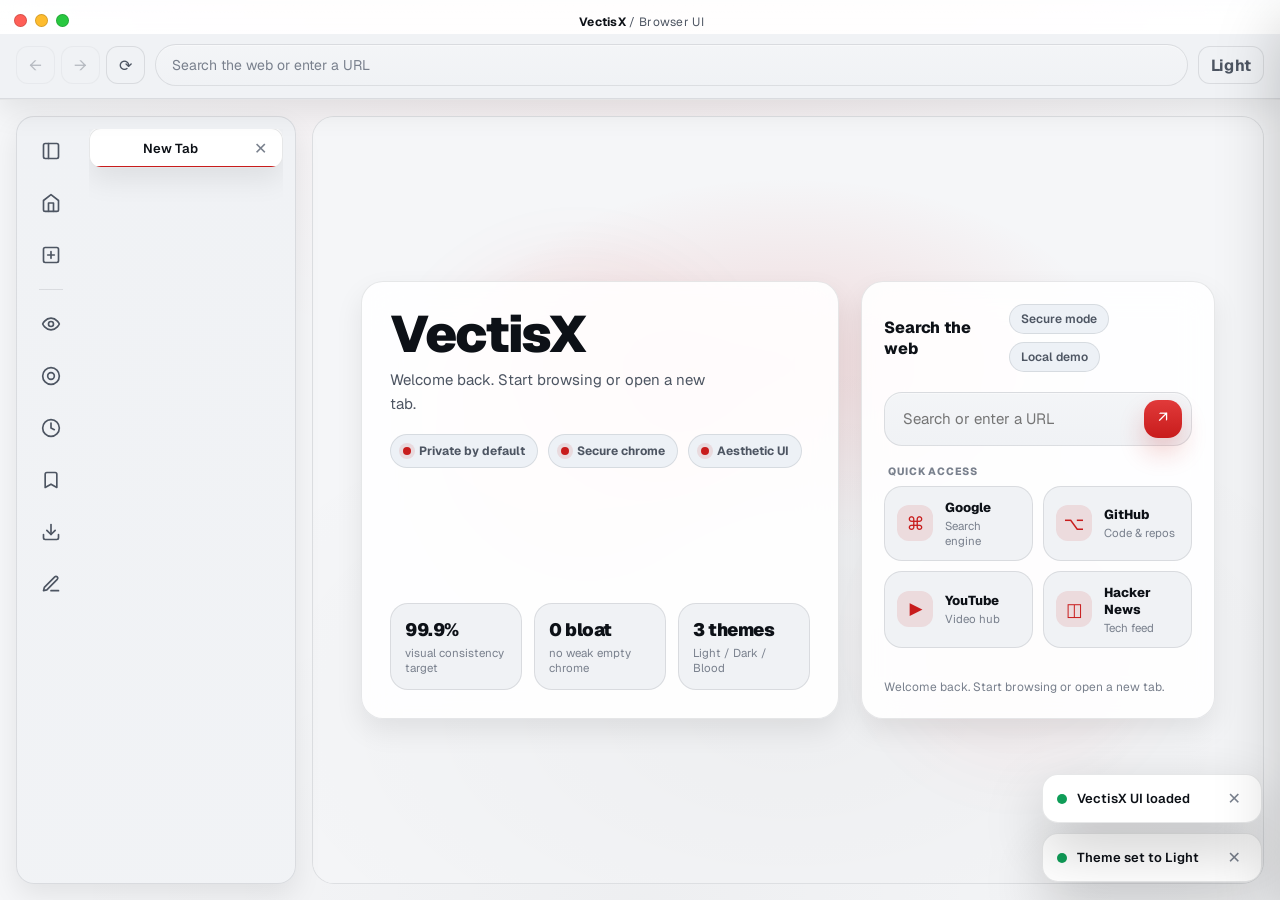
==== commit bc7b6804: "⚡ Optimize DOM appending in renderHistory Use DocumentFragment to batch DOM updates in renderHistory" ====
--- a/Index.html
+++ b/Index.html
@@ -8,7 +8,1125 @@
 <link rel="preconnect" href="https://fonts.googleapis.com">
 <link rel="preconnect" href="https://fonts.gstatic.com" crossorigin>
 <link href="https://fonts.googleapis.com/css2?family=Geist:wght@300;400;500;600;700;800&family=Geist+Mono:wght@400;500;600&display=swap" rel="stylesheet">
-<link rel="stylesheet" href="style.css">
+<style>
+  :root {
+    --radius-xl: 22px;
+    --radius-lg: 16px;
+    --radius-md: 12px;
+    --radius-sm: 10px;
+    --shadow-soft: 0 12px 28px rgba(0,0,0,.08);
+    --shadow-strong: 0 24px 60px rgba(0,0,0,.22);
+    --focus-ring: 0 0 0 4px rgba(200,28,28,.16);
+    --ease-out: cubic-bezier(.22,1,.36,1);
+    --ease-snap: cubic-bezier(.34,1.56,.64,1);
+    --chrome-h: 122px;
+    --sidebar-w: 68px;
+  }
+
+  [data-theme="light"] {
+    --bg: #f5f6f8;
+    --bg-elev: #ffffff;
+    --surface: #f0f2f5;
+    --surface-2: #e8ebf0;
+    --surface-3: #dde2e9;
+    --surface-4: #cfd6df;
+    --border: rgba(14, 20, 32, .10);
+    --border-strong: rgba(14, 20, 32, .14);
+    --text: #0d1117;
+    --text-2: #4d5562;
+    --text-3: #79808d;
+    --accent: #c81c1c;
+    --accent-2: #e13a3a;
+    --accent-soft: rgba(200,28,28,.11);
+    --accent-strong: rgba(200,28,28,.22);
+    --good: #0f9d58;
+    --warn: #d97706;
+    --danger: #dc2626;
+    --glow: 0 0 0 rgba(0,0,0,0);
+    --logo-filter: none;
+    --chrome: rgba(255,255,255,.82);
+    --chrome-2: rgba(255,255,255,.94);
+    --glass: saturate(180%) blur(18px);
+    --page-grad-1: rgba(200,28,28,.05);
+    --page-grad-2: rgba(13,17,23,.03);
+    --titlebar: rgba(255,255,255,.50);
+    --chip: #edf1f6;
+    --chip-hover: #e7ebf1;
+  }
+
+  [data-theme="dark"] {
+    --bg: #0c0f14;
+    --bg-elev: #131720;
+    --surface: #171c24;
+    --surface-2: #1d2430;
+    --surface-3: #242c3a;
+    --surface-4: #313b4d;
+    --border: rgba(255,255,255,.08);
+    --border-strong: rgba(255,255,255,.12);
+    --text: #f4f7fb;
+    --text-2: #aab3c0;
+    --text-3: #7d8797;
+    --accent: #ff4040;
+    --accent-2: #ff6767;
+    --accent-soft: rgba(255,64,64,.12);
+    --accent-strong: rgba(255,64,64,.24);
+    --good: #35d07f;
+    --warn: #f0b429;
+    --danger: #ff5252;
+    --glow: 0 0 24px rgba(255,64,64,.10);
+    --logo-filter: none;
+    --chrome: rgba(15,18,24,.72);
+    --chrome-2: rgba(22,27,35,.88);
+    --glass: saturate(180%) blur(18px);
+    --page-grad-1: rgba(255,64,64,.09);
+    --page-grad-2: rgba(255,255,255,.03);
+    --titlebar: rgba(7,10,14,.35);
+    --chip: #1a202a;
+    --chip-hover: #212938;
+  }
+
+  [data-theme="blood"] {
+    --bg: #090303;
+    --bg-elev: #120606;
+    --surface: #160707;
+    --surface-2: #1b0a0a;
+    --surface-3: #230d0d;
+    --surface-4: #331111;
+    --border: rgba(255,78,78,.16);
+    --border-strong: rgba(255,110,110,.22);
+    --text: #fff1f1;
+    --text-2: #d6a6a6;
+    --text-3: #a16f6f;
+    --accent: #ff3131;
+    --accent-2: #ff5b5b;
+    --accent-soft: rgba(255,49,49,.12);
+    --accent-strong: rgba(255,49,49,.26);
+    --good: #2be070;
+    --warn: #ffbb33;
+    --danger: #ff5353;
+    --glow: 0 0 26px rgba(255,49,49,.16);
+    --logo-filter: drop-shadow(0 0 14px rgba(255,0,0,.50));
+    --chrome: rgba(9,3,3,.75);
+    --chrome-2: rgba(18,6,6,.94);
+    --glass: saturate(160%) blur(18px);
+    --page-grad-1: rgba(255,49,49,.12);
+    --page-grad-2: rgba(255,255,255,.015);
+    --titlebar: rgba(255,40,40,.08);
+    --chip: #1c0707;
+    --chip-hover: #260909;
+  }
+
+  *, *::before, *::after { box-sizing: border-box; }
+  html, body { height: 100%; }
+  body {
+    margin: 0;
+    overflow: hidden;
+    background:
+      radial-gradient(1200px 700px at 50% 0%, var(--page-grad-1), transparent 55%),
+      radial-gradient(900px 500px at 50% 100%, var(--page-grad-2), transparent 65%),
+      var(--bg);
+    color: var(--text);
+    font-family: 'Geist', system-ui, -apple-system, BlinkMacSystemFont, 'Segoe UI', sans-serif;
+  }
+
+  button, input { font: inherit; color: inherit; }
+  button { border: 0; background: none; cursor: pointer; }
+  input { border: 0; outline: none; background: none; }
+  ::selection { background: rgba(200,28,28,.24); }
+
+  #app {
+    height: 100vh;
+    display: grid;
+    grid-template-rows: auto 1fr;
+    opacity: 0;
+    transform: translateY(10px) scale(.985);
+    animation: appIn .5s var(--ease-out) forwards;
+  }
+
+  @keyframes appIn {
+    to { opacity: 1; transform: none; }
+  }
+
+  .shell {
+    position: relative;
+    z-index: 20;
+    background: linear-gradient(to bottom, var(--chrome), var(--chrome-2));
+    backdrop-filter: var(--glass);
+    -webkit-backdrop-filter: var(--glass);
+    border-bottom: 1px solid var(--border);
+    box-shadow: var(--shadow-soft);
+  }
+
+  .traffic-row {
+    display: flex;
+    align-items: center;
+    justify-content: space-between;
+    gap: 14px;
+    padding: 10px 14px 0;
+    min-height: 34px;
+    background: var(--titlebar);
+    border-bottom: 1px solid rgba(255,255,255,.03);
+  }
+
+  .traffic-lights {
+    display: flex;
+    align-items: center;
+    gap: 8px;
+    padding-bottom: 2px;
+  }
+
+  .traffic {
+    width: 13px;
+    height: 13px;
+    border-radius: 50%;
+    position: relative;
+    flex: 0 0 auto;
+    box-shadow: inset 0 0 0 1px rgba(0,0,0,.16);
+    transition: transform .18s var(--ease-out), filter .18s var(--ease-out), box-shadow .18s var(--ease-out);
+  }
+
+  .traffic::after {
+    content: '';
+    position: absolute;
+    inset: 0;
+    border-radius: inherit;
+    background: rgba(255,255,255,.22);
+    opacity: 0;
+    transition: opacity .16s var(--ease-out);
+  }
+
+  .traffic:hover::after { opacity: 1; }
+  .traffic:hover { transform: scale(1.12); }
+  .traffic:active { transform: scale(.9); }
+
+  .traffic.red { background: #ff5f57; }
+  .traffic.yellow { background: #febc2e; }
+  .traffic.green { background: #28c840; }
+
+  .window-brand {
+    display: flex;
+    align-items: center;
+    gap: 10px;
+    color: var(--text-2);
+    font-size: 12px;
+    letter-spacing: .3px;
+    user-select: none;
+  }
+
+  .window-brand img {
+    width: 18px;
+    height: 18px;
+    object-fit: contain;
+    filter: var(--logo-filter);
+  }
+
+  .window-brand strong { color: var(--text); font-weight: 700; }
+
+  .chrome {
+    background: var(--surface);
+    padding: 10px 16px 12px;
+    border-bottom: 1px solid var(--border);
+    position: relative;
+    z-index: 20;
+    flex: 0 0 auto;
+  }
+
+  .tabs-row {
+    display: flex;
+    align-items: flex-end;
+    gap: 8px;
+    overflow-x: auto;
+    scrollbar-width: none;
+    padding-right: 2px;
+  }
+  .tabs-row::-webkit-scrollbar { display: none; }
+
+  .tab {
+    width: 100%;
+    height: 40px;
+    display: flex;
+    align-items: center;
+    gap: 10px;
+    padding: 0 12px;
+    border: 1px solid transparent;
+    border-radius: 12px;
+    background: transparent;
+    color: var(--text-2);
+    transition: transform .2s var(--ease-out), background .2s var(--ease-out), color .2s var(--ease-out), box-shadow .2s var(--ease-out), border-color .2s var(--ease-out);
+    position: relative;
+    overflow: hidden;
+    white-space: nowrap;
+    text-overflow: ellipsis;
+    user-select: none;
+  }
+
+  .tab::before {
+    content: '';
+    position: absolute;
+    inset: auto 0 0 0;
+    height: 1px;
+    background: transparent;
+    transition: background .2s var(--ease-out);
+  }
+
+  .tab:hover {
+    transform: translateY(-1px);
+    background: color-mix(in srgb, var(--surface) 65%, transparent);
+    color: var(--text);
+  }
+
+  .tab.active {
+    background: var(--bg-elev);
+    color: var(--text);
+    border-color: var(--border);
+    box-shadow: 0 -1px 0 var(--bg-elev), var(--shadow-soft);
+    transform: translateY(-1px);
+  }
+
+  .tab.active::before { background: var(--accent); }
+
+  .tab-fav {
+    width: 18px;
+    height: 18px;
+    border-radius: 5px;
+    object-fit: cover;
+    flex: 0 0 auto;
+    filter: var(--logo-filter);
+  }
+
+  .tab-title {
+    min-width: 0;
+    flex: 1;
+    font-size: 13px;
+    font-weight: 600;
+    white-space: nowrap;
+    overflow: hidden;
+    text-overflow: ellipsis;
+  }
+
+  .tab-close {
+    width: 22px;
+    height: 22px;
+    border-radius: 8px;
+    display: grid;
+    place-items: center;
+    color: var(--text-3);
+    transition: background .15s var(--ease-out), color .15s var(--ease-out), transform .15s var(--ease-out);
+    flex: 0 0 auto;
+  }
+
+  .tab-close:hover {
+    background: var(--surface-2);
+    color: var(--text);
+  }
+
+  .tab-close:active { transform: scale(.88); }
+
+  .new-tab-btn {
+    width: 40px;
+    height: 40px;
+    border-radius: 14px 14px 0 0;
+    display: grid;
+    place-items: center;
+    color: var(--text-2);
+    background: transparent;
+    transition: background .2s var(--ease-out), color .2s var(--ease-out), transform .2s var(--ease-out);
+    flex: 0 0 auto;
+  }
+
+  .new-tab-btn:hover {
+    background: var(--surface);
+    color: var(--text);
+    transform: translateY(-1px);
+  }
+
+  .new-tab-btn:active { transform: translateY(0) scale(.96); }
+
+  .nav-row {
+    display: grid;
+    grid-template-columns: auto 1fr auto;
+    gap: 10px;
+    align-items: center;
+  }
+
+  .nav-group { display: flex; align-items: center; gap: 6px; }
+
+  .nav-btn,
+  .tool-btn {
+    height: 38px;
+    min-width: 38px;
+    padding: 0 12px;
+    border-radius: 12px;
+    background: var(--surface);
+    border: 1px solid var(--border);
+    color: var(--text-2);
+    display: inline-flex;
+    align-items: center;
+    justify-content: center;
+    gap: 8px;
+    transition: transform .18s var(--ease-out), background .18s var(--ease-out), color .18s var(--ease-out), border-color .18s var(--ease-out), box-shadow .18s var(--ease-out);
+    user-select: none;
+  }
+
+  .nav-btn:hover,
+  .tool-btn:hover {
+    background: var(--surface-2);
+    color: var(--text);
+    border-color: var(--border-strong);
+    transform: translateY(-2px);
+  }
+
+  .nav-btn:active,
+  .tool-btn:active,
+  .new-tab-btn:active,
+  .traffic:active { animation: press .16s var(--ease-snap); }
+
+  @keyframes press {
+    0% { transform: scale(1); }
+    45% { transform: scale(.92); }
+    100% { transform: scale(1); }
+  }
+
+  .nav-btn[disabled] { opacity: .35; pointer-events: none; }
+
+  .omnibox {
+    height: 42px;
+    border-radius: 999px;
+    background: linear-gradient(180deg, color-mix(in srgb, var(--surface) 78%, white), var(--surface));
+    border: 1px solid var(--border);
+    padding: 0 16px 0 16px;
+    color: var(--text);
+    box-shadow: inset 0 1px 0 rgba(255,255,255,.35);
+    transition: box-shadow .2s var(--ease-out), border-color .2s var(--ease-out), background .2s var(--ease-out), transform .2s var(--ease-out);
+    font-size: 14px;
+  }
+
+  .omnibox:hover { transform: translateY(-1px); }
+  .omnibox:focus {
+    border-color: var(--accent);
+    box-shadow: var(--focus-ring), var(--shadow-soft);
+    background: var(--bg-elev);
+  }
+
+  .omnibox::placeholder { color: var(--text-3); }
+
+  .tool-btn.active {
+    background: var(--accent-soft);
+    border-color: var(--accent-strong);
+    color: var(--accent);
+  }
+
+  .tool-btn.brand {
+    font-weight: 700;
+    letter-spacing: .2px;
+  }
+
+  .tool-btn.icon-only { padding: 0; width: 38px; }
+
+  .layout {
+    display: flex;
+    padding: 16px;
+    gap: 16px;
+    min-height: 0;
+    height: 100%;
+  }
+
+  .sidebar {
+    background: linear-gradient(180deg, var(--surface), color-mix(in srgb, var(--surface) 82%, var(--bg)));
+    border: 1px solid var(--border);
+    border-radius: 18px;
+    backdrop-filter: var(--glass);
+    -webkit-backdrop-filter: var(--glass);
+    box-shadow: var(--shadow-soft);
+    display: flex;
+    flex-direction: row;
+    padding: 12px;
+    gap: 16px;
+    min-height: 0;
+    z-index: 10;
+    width: 280px;
+    transition: width 0.3s var(--ease-out);
+    position: relative;
+    overflow: hidden;
+  }
+
+  .sidebar.collapsed {
+    width: 68px;
+  }
+
+  .sidebar.collapsed .tab-title,
+  .sidebar.collapsed .tab-close {
+    display: none;
+  }
+
+  .sidebar.collapsed .tab {
+    width: 44px;
+    padding: 0;
+    justify-content: center;
+  }
+
+  .sidebar-icons {
+    display: flex;
+    flex-direction: column;
+    align-items: center;
+    gap: 8px;
+    flex: 0 0 44px;
+    height: 100%;
+  }
+
+  .tab-list {
+    display: flex;
+    flex-direction: column;
+    gap: 6px;
+    overflow-y: auto;
+    flex: 1;
+    width: 100%;
+    scrollbar-width: none;
+  }
+  .tab-list::-webkit-scrollbar { display: none; }
+
+  .sb-icon {
+    width: 44px;
+    height: 44px;
+    border-radius: 14px;
+    display: grid;
+    place-items: center;
+    color: var(--text-2);
+    background: transparent;
+    position: relative;
+    transition: transform .18s var(--ease-out), background .18s var(--ease-out), color .18s var(--ease-out), box-shadow .18s var(--ease-out);
+  }
+
+  .sb-icon:hover {
+    background: var(--surface-2);
+    color: var(--text);
+    transform: scale(1.15);
+  }
+
+  .sb-icon.active {
+    background: var(--accent-soft);
+    color: var(--accent);
+    box-shadow: inset 0 0 0 1px var(--accent-strong);
+  }
+
+  .sb-tooltip {
+    position: absolute;
+    left: calc(100% + 12px);
+    top: 50%;
+    transform: translateY(-50%) translateX(-3px);
+    background: var(--bg-elev);
+    color: var(--text);
+    border: 1px solid var(--border);
+    box-shadow: var(--shadow-soft);
+    padding: 6px 9px;
+    border-radius: 999px;
+    font-size: 11.5px;
+    white-space: nowrap;
+    pointer-events: none;
+    opacity: 0;
+    transition: opacity .16s var(--ease-out), transform .16s var(--ease-out);
+  }
+
+  .sb-icon:hover .sb-tooltip {
+    opacity: 1;
+    transform: translateY(-50%) translateX(0);
+  }
+
+  .sb-spacer { flex: 1; }
+
+  .panel-wrap {
+    position: fixed;
+    top: 0;
+    right: 0;
+    width: 320px;
+    height: 100%;
+    z-index: 1000;
+    background: var(--bg-elev);
+    border-left: 1px solid var(--border);
+    box-shadow: var(--shadow-strong);
+    transform: translateX(100%);
+    transition: transform 0.25s var(--ease-out);
+    display: flex;
+    flex-direction: column;
+  }
+
+  .panel-wrap.open { transform: translateX(0); }
+
+  .panel {
+    display: none;
+    flex-direction: column;
+    height: 100%;
+    min-height: 0;
+  }
+
+  .panel.visible { display: flex; }
+
+  .panel-head {
+    display: flex;
+    align-items: center;
+    justify-content: space-between;
+    padding: 16px 16px 12px;
+    border-bottom: 1px solid var(--border);
+  }
+
+  .panel-title {
+    font-size: 14px;
+    font-weight: 800;
+    letter-spacing: .2px;
+  }
+
+  .panel-close {
+    width: 30px;
+    height: 30px;
+    border-radius: 10px;
+    display: grid;
+    place-items: center;
+    color: var(--text-2);
+    background: transparent;
+    transition: background .16s var(--ease-out), color .16s var(--ease-out), transform .16s var(--ease-out);
+  }
+
+  .panel-close:hover { background: var(--surface); color: var(--text); transform: scale(1.1); }
+  .panel-close:active { transform: scale(.92); }
+
+  .panel-body {
+    padding: 12px 12px 16px;
+    overflow: auto;
+    flex: 1;
+  }
+
+  .section {
+    margin-bottom: 16px;
+  }
+
+  .section-label {
+    font-size: 10.5px;
+    font-weight: 800;
+    letter-spacing: .8px;
+    text-transform: uppercase;
+    color: var(--text-3);
+    margin: 0 0 8px 4px;
+  }
+
+  .row {
+    display: flex;
+    align-items: center;
+    justify-content: space-between;
+    gap: 12px;
+    padding: 11px 12px;
+    border: 1px solid transparent;
+    border-radius: 14px;
+    background: transparent;
+    transition: background .16s var(--ease-out), border-color .16s var(--ease-out), transform .16s var(--ease-out);
+  }
+
+  .row:hover {
+    background: var(--surface);
+    border-color: var(--border);
+    transform: translateY(-1px);
+  }
+
+  .row-main { min-width: 0; }
+  .row-title { font-size: 13px; font-weight: 700; }
+  .row-sub { margin-top: 2px; font-size: 11.5px; color: var(--text-3); }
+
+  .toggle {
+    width: 44px;
+    height: 26px;
+    border-radius: 999px;
+    background: var(--surface-3);
+    position: relative;
+    flex: 0 0 auto;
+    box-shadow: inset 0 0 0 1px var(--border);
+    transition: background .2s var(--ease-out), box-shadow .2s var(--ease-out);
+  }
+
+  .toggle::after {
+    content: '';
+    position: absolute;
+    top: 3px;
+    left: 3px;
+    width: 20px;
+    height: 20px;
+    border-radius: 50%;
+    background: #fff;
+    box-shadow: 0 2px 6px rgba(0,0,0,.18);
+    transition: transform .22s var(--ease-snap);
+  }
+
+  .toggle.on {
+    background: var(--accent);
+    box-shadow: inset 0 0 0 1px rgba(255,255,255,.1), 0 0 0 1px var(--accent-strong);
+  }
+  .toggle.on::after { transform: translateX(18px); }
+
+  .chips {
+    display: flex;
+    gap: 8px;
+    flex-wrap: wrap;
+  }
+
+  .chip {
+    display: inline-flex;
+    align-items: center;
+    gap: 8px;
+    min-height: 30px;
+    padding: 0 11px;
+    border-radius: 999px;
+    background: var(--chip);
+    color: var(--text-2);
+    border: 1px solid var(--border);
+    font-size: 12px;
+    font-weight: 600;
+    transition: background .16s var(--ease-out), transform .16s var(--ease-out), border-color .16s var(--ease-out), color .16s var(--ease-out);
+  }
+  .chip:hover { background: var(--chip-hover); transform: translateY(-1px); color: var(--text); }
+
+  .grid-2 {
+    display: grid;
+    grid-template-columns: repeat(2, minmax(0,1fr));
+    gap: 8px;
+  }
+
+  .engine {
+    height: 38px;
+    border-radius: 12px;
+    border: 1px solid var(--border);
+    background: var(--surface);
+    color: var(--text-2);
+    font-size: 12px;
+    font-weight: 700;
+    transition: transform .16s var(--ease-out), background .16s var(--ease-out), color .16s var(--ease-out), border-color .16s var(--ease-out), box-shadow .16s var(--ease-out);
+  }
+  .engine:hover { background: var(--surface-2); color: var(--text); transform: translateY(-1px); }
+  .engine.selected {
+    background: var(--accent-soft);
+    color: var(--accent);
+    border-color: var(--accent-strong);
+    box-shadow: inset 0 0 0 1px var(--accent-strong);
+  }
+
+  .downloads .item,
+  .history .item,
+  .bookmarks .item {
+    display: flex;
+    align-items: center;
+    gap: 10px;
+    padding: 10px 11px;
+    border-radius: 14px;
+    border: 1px solid transparent;
+    transition: background .16s var(--ease-out), border-color .16s var(--ease-out), transform .16s var(--ease-out);
+    cursor: pointer;
+  }
+  .downloads .item:hover,
+  .history .item:hover,
+  .bookmarks .item:hover {
+    background: var(--surface);
+    border-color: var(--border);
+    transform: translateY(-1px);
+  }
+
+  .item-icon {
+    width: 34px;
+    height: 34px;
+    border-radius: 11px;
+    display: grid;
+    place-items: center;
+    background: var(--surface-2);
+    flex: 0 0 auto;
+    font-size: 15px;
+  }
+
+  .item-main { min-width: 0; flex: 1; }
+  .item-title { font-size: 13px; font-weight: 700; white-space: nowrap; overflow: hidden; text-overflow: ellipsis; }
+  .item-sub { font-size: 11.5px; color: var(--text-3); white-space: nowrap; overflow: hidden; text-overflow: ellipsis; margin-top: 2px; }
+
+  .progress {
+    height: 4px;
+    border-radius: 999px;
+    background: var(--surface-3);
+    overflow: hidden;
+    margin-top: 9px;
+  }
+  .bar { height: 100%; width: 0; border-radius: inherit; background: linear-gradient(90deg, var(--accent), var(--accent-2)); }
+
+  .notes {
+    width: 100%;
+    min-height: 180px;
+    resize: vertical;
+    border-radius: 16px;
+    background: var(--surface);
+    border: 1px solid var(--border);
+    color: var(--text);
+    padding: 12px;
+    line-height: 1.5;
+    font-size: 13px;
+    transition: border-color .18s var(--ease-out), box-shadow .18s var(--ease-out), background .18s var(--ease-out);
+  }
+  .notes:focus { border-color: var(--accent); box-shadow: var(--focus-ring); background: var(--bg-elev); }
+
+  .btn-row { display: flex; gap: 8px; margin-top: 10px; }
+  .btn {
+    height: 36px;
+    padding: 0 14px;
+    border-radius: 12px;
+    border: 1px solid var(--border);
+    background: var(--surface);
+    color: var(--text);
+    font-weight: 700;
+    transition: transform .16s var(--ease-out), background .16s var(--ease-out), border-color .16s var(--ease-out);
+  }
+  .btn:hover { background: var(--surface-2); border-color: var(--border-strong); transform: translateY(-1px); }
+  .btn.primary { background: var(--accent); border-color: transparent; color: #fff; }
+  .btn.primary:hover { background: var(--accent-2); }
+
+  .content {
+    position: relative;
+    background: var(--bg);
+    display: flex;
+    flex-direction: column;
+    overflow-y: auto;
+    flex: 1;
+    border-radius: var(--radius-xl);
+    border: 1px solid var(--border);
+    transition: opacity 0.25s ease;
+  }
+
+  .content.fading {
+    opacity: 0;
+  }
+
+  .frame {
+    position: absolute;
+    inset: 0;
+    width: 100%;
+    height: 100%;
+    border: 0;
+    background: white;
+    display: none;
+  }
+  .frame.visible { display: block; }
+
+  .page-flash {
+    position: absolute;
+    inset: 0;
+    pointer-events: none;
+    background: linear-gradient(180deg, rgba(255,255,255,.32), transparent 50%);
+    opacity: 0;
+    animation: flash .42s ease-out;
+  }
+  @keyframes flash {
+    0% { opacity: 0; transform: scale(1.01); }
+    35% { opacity: 1; }
+    100% { opacity: 0; transform: scale(1); }
+  }
+
+  .newtab {
+    position: absolute;
+    inset: 0;
+    display: flex;
+    align-items: center;
+    justify-content: center;
+    padding: 48px;
+    overflow: hidden;
+    background:
+      radial-gradient(500px 280px at 50% 32%, rgba(200,28,28,.13), transparent 66%),
+      radial-gradient(900px 520px at 50% 78%, rgba(0,0,0,.03), transparent 70%),
+      var(--bg);
+  }
+
+  .newtab::before,
+  .newtab::after {
+    content: '';
+    position: absolute;
+    inset: auto;
+    border-radius: 999px;
+    filter: blur(34px);
+    pointer-events: none;
+    opacity: .55;
+    animation: float 8s var(--ease-out) infinite alternate;
+  }
+  .newtab::before {
+    width: 320px; height: 320px; left: 11%; top: 18%; background: rgba(200,28,28,.10);
+  }
+  .newtab::after {
+    width: 280px; height: 280px; right: 11%; bottom: 14%; background: rgba(200,28,28,.06); animation-delay: -2s;
+  }
+
+  @keyframes float {
+    from { transform: translateY(0) translateX(0) scale(1); }
+    to { transform: translateY(-18px) translateX(8px) scale(1.06); }
+  }
+
+  .hero {
+    width: min(960px, 100%);
+    display: grid;
+    grid-template-columns: 1.15fr .85fr;
+    gap: 22px;
+    position: relative;
+    z-index: 1;
+  }
+
+  .card {
+    background: color-mix(in srgb, var(--bg-elev) 90%, transparent);
+    border: 1px solid var(--border);
+    border-radius: var(--radius-xl);
+    box-shadow: var(--shadow-soft);
+    backdrop-filter: var(--glass);
+    -webkit-backdrop-filter: var(--glass);
+  }
+
+  .brand-card {
+    padding: 28px;
+    display: flex;
+    flex-direction: column;
+    justify-content: space-between;
+    min-height: 420px;
+    animation: rise .65s var(--ease-out) both;
+  }
+
+  .search-card {
+    padding: 22px;
+    display: flex;
+    flex-direction: column;
+    gap: 16px;
+    min-height: 420px;
+    animation: rise .7s .06s var(--ease-out) both;
+  }
+
+  @keyframes rise {
+    from { opacity: 0; transform: translateY(18px) scale(.98); }
+    to { opacity: 1; transform: none; }
+  }
+
+  .hero-top {
+    display: flex;
+    align-items: center;
+    gap: 18px;
+  }
+
+  .hero-logo {
+    width: 92px;
+    height: 92px;
+    border-radius: 24px;
+    padding: 16px;
+    background: linear-gradient(180deg, color-mix(in srgb, var(--surface) 72%, white), var(--surface));
+    border: 1px solid var(--border);
+    box-shadow: inset 0 1px 0 rgba(255,255,255,.34), var(--shadow-soft);
+    filter: var(--logo-filter);
+    animation: logoPulse 4.8s ease-in-out infinite;
+  }
+
+  @keyframes logoPulse {
+    0%,100% { transform: translateY(0); box-shadow: inset 0 1px 0 rgba(255,255,255,.34), var(--shadow-soft); }
+    50% { transform: translateY(-2px); box-shadow: inset 0 1px 0 rgba(255,255,255,.34), 0 18px 36px rgba(200,28,28,.12); }
+  }
+
+  .hero-copy { min-width: 0; }
+  .hero-title {
+    margin: 0;
+    font-size: clamp(34px, 4vw, 54px);
+    line-height: .95;
+    letter-spacing: -1.8px;
+    font-weight: 900;
+  }
+  .hero-sub {
+    margin-top: 10px;
+    color: var(--text-2);
+    font-size: 15px;
+    line-height: 1.6;
+    max-width: 34ch;
+  }
+
+  .hero-badges {
+    display: flex;
+    flex-wrap: wrap;
+    gap: 10px;
+    margin-top: 18px;
+  }
+
+  .badge {
+    display: inline-flex;
+    align-items: center;
+    gap: 8px;
+    padding: 0 12px;
+    height: 34px;
+    border-radius: 999px;
+    background: var(--chip);
+    border: 1px solid var(--border);
+    color: var(--text-2);
+    font-size: 12px;
+    font-weight: 700;
+  }
+
+  .badge-dot {
+    width: 8px; height: 8px; border-radius: 50%; background: var(--accent);
+    box-shadow: 0 0 0 4px var(--accent-soft);
+  }
+
+  .hero-footer {
+    display: grid;
+    grid-template-columns: repeat(3, minmax(0,1fr));
+    gap: 12px;
+    margin-top: 16px;
+  }
+
+  .metric {
+    padding: 14px;
+    border-radius: 18px;
+    background: var(--surface);
+    border: 1px solid var(--border);
+    transition: transform .18s var(--ease-out), background .18s var(--ease-out), border-color .18s var(--ease-out);
+  }
+  .metric:hover { transform: translateY(-2px); background: var(--surface-2); border-color: var(--border-strong); }
+  .metric-value { font-size: 18px; font-weight: 900; letter-spacing: -.5px; }
+  .metric-label { margin-top: 4px; font-size: 11.5px; color: var(--text-3); }
+
+  .search-head {
+    display: flex;
+    align-items: center;
+    justify-content: space-between;
+    gap: 12px;
+  }
+  .search-head h2 {
+    margin: 0;
+    font-size: 16px;
+    font-weight: 800;
+    letter-spacing: -.2px;
+  }
+  .pill-row { display: flex; flex-wrap: wrap; gap: 8px; }
+
+  .search-box {
+    position: relative;
+    margin-top: 4px;
+  }
+
+  .search-input {
+    width: 100%;
+    height: 54px;
+    border-radius: 18px;
+    padding: 0 58px 0 18px;
+    background: linear-gradient(180deg, color-mix(in srgb, var(--surface) 78%, white), var(--surface));
+    border: 1px solid var(--border);
+    color: var(--text);
+    font-size: 15px;
+    box-shadow: inset 0 1px 0 rgba(255,255,255,.35);
+    transition: border-color .18s var(--ease-out), box-shadow .18s var(--ease-out), transform .18s var(--ease-out);
+  }
+  .search-input:focus { border-color: var(--accent); box-shadow: var(--focus-ring), var(--shadow-soft); transform: translateY(-1px); }
+
+  .search-btn {
+    position: absolute;
+    right: 10px;
+    top: 50%;
+    transform: translateY(-50%);
+    width: 38px;
+    height: 38px;
+    border-radius: 14px;
+    background: linear-gradient(180deg, var(--accent-2), var(--accent));
+    color: #fff;
+    display: grid;
+    place-items: center;
+    box-shadow: 0 14px 26px rgba(200,28,28,.22);
+    transition: transform .18s var(--ease-out), filter .18s var(--ease-out);
+  }
+  .search-btn:hover { transform: translateY(-50%) scale(1.04); filter: brightness(1.03); }
+  .search-btn:active { transform: translateY(-50%) scale(.94); }
+
+  .quick-grid {
+    display: grid;
+    grid-template-columns: repeat(2, minmax(0,1fr));
+    gap: 10px;
+    margin-top: 4px;
+  }
+
+  .quick {
+    min-height: 70px;
+    padding: 12px;
+    border-radius: 18px;
+    background: var(--surface);
+    border: 1px solid var(--border);
+    display: flex;
+    align-items: center;
+    gap: 12px;
+    transition: transform .18s var(--ease-out), background .18s var(--ease-out), border-color .18s var(--ease-out), box-shadow .18s var(--ease-out);
+  }
+  .quick:hover { transform: translateY(-2px); background: var(--surface-2); border-color: var(--border-strong); box-shadow: var(--shadow-soft); }
+
+  .quick-ico {
+    width: 36px;
+    height: 36px;
+    border-radius: 12px;
+    background: var(--accent-soft);
+    color: var(--accent);
+    display: grid;
+    place-items: center;
+    flex: 0 0 auto;
+    font-size: 18px;
+  }
+  .quick-title { font-size: 13px; font-weight: 800; }
+  .quick-sub { font-size: 11.5px; color: var(--text-3); margin-top: 2px; }
+
+  .footer-note {
+    margin-top: 14px;
+    color: var(--text-3);
+    font-size: 12px;
+    line-height: 1.55;
+  }
+
+  .toast-wrap {
+    position: fixed;
+    right: 18px;
+    bottom: 18px;
+    z-index: 999;
+    display: flex;
+    flex-direction: column-reverse;
+    gap: 10px;
+    pointer-events: none;
+  }
+
+  .toast {
+    pointer-events: auto;
+    min-width: 220px;
+    max-width: 330px;
+    display: flex;
+    align-items: center;
+    gap: 10px;
+    padding: 12px 14px;
+    border-radius: 16px;
+    background: var(--bg-elev);
+    border: 1px solid var(--border);
+    box-shadow: var(--shadow-strong);
+    animation: toastIn .28s var(--ease-out) both;
+  }
+  .toast.out { animation: toastOut .24s ease forwards; }
+  @keyframes toastIn {
+    from { opacity: 0; transform: translateX(20px) scale(.98); }
+    to { opacity: 1; transform: none; }
+  }
+  @keyframes toastOut {
+    to { opacity: 0; transform: translateX(20px) scale(.98); }
+  }
+  .toast-dot { width: 10px; height: 10px; border-radius: 50%; background: var(--accent); flex: 0 0 auto; }
+  .toast-msg { font-size: 13px; font-weight: 600; color: var(--text); flex: 1; }
+  .toast-close { color: var(--text-3); }
+
+  .hidden { display: none !important; }
+
+  @media (max-width: 1100px) {
+    .hero { grid-template-columns: 1fr; }
+    .brand-card, .search-card { min-height: auto; }
+  }
+
+  @media (max-width: 760px) {
+    :root { --sidebar-w: 58px; }
+    .nav-row { grid-template-columns: auto auto auto 1fr; }
+    .tool-btn.brand { display: none; }
+    .hero-footer { grid-template-columns: 1fr; }
+    .quick-grid { grid-template-columns: 1fr; }
+    .panel-wrap.open { width: min(88vw, 320px); }
+  }
+</style>
 </head>
 <body>
 <div id="app">
@@ -564,6 +1682,7 @@
   function renderHistory() {
     const wrap = el('historyList');
     wrap.innerHTML = '';
+    const fragment = document.createDocumentFragment();
     state.history.forEach(h => {
       const item = document.createElement('div');
       item.className = 'item';
@@ -575,8 +1694,9 @@
         </div>
       `;
       item.addEventListener('click', () => navigate(h.url));
-      wrap.appendChild(item);
+      fragment.appendChild(item);
     });
+    wrap.appendChild(fragment);
   }
 
   function renderBookmarks() {
